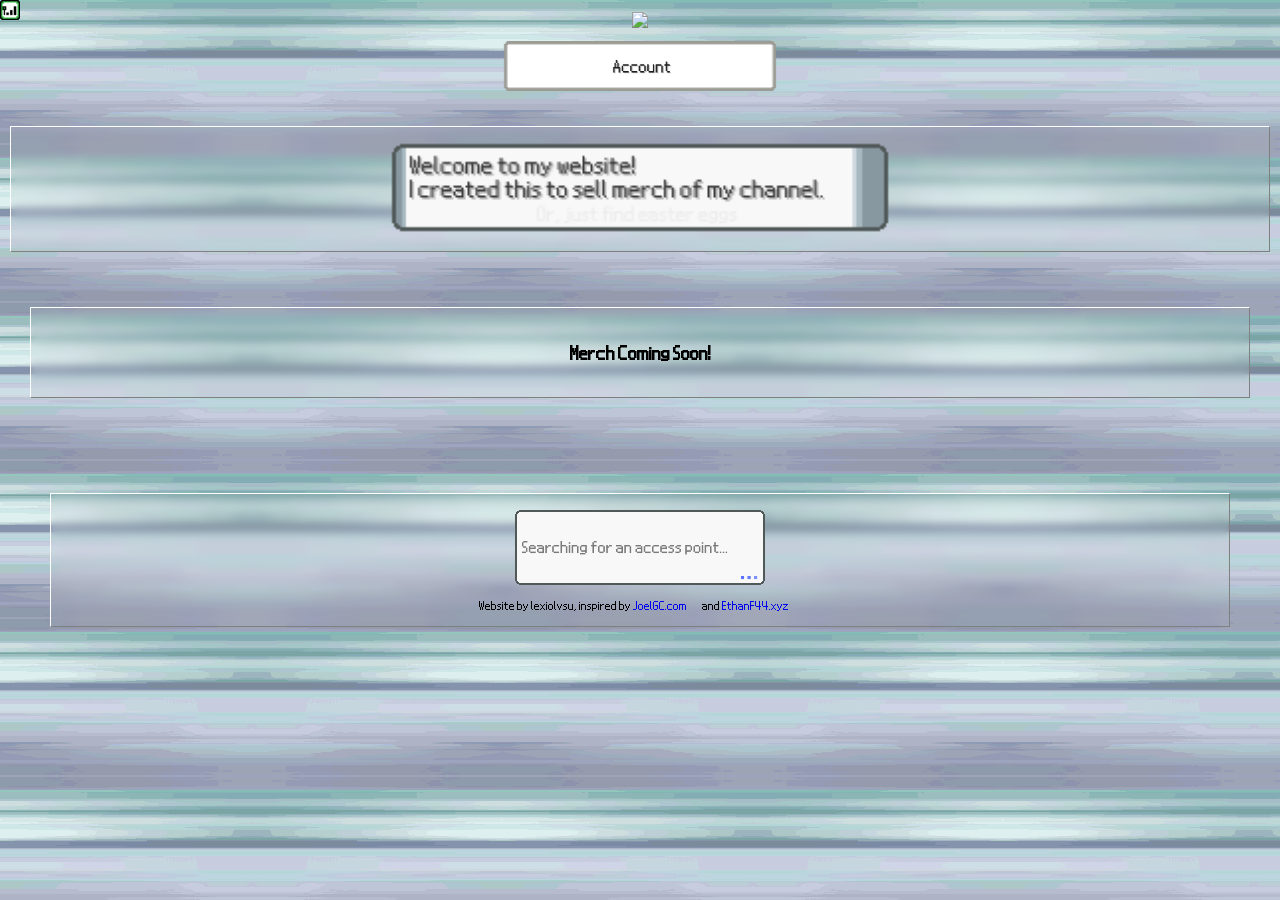
==== index.html @ 3872a4e4 "Update index.html" ====
<!DOCTYPE html>
<html>
<head>
<title>lexiolvsu</title>
<style>
body {
	background-image: url("https://lexiolvsu.github.io/img/brave_0W2b4yw7Mn.png");
    margin: 0%;
}
*{font-family: Nintendo DS;}
.devSpacer_bottom {
    margin-bottom: 15px;
}
.devApp ol.devPad, .devApp ul.devPad, .devPad {
    padding: 15px;
}
.devBlurBackground {
    background-color: rgba(192,192,192,.1);
    backdrop-filter: blur(4px);
}
.devBox {
    border-style: solid;
    border-width: 1px;
    border-color: #fff grey grey #fff;
    color: #000;
}
.merchBox {
	background-image: url("https://www.spriters-resource.com/resources/sheets/111/114070.png?updated=1550348117");
}
@font-face {
	font-family: Nintendo DS;
	src: url("https://lexiolvsu.github.io/font/Nintendo-DS-BIOS.ttf");
}
a.link {
	background-image: url(https://www.wikipedia.org/w/skins/Vector/resources/skins.vector.styles/images/external-link-ltr-icon.svg?b4b84);
    background-position: center right;
    background-repeat: no-repeat;
    padding-right: 13px;
    text-decoration: none;
}
a.link:hover {
	outline: 2px solid blue;
}
.connection {
    position: fixed;
    top: 0;
	z-index: 1;
}
</style>
</head>
<body>
<audio autoplay="" loop="">
  <source src="https://github.com/lexiolvsu/lexiolvsu.github.io/blob/main/mp3/jubilife.mp3?raw=true" type="audio/ogg">
</audio>
<img src="https://lexiolvsu.github.io/img/connection.png" height="20" class="connection">
<br>
<center><a href="/back/" class="noicon"><img src="https://ethanf44.xyz/back.png" height="30"></a></center><br>
<center><a href="/account/" class="noicon"><img src="https://lexiolvsu.github.io/img/account.png" height="50"></a></center><br><br>
<div style="padding: 10px;"><div class="devBox devBlurBackground devPad devSpacer_bottom"><center><img src="https://lexiolvsu.github.io/img/welcome.png" width="500" height="auto" usemap="#mapname"> </center></div></div>    
<map name="mapname">
    <area shape="rect" coords="349,82,139,62" href="/index.html/easteregg/" alt="alttext" style="cursor: default;">
</map>
<div style="padding: 30px;"><div class="devBox devBlurBackground devPad devSpacer_bottom"><center><h2>Merch Coming Soon!</h2></div><div class="merchBox"></center></div></div>
<div style="padding: 50px;"><div class="devBox devBlurBackground devPad devSpacer_bottom"><center><img id="lvonline" src="https://lexiolvsu.github.io/img/search.gif"><br><br>
<footer>Website by lexiolvsu, inspired by <a href="https://www.joelgc.com/" class="link">JoelGC.com</a> and <a href="https://www.ethanf44.xyz/" class="link">EthanF44.xyz</a></footer></center></div></div>


</body>
</html>
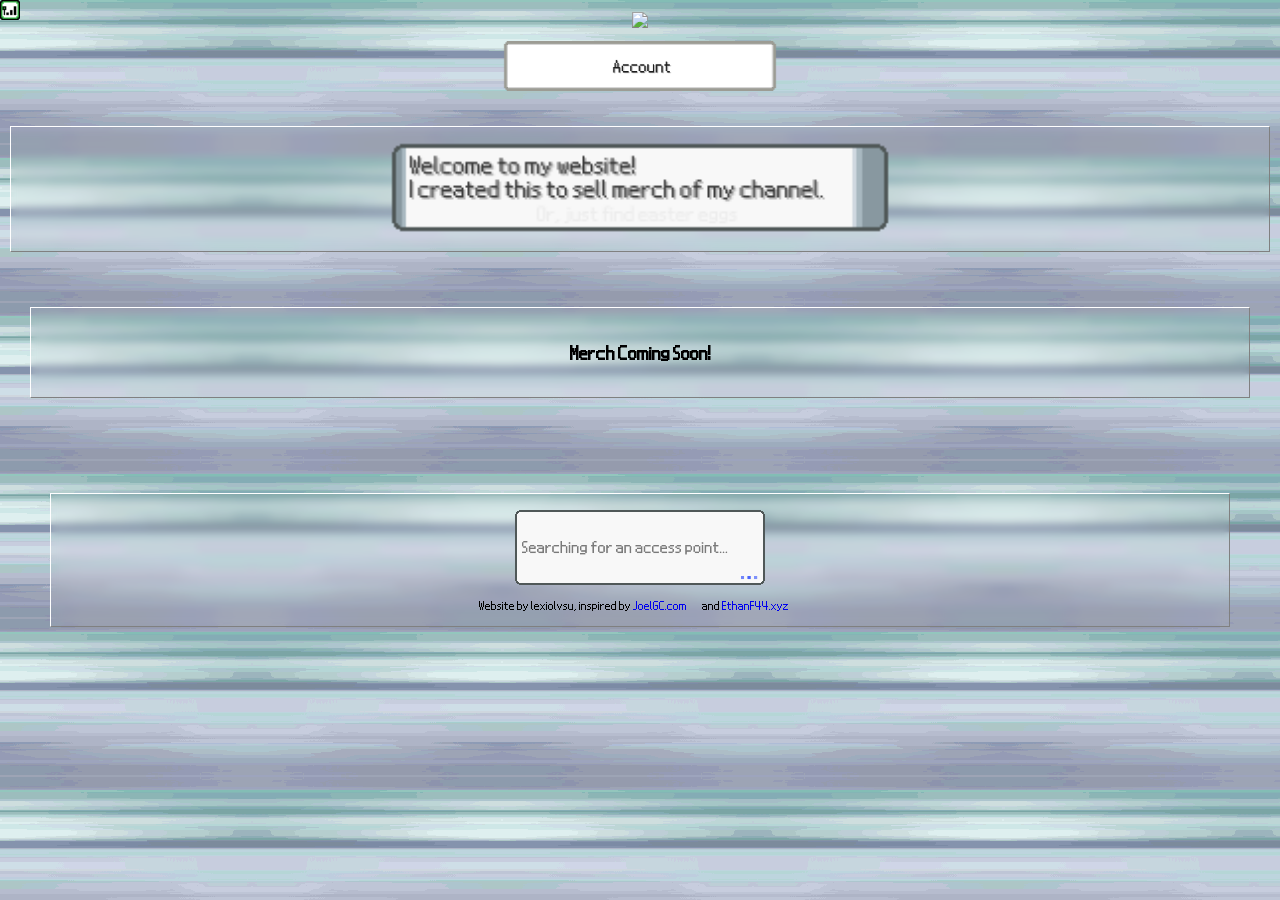
==== commit 4e8ecc37: "Update index.html" ====
--- a/index.html
+++ b/index.html
@@ -58,7 +58,7 @@
 <center><a href="/account/" class="noicon"><img src="https://lexiolvsu.github.io/img/account.png" height="50"></a></center><br><br>
 <div style="padding: 10px;"><div class="devBox devBlurBackground devPad devSpacer_bottom"><center><img src="https://lexiolvsu.github.io/img/welcome.png" width="500" height="auto" usemap="#mapname"> </center></div></div>    
 <map name="mapname">
-    <area shape="rect" coords="349,82,139,62" href="/index.html/easteregg/" alt="alttext" style="cursor: default;">
+    <area shape="rect" coords="349,82,139,62" href="/eastereggs/" alt="alttext" style="cursor: default;">
 </map>
 <div style="padding: 30px;"><div class="devBox devBlurBackground devPad devSpacer_bottom"><center><h2>Merch Coming Soon!</h2></div><div class="merchBox"></center></div></div>
 <div style="padding: 50px;"><div class="devBox devBlurBackground devPad devSpacer_bottom"><center><img id="lvonline" src="https://lexiolvsu.github.io/img/search.gif"><br><br>
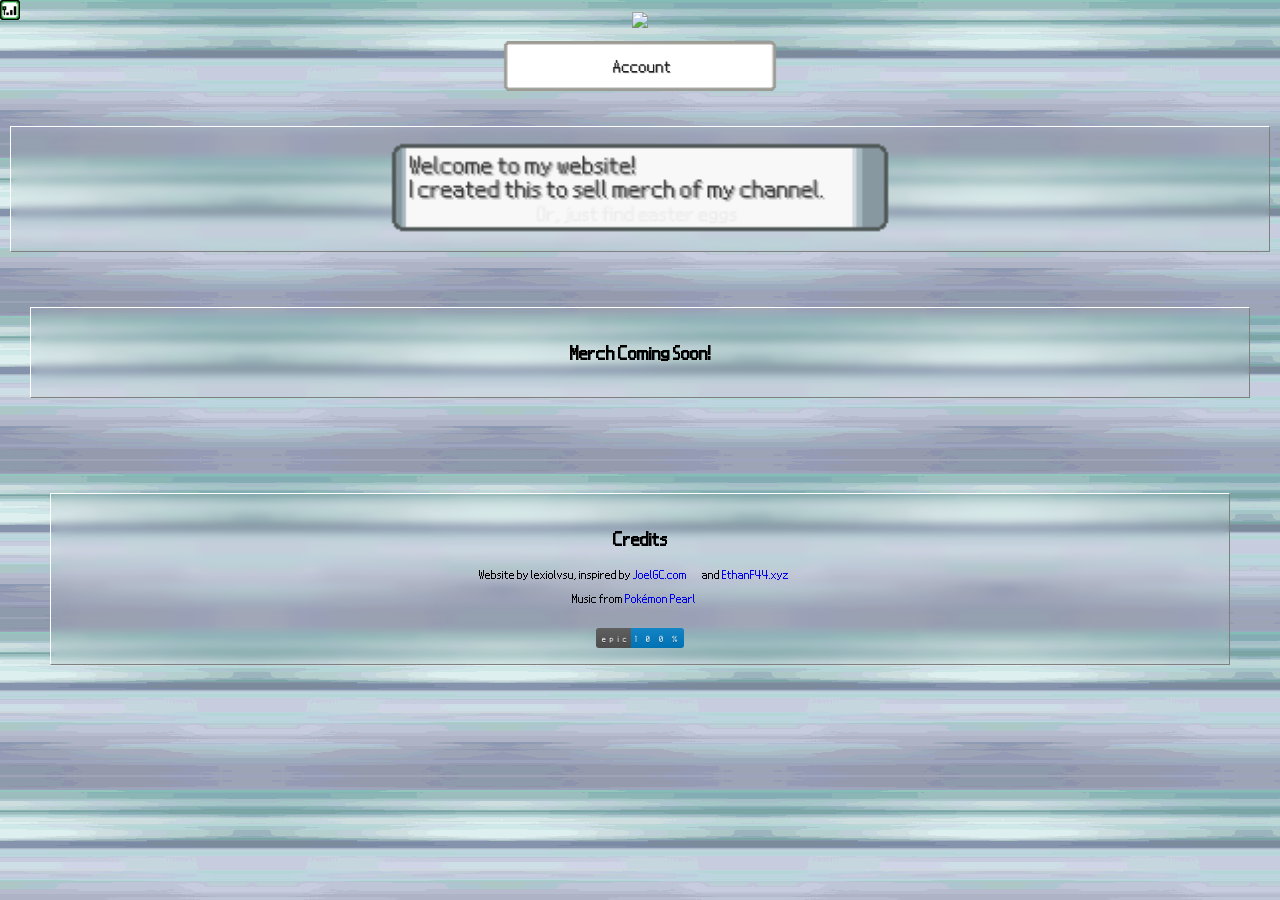
==== commit 7cdec105: "Update index.html" ====
--- a/index.html
+++ b/index.html
@@ -46,23 +46,203 @@
     top: 0;
 	z-index: 1;
 }
+.loading {
+  background: url("https://www.spriters-resource.com/resources/sheets/108/111543.png?updated=1509852274") no-repeat;
+  background-position: -3519px 0;
+  transition: background 1s steps(55);
+  width: 70px;
+  height: 50px;
+}
 </style>
+<script type="text/javascript">
+// <![CDATA[
+var colour="#FFFFFF";
+var sparkles=120;
+
+/****************************
+*  Tinkerbell Magic Sparkle *
+* (c) 2005 mf2fm web-design *
+*  http://www.mf2fm.com/rv  *
+* DON'T EDIT BELOW THIS BOX *
+****************************/
+var x=ox=400;
+var y=oy=300;
+var swide=800;
+var shigh=600;
+var sleft=sdown=0;
+var tiny=new Array();
+var star=new Array();
+var starv=new Array();
+var starx=new Array();
+var stary=new Array();
+var tinyx=new Array();
+var tinyy=new Array();
+var tinyv=new Array();
+
+window.onload=function() { if (document.getElementById) {
+  var i, rats, rlef, rdow;
+  for (var i=0; i<sparkles; i++) {
+    var rats=createDiv(3, 3);
+    rats.style.visibility="hidden";
+    document.body.appendChild(tiny[i]=rats);
+    starv[i]=0;
+    tinyv[i]=0;
+    var rats=createDiv(5, 5);
+    rats.style.backgroundColor="transparent";
+    rats.style.visibility="hidden";
+    var rlef=createDiv(1, 5);
+    var rdow=createDiv(5, 1);
+    rats.appendChild(rlef);
+    rats.appendChild(rdow);
+    rlef.style.top="2px";
+    rlef.style.left="0px";
+    rdow.style.top="0px";
+    rdow.style.left="2px";
+    document.body.appendChild(star[i]=rats);
+  }
+  set_width();
+  sparkle();
+}}
+
+function sparkle() {
+  var c;
+  if (x!=ox || y!=oy) {
+    ox=x;
+    oy=y;
+    for (c=0; c<sparkles; c++) if (!starv[c]) {
+      star[c].style.left=(starx[c]=x)+"px";
+      star[c].style.top=(stary[c]=y)+"px";
+      star[c].style.clip="rect(0px, 5px, 5px, 0px)";
+      star[c].style.visibility="visible";
+      starv[c]=50;
+      break;
+    }
+  }
+  for (c=0; c<sparkles; c++) {
+    if (starv[c]) update_star(c);
+    if (tinyv[c]) update_tiny(c);
+  }
+  setTimeout("sparkle()", 40);
+}
+
+function update_star(i) {
+  if (--starv[i]==25) star[i].style.clip="rect(1px, 4px, 4px, 1px)";
+  if (starv[i]) {
+    stary[i]+=1+Math.random()*3;
+    if (stary[i]<shigh+sdown) {
+      star[i].style.top=stary[i]+"px";
+      starx[i]+=(i%5-2)/5;
+      star[i].style.left=starx[i]+"px";
+    }
+    else {
+      star[i].style.visibility="hidden";
+      starv[i]=0;
+      return;
+    }
+  }
+  else {
+    tinyv[i]=50;
+    tiny[i].style.top=(tinyy[i]=stary[i])+"px";
+    tiny[i].style.left=(tinyx[i]=starx[i])+"px";
+    tiny[i].style.width="2px";
+    tiny[i].style.height="2px";
+    star[i].style.visibility="hidden";
+    tiny[i].style.visibility="visible"
+  }
+}
+
+function update_tiny(i) {
+  if (--tinyv[i]==25) {
+    tiny[i].style.width="1px";
+    tiny[i].style.height="1px";
+  }
+  if (tinyv[i]) {
+    tinyy[i]+=1+Math.random()*3;
+    if (tinyy[i]<shigh+sdown) {
+      tiny[i].style.top=tinyy[i]+"px";
+      tinyx[i]+=(i%5-2)/5;
+      tiny[i].style.left=tinyx[i]+"px";
+    }
+    else {
+      tiny[i].style.visibility="hidden";
+      tinyv[i]=0;
+      return;
+    }
+  }
+  else tiny[i].style.visibility="hidden";
+}
+
+document.onmousemove=mouse;
+function mouse(e) {
+  set_scroll();
+  y=(e)?e.pageY:event.y+sdown;
+  x=(e)?e.pageX:event.x+sleft;
+}
+
+function set_scroll() {
+  if (typeof(self.pageYOffset)=="number") {
+    sdown=self.pageYOffset;
+    sleft=self.pageXOffset;
+  }
+  else if (document.body.scrollTop || document.body.scrollLeft) {
+    sdown=document.body.scrollTop;
+    sleft=document.body.scrollLeft;
+  }
+  else if (document.documentElement && (document.documentElement.scrollTop || document.documentElement.scrollLeft)) {
+    sleft=document.documentElement.scrollLeft;
+	sdown=document.documentElement.scrollTop;
+  }
+  else {
+    sdown=0;
+    sleft=0;
+  }
+}
+
+window.onresize=set_width;
+function set_width() {
+  if (typeof(self.innerWidth)=="number") {
+    swide=self.innerWidth;
+    shigh=self.innerHeight;
+  }
+  else if (document.documentElement && document.documentElement.clientWidth) {
+    swide=document.documentElement.clientWidth;
+    shigh=document.documentElement.clientHeight;
+  }
+  else if (document.body.clientWidth) {
+    swide=document.body.clientWidth;
+    shigh=document.body.clientHeight;
+  }
+}
+
+function createDiv(height, width) {
+  var div=document.createElement("div");
+  div.style.position="absolute";
+  div.style.height=height+"px";
+  div.style.width=width+"px";
+  div.style.overflow="hidden";
+  div.style.backgroundColor=colour;
+  return (div);
+}
+// ]]>
+</script>
+
 </head>
 <body>
 <audio autoplay="" loop="">
   <source src="https://github.com/lexiolvsu/lexiolvsu.github.io/blob/main/mp3/jubilife.mp3?raw=true" type="audio/ogg">
 </audio>
+
 <img src="https://lexiolvsu.github.io/img/connection.png" height="20" class="connection">
 <br>
 <center><a href="/back/" class="noicon"><img src="https://ethanf44.xyz/back.png" height="30"></a></center><br>
 <center><a href="/account/" class="noicon"><img src="https://lexiolvsu.github.io/img/account.png" height="50"></a></center><br><br>
 <div style="padding: 10px;"><div class="devBox devBlurBackground devPad devSpacer_bottom"><center><img src="https://lexiolvsu.github.io/img/welcome.png" width="500" height="auto" usemap="#mapname"> </center></div></div>    
-<map name="mapname">
-    <area shape="rect" coords="349,82,139,62" href="/eastereggs/" alt="alttext" style="cursor: default;">
-</map>
 <div style="padding: 30px;"><div class="devBox devBlurBackground devPad devSpacer_bottom"><center><h2>Merch Coming Soon!</h2></div><div class="merchBox"></center></div></div>
-<div style="padding: 50px;"><div class="devBox devBlurBackground devPad devSpacer_bottom"><center><img id="lvonline" src="https://lexiolvsu.github.io/img/search.gif"><br><br>
-<footer>Website by lexiolvsu, inspired by <a href="https://www.joelgc.com/" class="link">JoelGC.com</a> and <a href="https://www.ethanf44.xyz/" class="link">EthanF44.xyz</a></footer></center></div></div>
+<div style="padding: 50px;"><div class="devBox devBlurBackground devPad devSpacer_bottom"><center><h2>Credits</h2>
+<footer>Website by lexiolvsu, inspired by <a href="https://www.joelgc.com/" class="link">JoelGC.com</a> and <a href="https://www.ethanf44.xyz/" class="link">EthanF44.xyz</a></footer><br><footer>Music from <a href="https://en.wikipedia.org/wiki/Pok%C3%A9mon_Diamond_and_Pearl" class="link">Pokémon Pearl</a></footer><br><br><svg xmlns="http://www.w3.org/2000/svg" xmlns:xlink="http://www.w3.org/1999/xlink" width="88" height="20" role="img" aria-label="npm: v12.1.0"><linearGradient id="s" x2="0" y2="100%"><stop offset="0" stop-color="#bbb" stop-opacity=".1"/><stop offset="1" stop-opacity=".1"/></linearGradient><clipPath id="r"><rect width="88" height="20" rx="3" fill="#fff"/></clipPath><g clip-path="url(#r)"><rect width="35" height="20" fill="#555"/><rect x="35" width="53" height="20" fill="#007ec6"/><rect width="88" height="20" fill="url(#s)"/></g><g fill="#fff" text-anchor="middle" font-family="Verdana,Geneva,DejaVu Sans,sans-serif" text-rendering="geometricPrecision" font-size="110"><text aria-hidden="true" x="185" y="150" fill="#010101" fill-opacity=".3" transform="scale(.1)" textLength="250">epic</text><text x="185" y="140" transform="scale(.1)" fill="#fff" textLength="250">epic</text><text aria-hidden="true" x="605" y="150" fill="#010101" fill-opacity=".3" transform="scale(.1)" textLength="430">100%</text><text x="605" y="140" transform="scale(.1)" fill="#fff" textLength="430">100%</text></g><script xmlns="">(function(){class RuffleMimeType{constructor(a,b,c){this.type=a,this.description=b,this.suffixes=c}}class RuffleMimeTypeArray{constructor(a){this.__mimetypes=[],this.__named_mimetypes={};for(let b of a)this.install(b)}install(a){let b=this.__mimetypes.length;this.__mimetypes.push(a),this.__named_mimetypes[a.type]=a,this[a.type]=a,this[b]=a}item(a){return this.__mimetypes[a]}namedItem(a){return this.__named_mimetypes[a]}get length(){return this.__mimetypes.length}}class RufflePlugin extends RuffleMimeTypeArray{constructor(a,b,c,d){super(d),this.name=a,this.description=b,this.filename=c}install(a){a.enabledPlugin||(a.enabledPlugin=this),super.install(a)}}class RufflePluginArray{constructor(a){this.__plugins=[],this.__named_plugins={};for(let b of a)this.install(b)}install(a){let b=this.__plugins.length;this.__plugins.push(a),this.__named_plugins[a.name]=a,this[a.name]=a,this[b]=a}item(a){return this.__plugins[a]}namedItem(a){return this.__named_plugins[a]}get length(){return this.__plugins.length}}const FLASH_PLUGIN=new RufflePlugin("Shockwave Flash","Shockwave Flash 32.0 r0","ruffle.js",[new RuffleMimeType("application/futuresplash","Shockwave Flash","spl"),new RuffleMimeType("application/x-shockwave-flash","Shockwave Flash","swf"),new RuffleMimeType("application/x-shockwave-flash2-preview","Shockwave Flash","swf"),new RuffleMimeType("application/vnd.adobe.flash-movie","Shockwave Flash","swf")]);function install_plugin(a){navigator.plugins.install||Object.defineProperty(navigator,"plugins",{value:new RufflePluginArray(navigator.plugins),writable:!1}),navigator.plugins.install(a),0&lt;a.length&amp;&amp;!navigator.mimeTypes.install&amp;&amp;Object.defineProperty(navigator,"mimeTypes",{value:new RuffleMimeTypeArray(navigator.mimeTypes),writable:!1});for(var b=0;b&lt;a.length;b+=1)navigator.mimeTypes.install(a[b])}install_plugin(FLASH_PLUGIN);})();</script><script xmlns="">(function () { var ruffleRuntimePath = "chrome-extension://hphlhgcakfedimleddbgjolaoamcpinj/";
+var obfuscatedEventPrefix = "rufEvent21955546744";
+(()=&gt;{"use strict";var e={918:(e,t,n)=&gt;{n.r(t),n.d(t,{default:()=&gt;r});const r=n.p+"e3d4317b919f1d350ef3af3e3967d738.wasm"}},t={};function n(r){if(t[r])return t[r].exports;var i=t[r]={exports:{}};return e[r](i,i.exports,n),i.exports}n.d=(e,t)=&gt;{for(var r in t)n.o(t,r)&amp;&amp;!n.o(e,r)&amp;&amp;Object.defineProperty(e,r,{enumerable:!0,get:t[r]})},n.g=function(){if("object"==typeof globalThis)return globalThis;try{return this||new Function("return this")()}catch(e){if("object"==typeof window)return window}}(),n.o=(e,t)=&gt;Object.prototype.hasOwnProperty.call(e,t),n.r=e=&gt;{"undefined"!=typeof Symbol&amp;&amp;Symbol.toStringTag&amp;&amp;Object.defineProperty(e,Symbol.toStringTag,{value:"Module"}),Object.defineProperty(e,"__esModule",{value:!0})},n.p="",(()=&gt;{const e="undefined"!=typeof AudioContext?AudioContext:webkitAudioContext;let t;const r=new Array(32).fill(void 0);function i(e){return r[e]}r.push(void 0,null,!0,!1);let o=r.length;function a(e){const t=i(e);return function(e){e&lt;36||(r[e]=o,o=e)}(e),t}function s(e){o===r.length&amp;&amp;r.push(r.length+1);const t=o;return o=r[t],r[t]=e,t}let c=new TextDecoder("utf-8",{ignoreBOM:!0,fatal:!0});c.decode();let u=null;function l(){return null!==u&amp;&amp;u.buffer===t.memory.buffer||(u=new Uint8Array(t.memory.buffer)),u}function _(e,t){return c.decode(l().subarray(e,e+t))}let f=0,b=new TextEncoder("utf-8");const d="function"==typeof b.encodeInto?function(e,t){return b.encodeInto(e,t)}:function(e,t){const n=b.encode(e);return t.set(n),{read:e.length,written:n.length}};function g(e,t,n){if(void 0===n){const n=b.encode(e),r=t(n.length);return l().subarray(r,r+n.length).set(n),f=n.length,r}let r=e.length,i=t(r);const o=l();let a=0;for(;a&lt;r;a++){const t=e.charCodeAt(a);if(t&gt;127)break;o[i+a]=t}if(a!==r){0!==a&amp;&amp;(e=e.slice(a)),i=n(i,r,r=a+3*e.length);const t=l().subarray(i+a,i+r);a+=d(e,t).written}return f=a,i}let w=null;function h(){return null!==w&amp;&amp;w.buffer===t.memory.buffer||(w=new Int32Array(t.memory.buffer)),w}function m(e){return null==e}let p=null;function y(e){const t=typeof e;if("number"==t||"boolean"==t||null==e)return`${e}`;if("string"==t)return`"${e}"`;if("symbol"==t){const t=e.description;return null==t?"Symbol":`Symbol(${t})`}if("function"==t){const t=e.name;return"string"==typeof t&amp;&amp;t.length&gt;0?`Function(${t})`:"Function"}if(Array.isArray(e)){const t=e.length;let n="[";t&gt;0&amp;&amp;(n+=y(e[0]));for(let r=1;r&lt;t;r++)n+=", "+y(e[r]);return n+="]",n}const n=/\[object ([^\]]+)\]/.exec(toString.call(e));let r;if(!(n.length&gt;1))return toString.call(e);if(r=n[1],"Object"==r)try{return"Object("+JSON.stringify(e)+")"}catch(e){return"Object"}return e instanceof Error?`${e.name}: ${e.message}\n${e.stack}`:r}function v(e,n,r,i){const o={a:e,b:n,cnt:1,dtor:r},a=(...e)=&gt;{o.cnt++;const n=o.a;o.a=0;try{return i(n,o.b,...e)}finally{0==--o.cnt?t.__wbindgen_export_2.get(o.dtor)(n,o.b):o.a=n}};return a.original=o,a}function x(e,n,r){t._dyn_core__ops__function__FnMut__A____Output___R_as_wasm_bindgen__closure__WasmClosure___describe__invoke__h06cb9cc7d40dbec5(e,n,s(r))}function k(e,n,r){t._dyn_core__ops__function__FnMut__A____Output___R_as_wasm_bindgen__closure__WasmClosure___describe__invoke__h06cb9cc7d40dbec5(e,n,s(r))}function E(e,n,r){t._dyn_core__ops__function__FnMut__A____Output___R_as_wasm_bindgen__closure__WasmClosure___describe__invoke__h06cb9cc7d40dbec5(e,n,s(r))}function C(e,n,r){t._dyn_core__ops__function__FnMut__A____Output___R_as_wasm_bindgen__closure__WasmClosure___describe__invoke__h06cb9cc7d40dbec5(e,n,s(r))}function S(e,n){t._dyn_core__ops__function__FnMut_____Output___R_as_wasm_bindgen__closure__WasmClosure___describe__invoke__hfeb071c9e4462c18(e,n)}function A(e,n,r){t._dyn_core__ops__function__FnMut__A____Output___R_as_wasm_bindgen__closure__WasmClosure___describe__invoke__h06cb9cc7d40dbec5(e,n,s(r))}function I(e,n,r){t._dyn_core__ops__function__FnMut__A____Output___R_as_wasm_bindgen__closure__WasmClosure___describe__invoke__h06cb9cc7d40dbec5(e,n,s(r))}function F(e,n,r){t._dyn_core__ops__function__FnMut__A____Output___R_as_wasm_bindgen__closure__WasmClosure___describe__invoke__h078284a751df961e(e,n,r)}function R(e,n,r){t._dyn_core__ops__function__FnMut__A____Output___R_as_wasm_bindgen__closure__WasmClosure___describe__invoke__hfb09d915751cb92f(e,n,s(r))}let P=null;function O(e,n){return(null!==P&amp;&amp;P.buffer===t.memory.buffer||(P=new Float32Array(t.memory.buffer)),P).subarray(e/4,e/4+n)}function T(e){return function(){try{return e.apply(this,arguments)}catch(e){t.__wbindgen_exn_store(s(e))}}}let M=32;function j(e){if(1==M)throw new Error("out of js stack");return r[--M]=e,M}let L=null;function N(e,t){return l().subarray(e/1,e/1+t)}class W{static __wrap(e){const t=Object.create(W.prototype);return t.ptr=e,t}free(){const e=this.ptr;this.ptr=0,t.__wbg_ruffle_free(e)}constructor(e,n,i){try{var o=t.ruffle_new(s(e),s(n),j(i));return W.__wrap(o)}finally{r[M++]=void 0}}stream_from(e,n){try{var i=g(e,t.__wbindgen_malloc,t.__wbindgen_realloc),o=f;t.ruffle_stream_from(this.ptr,i,o,j(n))}finally{r[M++]=void 0}}load_data(e,n){try{t.ruffle_load_data(this.ptr,s(e),j(n))}finally{r[M++]=void 0}}play(){t.ruffle_play(this.ptr)}pause(){t.ruffle_pause(this.ptr)}is_playing(){return 0!==t.ruffle_is_playing(this.ptr)}destroy(){t.ruffle_destroy(this.ptr)}call_exposed_callback(e,n){var r=g(e,t.__wbindgen_malloc,t.__wbindgen_realloc),i=f,o=function(e,n){const r=n(4*e.length),i=(null!==L&amp;&amp;L.buffer===t.memory.buffer||(L=new Uint32Array(t.memory.buffer)),L);for(let t=0;t&lt;e.length;t++)i[r/4+t]=s(e[t]);return f=e.length,r}(n,t.__wbindgen_malloc),c=f;return a(t.ruffle_call_exposed_callback(this.ptr,r,i,o,c))}set_trace_observer(e){t.ruffle_set_trace_observer(this.ptr,s(e))}audio_context(){return a(t.ruffle_audio_context(this.ptr))}}const B=async function r(o){void 0===o&amp;&amp;(o="file:///home/runner/work/ruffle/ruffle/web/packages/core/pkg/ruffle_web.js".replace(/\.js$/,"_bg.wasm"));const c={wbg:{}};c.wbg.__wbindgen_object_drop_ref=function(e){a(e)},c.wbg.__wbindgen_cb_drop=function(e){const t=a(e).original;return 1==t.cnt--&amp;&amp;(t.a=0,!0)},c.wbg.__wbindgen_object_clone_ref=function(e){return s(i(e))},c.wbg.__wbg_isFullscreen_96b85640554e160d=function(e){return i(e).isFullscreen},c.wbg.__wbg_displayUnsupportedMessage_a8f81a8e054e5e91=function(e){i(e).displayUnsupportedMessage()},c.wbg.__wbg_displayMessage_c57c20204892da2b=function(e,t,n){i(e).displayMessage(_(t,n))},c.wbg.__wbg_new_df6e6ab7a65c4c4d=function(e,t){return s(new Error(_(e,t)))},c.wbg.__wbg_panic_bbc809dd04a12c60=function(e,t){i(e).panic(i(t))},c.wbg.__wbindgen_string_new=function(e,t){return s(_(e,t))},c.wbg.__wbindgen_is_function=function(e){return"function"==typeof i(e)},c.wbg.__wbg_copyToAudioBuffer_58f244be94bac1d2=function(e,t,n,r,o){var a,s,c;a=i(e),s=0===t?void 0:O(t,n),c=0===r?void 0:O(r,o),s&amp;&amp;a.getChannelData(0).set(s),c&amp;&amp;a.getChannelData(1).set(c)},c.wbg.__wbindgen_json_serialize=function(e,n){const r=i(n);var o=g(JSON.stringify(void 0===r?null:r),t.__wbindgen_malloc,t.__wbindgen_realloc),a=f;h()[e/4+1]=a,h()[e/4+0]=o},c.wbg.__wbg_onCallbackAvailable_3a48fae397926c96=function(e,t,n){i(e).onCallbackAvailable(_(t,n))},c.wbg.__wbg_onFSCommand_fb2f94653f71796e=T((function(e,t,n,r,o){return i(e).onFSCommand(_(t,n),_(r,o))})),c.wbg.__wbindgen_number_new=function(e){return s(e)},c.wbg.__wbg_new_59cb74e423758ede=function(){return s(new Error)},c.wbg.__wbg_stack_558ba5917b466edd=function(e,n){var r=g(i(n).stack,t.__wbindgen_malloc,t.__wbindgen_realloc),o=f;h()[e/4+1]=o,h()[e/4+0]=r},c.wbg.__wbg_error_4bb6c2a97407129a=function(e,n){try{console.error(_(e,n))}finally{t.__wbindgen_free(e,n)}},c.wbg.__wbindgen_is_undefined=function(e){return void 0===i(e)},c.wbg.__wbg_instanceof_WebGl2RenderingContext_9818b789249374d3=function(e){return i(e)instanceof WebGL2RenderingContext},c.wbg.__wbg_bindVertexArray_569f8b5466293fb0=function(e,t){i(e).bindVertexArray(i(t))},c.wbg.__wbg_blitFramebuffer_4b472bb45062bd6e=function(e,t,n,r,o,a,s,c,u,l,_){i(e).blitFramebuffer(t,n,r,o,a,s,c,u,l&gt;&gt;&gt;0,_&gt;&gt;&gt;0)},c.wbg.__wbg_createVertexArray_1f35f6d163bbae13=function(e){var t=i(e).createVertexArray();return m(t)?0:s(t)},c.wbg.__wbg_renderbufferStorageMultisample_0426ba65de4885db=function(e,t,n,r,o,a){i(e).renderbufferStorageMultisample(t&gt;&gt;&gt;0,n,r&gt;&gt;&gt;0,o,a)},c.wbg.__wbg_texImage2D_79c0e000ef5e1b0a=T((function(e,t,n,r,o,a,s,c,u,l,_){i(e).texImage2D(t&gt;&gt;&gt;0,n,r,o,a,s,c&gt;&gt;&gt;0,u&gt;&gt;&gt;0,0===l?void 0:N(l,_))})),c.wbg.__wbg_bindFramebuffer_4a37c2a7678c0994=function(e,t,n){i(e).bindFramebuffer(t&gt;&gt;&gt;0,i(n))},c.wbg.__wbg_bindRenderbuffer_203ad50a30ad3c0d=function(e,t,n){i(e).bindRenderbuffer(t&gt;&gt;&gt;0,i(n))},c.wbg.__wbg_bindTexture_f3ab6393f75a763f=function(e,t,n){i(e).bindTexture(t&gt;&gt;&gt;0,i(n))},c.wbg.__wbg_createFramebuffer_d01ac1b4f7c704e5=function(e){var t=i(e).createFramebuffer();return m(t)?0:s(t)},c.wbg.__wbg_createRenderbuffer_c008c3bb50dfff9d=function(e){var t=i(e).createRenderbuffer();return m(t)?0:s(t)},c.wbg.__wbg_createTexture_151a385cd028c893=function(e){var t=i(e).createTexture();return m(t)?0:s(t)},c.wbg.__wbg_deleteFramebuffer_acd92acda81356e9=function(e,t){i(e).deleteFramebuffer(i(t))},c.wbg.__wbg_deleteRenderbuffer_b67ff9026d2be0fd=function(e,t){i(e).deleteRenderbuffer(i(t))},c.wbg.__wbg_deleteTexture_125ab82d8330e268=function(e,t){i(e).deleteTexture(i(t))},c.wbg.__wbg_framebufferRenderbuffer_5293612146bd869a=function(e,t,n,r,o){i(e).framebufferRenderbuffer(t&gt;&gt;&gt;0,n&gt;&gt;&gt;0,r&gt;&gt;&gt;0,i(o))},c.wbg.__wbg_framebufferTexture2D_5b8575bda5aeceeb=function(e,t,n,r,o,a){i(e).framebufferTexture2D(t&gt;&gt;&gt;0,n&gt;&gt;&gt;0,r&gt;&gt;&gt;0,i(o),a)},c.wbg.__wbg_getError_609a7fa815fd3d84=function(e){return i(e).getError()},c.wbg.__wbg_getParameter_be1e4b3ba2c0c339=T((function(e,t){return s(i(e).getParameter(t&gt;&gt;&gt;0))})),c.wbg.__wbg_texParameteri_6e7ba8c54bb639f2=function(e,t,n,r){i(e).texParameteri(t&gt;&gt;&gt;0,n&gt;&gt;&gt;0,r)},c.wbg.__wbg_instanceof_Window_49f532f06a9786ee=function(e){return i(e)instanceof Window},c.wbg.__wbg_document_c0366b39e4f4c89a=function(e){var t=i(e).document;return m(t)?0:s(t)},c.wbg.__wbg_location_c1e50a6e4c53d45c=function(e){return s(i(e).location)},c.wbg.__wbg_navigator_95ba9cd684cf90aa=function(e){return s(i(e).navigator)},c.wbg.__wbg_devicePixelRatio_268c49438a600d53=function(e){return i(e).devicePixelRatio},c.wbg.__wbg_performance_87e4f3b6f966469f=function(e){var t=i(e).performance;return m(t)?0:s(t)},c.wbg.__wbg_localStorage_a6fd83fc300473fc=T((function(e){var t=i(e).localStorage;return m(t)?0:s(t)})),c.wbg.__wbg_cancelAnimationFrame_60f9cf59ec1c0125=T((function(e,t){i(e).cancelAnimationFrame(t)})),c.wbg.__wbg_focus_ab7792954990fdb9=T((function(e){i(e).focus()})),c.wbg.__wbg_open_f355af0fd051a9d8=T((function(e,t,n,r,o){var a=i(e).open(_(t,n),_(r,o));return m(a)?0:s(a)})),c.wbg.__wbg_requestAnimationFrame_ef0e2294dc8b1088=T((function(e,t){return i(e).requestAnimationFrame(i(t))})),c.wbg.__wbg_fetch_f532e04b8fe49aa0=function(e,t){return s(i(e).fetch(i(t)))},c.wbg.__wbg_destination_4b8bc48ce4ebcd6c=function(e){return s(i(e).destination)},c.wbg.__wbg_sampleRate_0d2637cc084b2eaf=function(e){return i(e).sampleRate},c.wbg.__wbg_currentTime_1bc83619afbf9e72=function(e){return i(e).currentTime},c.wbg.__wbg_new_2f70ca6da1976429=T((function(){return s(new e)})),c.wbg.__wbg_suspend_ad6a97ee4bac3247=T((function(e){return s(i(e).suspend())})),c.wbg.__wbg_createBuffer_48e051aa20c4ba3e=T((function(e,t,n,r){return s(i(e).createBuffer(t&gt;&gt;&gt;0,n&gt;&gt;&gt;0,r))})),c.wbg.__wbg_createBufferSource_0e160528349a924b=T((function(e){return s(i(e).createBufferSource())})),c.wbg.__wbg_createChannelMerger_8e8d29d53323df91=T((function(e,t){return s(i(e).createChannelMerger(t&gt;&gt;&gt;0))})),c.wbg.__wbg_createChannelSplitter_10fc5fe404818afc=T((function(e,t){return s(i(e).createChannelSplitter(t&gt;&gt;&gt;0))})),c.wbg.__wbg_createGain_a6211e4c615a1141=T((function(e){return s(i(e).createGain())})),c.wbg.__wbg_createScriptProcessor_e755612398f80dd4=T((function(e,t,n,r){return s(i(e).createScriptProcessor(t&gt;&gt;&gt;0,n&gt;&gt;&gt;0,r&gt;&gt;&gt;0))})),c.wbg.__wbg_decodeAudioData_1a1e91ec5cd60d59=T((function(e,t,n,r){return s(i(e).decodeAudioData(i(t),i(n),i(r)))})),c.wbg.__wbg_resume_6dd89ae2f9b0bef3=T((function(e){return s(i(e).resume())})),c.wbg.__wbg_setvalue_cc85088ad32e56b0=function(e,t){i(e).value=t},c.wbg.__wbg_linearRampToValueAtTime_02ce948b9b4323e0=T((function(e,t,n){return s(i(e).linearRampToValueAtTime(t,n))})),c.wbg.__wbg_setValueAtTime_788b65cf85b7ba6a=T((function(e,t,n){return s(i(e).setValueAtTime(t,n))})),c.wbg.__wbg_userAgent_b9c7a338061adca8=T((function(e,n){var r=g(i(n).userAgent,t.__wbindgen_malloc,t.__wbindgen_realloc),o=f;h()[e/4+1]=o,h()[e/4+0]=r})),c.wbg.__wbg_baseURI_1fe61dc0a39a61ed=T((function(e,n){var r=i(n).baseURI,o=m(r)?0:g(r,t.__wbindgen_malloc,t.__wbindgen_realloc),a=f;h()[e/4+1]=a,h()[e/4+0]=o})),c.wbg.__wbg_appendChild_7c45aeccd496f2a5=T((function(e,t){return s(i(e).appendChild(i(t)))})),c.wbg.__wbg_removeChild_1e1942a296b255c1=T((function(e,t){return s(i(e).removeChild(i(t)))})),c.wbg.__wbg_gain_688543a4eee1eece=function(e){return s(i(e).gain)},c.wbg.__wbg_protocol_791396029743ce88=T((function(e,n){var r=g(i(n).protocol,t.__wbindgen_malloc,t.__wbindgen_realloc),o=f;h()[e/4+1]=o,h()[e/4+0]=r})),c.wbg.__wbg_assign_8948549eb7c584b7=T((function(e,t,n){i(e).assign(_(t,n))})),c.wbg.__wbg_new_0af3e1641443f13d=T((function(){return s(new Path2D)})),c.wbg.__wbg_addPath_0b9c6299797f0772=function(e,t,n){i(e).addPath(i(t),i(n))},c.wbg.__wbg_closePath_6e9529e4d6da5e83=function(e){i(e).closePath()},c.wbg.__wbg_lineTo_2157bf4d1b0ce0d3=function(e,t,n){i(e).lineTo(t,n)},c.wbg.__wbg_moveTo_fb2215902520c649=function(e,t,n){i(e).moveTo(t,n)},c.wbg.__wbg_quadraticCurveTo_9c392c57a794a2d2=function(e,t,n,r,o){i(e).quadraticCurveTo(t,n,r,o)},c.wbg.__wbg_get_29a9ce40981b8710=T((function(e,n,r,o){var a=i(n)[_(r,o)],s=m(a)?0:g(a,t.__wbindgen_malloc,t.__wbindgen_realloc),c=f;h()[e/4+1]=c,h()[e/4+0]=s})),c.wbg.__wbg_set_13ecdf3c7967382d=T((function(e,t,n,r,o){i(e)[_(t,n)]=_(r,o)})),c.wbg.__wbg_delete_2c0adda5d0edea03=T((function(e,t,n){delete i(e)[_(t,n)]})),c.wbg.__wbg_length_da24898717a463e0=function(e){return i(e).length},c.wbg.__wbg_setProperty_46b9bd1b0fad730b=T((function(e,t,n,r,o){i(e).setProperty(_(t,n),_(r,o))})),c.wbg.__wbg_offsetX_4bd8c9fcb457cf0b=function(e){return i(e).offsetX},c.wbg.__wbg_offsetY_0dde12490e8ebfba=function(e){return i(e).offsetY},c.wbg.__wbg_button_9e74bd912190b055=function(e){return i(e).button},c.wbg.__wbg_instanceof_SvgsvgElement_aa3f79a2638c5f44=function(e){return i(e)instanceof SVGSVGElement},c.wbg.__wbg_createSVGMatrix_9088b605b3cbb935=function(e){return s(i(e).createSVGMatrix())},c.wbg.__wbg_connect_607a0c51b546a3db=T((function(e,t){return s(i(e).connect(i(t)))})),c.wbg.__wbg_connect_a4236fe1b645b8fb=T((function(e,t,n){return s(i(e).connect(i(t),n&gt;&gt;&gt;0))})),c.wbg.__wbg_connect_db97a7bc9cd258c6=T((function(e,t,n,r){return s(i(e).connect(i(t),n&gt;&gt;&gt;0,r&gt;&gt;&gt;0))})),c.wbg.__wbg_disconnect_1f5d0443b0bca9c8=T((function(e){i(e).disconnect()})),c.wbg.__wbg_outputBuffer_1fc843f5ddfd743b=T((function(e){return s(i(e).outputBuffer)})),c.wbg.__wbg_setTransform_041d67e3d6972fd7=function(e,t){i(e).setTransform(i(t))},c.wbg.__wbg_bindVertexArrayOES_17e98f43d896f40b=function(e,t){i(e).bindVertexArrayOES(i(t))},c.wbg.__wbg_createVertexArrayOES_393e00fa6f931f59=function(e){var t=i(e).createVertexArrayOES();return m(t)?0:s(t)},c.wbg.__wbg_seta_6c309b33d9a4fb29=function(e,t){i(e).a=t},c.wbg.__wbg_setb_378147d7ba767ab1=function(e,t){i(e).b=t},c.wbg.__wbg_setc_cc36b264b7a1ae60=function(e,t){i(e).c=t},c.wbg.__wbg_setd_998c5989f5780653=function(e,t){i(e).d=t},c.wbg.__wbg_sete_42bf2f390f25e536=function(e,t){i(e).e=t},c.wbg.__wbg_setf_df5aef1469b0c50b=function(e,t){i(e).f=t},c.wbg.__wbg_deltaY_2722120e563d3160=function(e){return i(e).deltaY},c.wbg.__wbg_deltaMode_3db3c9c4bedf191d=function(e){return i(e).deltaMode},c.wbg.__wbg_setbuffer_8c396e74724eda12=function(e,t){i(e).buffer=i(t)},c.wbg.__wbg_setloop_1e141edefc26db22=function(e,t){i(e).loop=0!==t},c.wbg.__wbg_setloopStart_4162b0a533fbc0d5=function(e,t){i(e).loopStart=t},c.wbg.__wbg_setloopEnd_e81eb72ea2277d88=function(e,t){i(e).loopEnd=t},c.wbg.__wbg_setonended_f6f3e04e13c07db4=function(e,t){i(e).onended=i(t)},c.wbg.__wbg_start_f5e66921db9afaee=T((function(e){i(e).start()})),c.wbg.__wbg_start_0237410bb20c6213=T((function(e,t,n){i(e).start(t,n)})),c.wbg.__wbg_stop_5765c7cac3ec1564=T((function(e,t){i(e).stop(t)})),c.wbg.__wbg_instanceof_HtmlFormElement_26283084b0956b17=function(e){return i(e)instanceof HTMLFormElement},c.wbg.__wbg_submit_121b8e3bd960f229=T((function(e){i(e).submit()})),c.wbg.__wbg_pointerId_602db5c989b38cc0=function(e){return i(e).pointerId},c.wbg.__wbg_instanceof_Response_f52c65c389890639=function(e){return i(e)instanceof Response},c.wbg.__wbg_arrayBuffer_0ba17dfaad804b6f=T((function(e){return s(i(e).arrayBuffer())})),c.wbg.__wbg_key_d9b602f48baca7bc=function(e,n){var r=g(i(n).key,t.__wbindgen_malloc,t.__wbindgen_realloc),o=f;h()[e/4+1]=o,h()[e/4+0]=r},c.wbg.__wbg_code_cbf76ad384ae1179=function(e,n){var r=g(i(n).code,t.__wbindgen_malloc,t.__wbindgen_realloc),o=f;h()[e/4+1]=o,h()[e/4+0]=r},c.wbg.__wbg_now_7628760b7b640632=function(e){return i(e).now()},c.wbg.__wbg_newwithstrandinit_11debb554792e043=T((function(e,t,n){return s(new Request(_(e,t),i(n)))})),c.wbg.__wbg_setonaudioprocess_66d0b1fa0dd39606=function(e,t){i(e).onaudioprocess=i(t)},c.wbg.__wbg_body_c8cb19d760637268=function(e){var t=i(e).body;return m(t)?0:s(t)},c.wbg.__wbg_createElement_99351c8bf0efac6e=T((function(e,t,n){return s(i(e).createElement(_(t,n)))})),c.wbg.__wbg_createElementNS_a7ef126eff5022c2=T((function(e,t,n,r,o){return s(i(e).createElementNS(0===t?void 0:_(t,n),_(r,o)))})),c.wbg.__wbg_setid_f33ce4e43b43f57a=function(e,t,n){i(e).id=_(t,n)},c.wbg.__wbg_clientWidth_2c84a7ebc75dd4f0=function(e){return i(e).clientWidth},c.wbg.__wbg_clientHeight_f56dfe03d1c42f3e=function(e){return i(e).clientHeight},c.wbg.__wbg_setinnerHTML_79084edd97462c07=function(e,t,n){i(e).innerHTML=_(t,n)},c.wbg.__wbg_querySelector_155b00165b78a12f=T((function(e,t,n){var r=i(e).querySelector(_(t,n));return m(r)?0:s(r)})),c.wbg.__wbg_releasePointerCapture_4b78cb9c51d4a539=T((function(e,t){i(e).releasePointerCapture(t)})),c.wbg.__wbg_setAttribute_e71b9086539f06a1=T((function(e,t,n,r,o){i(e).setAttribute(_(t,n),_(r,o))})),c.wbg.__wbg_setAttributeNS_a66240d5c750d0fa=T((function(e,t,n,r,o,a,s){i(e).setAttributeNS(0===t?void 0:_(t,n),_(r,o),_(a,s))})),c.wbg.__wbg_setPointerCapture_54ee987062d42d03=T((function(e,t){i(e).setPointerCapture(t)})),c.wbg.__wbg_remove_0639495587b1aaeb=function(e){i(e).remove()},c.wbg.__wbg_instanceof_WebGlRenderingContext_ef4e51c6e4133d85=function(e){return i(e)instanceof WebGLRenderingContext},c.wbg.__wbg_drawingBufferWidth_fab3e20dd1ba5d4e=function(e){return i(e).drawingBufferWidth},c.wbg.__wbg_drawingBufferHeight_31bc93d4dc3a0dcc=function(e){return i(e).drawingBufferHeight},c.wbg.__wbg_bufferData_d47c8467e443121d=function(e,t,n,r,o){i(e).bufferData(t&gt;&gt;&gt;0,N(n,r),o&gt;&gt;&gt;0)},c.wbg.__wbg_texImage2D_a4011abffe0229fb=T((function(e,t,n,r,o,a,s,c,u,l,_){i(e).texImage2D(t&gt;&gt;&gt;0,n,r,o,a,s,c&gt;&gt;&gt;0,u&gt;&gt;&gt;0,0===l?void 0:N(l,_))})),c.wbg.__wbg_uniform1fv_cd9d2dea0641919d=function(e,t,n,r){i(e).uniform1fv(i(t),O(n,r))},c.wbg.__wbg_uniform4fv_24ef46675c137552=function(e,t,n,r){i(e).uniform4fv(i(t),O(n,r))},c.wbg.__wbg_uniformMatrix3fv_a0a261980af4587d=function(e,t,n,r,o){i(e).uniformMatrix3fv(i(t),0!==n,O(r,o))},c.wbg.__wbg_uniformMatrix4fv_088c96db8ee28c1d=function(e,t,n,r,o){i(e).uniformMatrix4fv(i(t),0!==n,O(r,o))},c.wbg.__wbg_activeTexture_a51ec6273de88bc6=function(e,t){i(e).activeTexture(t&gt;&gt;&gt;0)},c.wbg.__wbg_attachShader_0dd248f6ab98fcf2=function(e,t,n){i(e).attachShader(i(t),i(n))},c.wbg.__wbg_bindBuffer_1ceb83e9674e812a=function(e,t,n){i(e).bindBuffer(t&gt;&gt;&gt;0,i(n))},c.wbg.__wbg_bindFramebuffer_d8f98d1a7f6d67d1=function(e,t,n){i(e).bindFramebuffer(t&gt;&gt;&gt;0,i(n))},c.wbg.__wbg_bindRenderbuffer_1ba9206d5f319ae1=function(e,t,n){i(e).bindRenderbuffer(t&gt;&gt;&gt;0,i(n))},c.wbg.__wbg_bindTexture_6121e6db3f879582=function(e,t,n){i(e).bindTexture(t&gt;&gt;&gt;0,i(n))},c.wbg.__wbg_blendFunc_34a6bb31770822c5=function(e,t,n){i(e).blendFunc(t&gt;&gt;&gt;0,n&gt;&gt;&gt;0)},c.wbg.__wbg_clear_f6b2dd48aeed2752=function(e,t){i(e).clear(t&gt;&gt;&gt;0)},c.wbg.__wbg_clearColor_89f7819aa9f80129=function(e,t,n,r,o){i(e).clearColor(t,n,r,o)},c.wbg.__wbg_colorMask_88ebee15531b14ef=function(e,t,n,r,o){i(e).colorMask(0!==t,0!==n,0!==r,0!==o)},c.wbg.__wbg_compileShader_28bdbafe4445d24b=function(e,t){i(e).compileShader(i(t))},c.wbg.__wbg_createBuffer_acedc3831832a280=function(e){var t=i(e).createBuffer();return m(t)?0:s(t)},c.wbg.__wbg_createProgram_7e2f44b7b74694d4=function(e){var t=i(e).createProgram();return m(t)?0:s(t)},c.wbg.__wbg_createShader_64c474f1d1d0c1f8=function(e,t){var n=i(e).createShader(t&gt;&gt;&gt;0);return m(n)?0:s(n)},c.wbg.__wbg_createTexture_0a156dab1efc3499=function(e){var t=i(e).createTexture();return m(t)?0:s(t)},c.wbg.__wbg_disable_5b9c6f74d5efd3a5=function(e,t){i(e).disable(t&gt;&gt;&gt;0)},c.wbg.__wbg_disableVertexAttribArray_ba8f39ecd28c601b=function(e,t){i(e).disableVertexAttribArray(t&gt;&gt;&gt;0)},c.wbg.__wbg_drawElements_3eb5ba8a511ce0f0=function(e,t,n,r,o){i(e).drawElements(t&gt;&gt;&gt;0,n,r&gt;&gt;&gt;0,o)},c.wbg.__wbg_enable_87f39f6396535e1f=function(e,t){i(e).enable(t&gt;&gt;&gt;0)},c.wbg.__wbg_enableVertexAttribArray_f29c8dde9c8c5cf5=function(e,t){i(e).enableVertexAttribArray(t&gt;&gt;&gt;0)},c.wbg.__wbg_getAttribLocation_ba61f837da80e249=function(e,t,n,r){return i(e).getAttribLocation(i(t),_(n,r))},c.wbg.__wbg_getExtension_c6863c255090d82f=T((function(e,t,n){var r=i(e).getExtension(_(t,n));return m(r)?0:s(r)})),c.wbg.__wbg_getParameter_ff687a6ea303e551=T((function(e,t){return s(i(e).getParameter(t&gt;&gt;&gt;0))})),c.wbg.__wbg_getProgramInfoLog_aacf06c959070653=function(e,n,r){var o=i(n).getProgramInfoLog(i(r)),a=m(o)?0:g(o,t.__wbindgen_malloc,t.__wbindgen_realloc),s=f;h()[e/4+1]=s,h()[e/4+0]=a},c.wbg.__wbg_getProgramParameter_a89bf14502c109f7=function(e,t,n){return s(i(e).getProgramParameter(i(t),n&gt;&gt;&gt;0))},c.wbg.__wbg_getShaderInfoLog_1eb885f2468e2429=function(e,n,r){var o=i(n).getShaderInfoLog(i(r)),a=m(o)?0:g(o,t.__wbindgen_malloc,t.__wbindgen_realloc),s=f;h()[e/4+1]=s,h()[e/4+0]=a},c.wbg.__wbg_getUniformLocation_ca853de4f2f9270d=function(e,t,n,r){var o=i(e).getUniformLocation(i(t),_(n,r));return m(o)?0:s(o)},c.wbg.__wbg_linkProgram_46a36cb158f10676=function(e,t){i(e).linkProgram(i(t))},c.wbg.__wbg_pixelStorei_31f6dc244bf4cd5b=function(e,t,n){i(e).pixelStorei(t&gt;&gt;&gt;0,n)},c.wbg.__wbg_shaderSource_700ae72fca39850d=function(e,t,n,r){i(e).shaderSource(i(t),_(n,r))},c.wbg.__wbg_stencilFunc_cc85d77d2098446b=function(e,t,n,r){i(e).stencilFunc(t&gt;&gt;&gt;0,n,r&gt;&gt;&gt;0)},c.wbg.__wbg_stencilMask_ed2cded2c2b0b72c=function(e,t){i(e).stencilMask(t&gt;&gt;&gt;0)},c.wbg.__wbg_stencilOp_1b3529546c1fdcc2=function(e,t,n,r){i(e).stencilOp(t&gt;&gt;&gt;0,n&gt;&gt;&gt;0,r&gt;&gt;&gt;0)},c.wbg.__wbg_texParameteri_e45f3977eb998137=function(e,t,n,r){i(e).texParameteri(t&gt;&gt;&gt;0,n&gt;&gt;&gt;0,r)},c.wbg.__wbg_uniform1f_3eb09312a513b94a=function(e,t,n){i(e).uniform1f(i(t),n)},c.wbg.__wbg_uniform1i_e76b668973ae0655=function(e,t,n){i(e).uniform1i(i(t),n)},c.wbg.__wbg_useProgram_d63a57db0571e803=function(e,t){i(e).useProgram(i(t))},c.wbg.__wbg_vertexAttribPointer_b4b829a4f5a3778e=function(e,t,n,r,o,a,s){i(e).vertexAttribPointer(t&gt;&gt;&gt;0,n,r&gt;&gt;&gt;0,0!==o,a,s)},c.wbg.__wbg_viewport_54305c74f5668b33=function(e,t,n,r,o){i(e).viewport(t,n,r,o)},c.wbg.__wbg_debug_146b863607d79e9d=function(e){console.debug(i(e))},c.wbg.__wbg_error_e325755affc8634b=function(e){console.error(i(e))},c.wbg.__wbg_info_d60054f760c729cc=function(e){console.info(i(e))},c.wbg.__wbg_log_f2e13ca55da8bad3=function(e){console.log(i(e))},c.wbg.__wbg_warn_9e92ccdc67085e1b=function(e){console.warn(i(e))},c.wbg.__wbg_style_9b773f0fc441eddc=function(e){return s(i(e).style)},c.wbg.__wbg_newwithbuffersourcesequenceandoptions_03294a518a0bd99a=T((function(e,t){return s(new Blob(i(e),i(t)))})),c.wbg.__wbg_currentTarget_b545d0d803b3a62e=function(e){var t=i(e).currentTarget;return m(t)?0:s(t)},c.wbg.__wbg_preventDefault_9aab6c264e5df3ee=function(e){i(e).preventDefault()},c.wbg.__wbg_addEventListener_6a37bc32387cb66d=T((function(e,t,n,r){i(e).addEventListener(_(t,n),i(r))})),c.wbg.__wbg_addEventListener_a422088e686210b5=T((function(e,t,n,r,o){i(e).addEventListener(_(t,n),i(r),i(o))})),c.wbg.__wbg_addEventListener_50b4229556ab0b83=T((function(e,t,n,r,o){i(e).addEventListener(_(t,n),i(r),0!==o)})),c.wbg.__wbg_removeEventListener_70dfb387da1982ac=T((function(e,t,n,r){i(e).removeEventListener(_(t,n),i(r))})),c.wbg.__wbg_removeEventListener_4448b273b47328f8=T((function(e,t,n,r,o){i(e).removeEventListener(_(t,n),i(r),0!==o)})),c.wbg.__wbg_instanceof_HtmlCanvasElement_7bd3ee7838f11fc3=function(e){return i(e)instanceof HTMLCanvasElement},c.wbg.__wbg_width_0efa4604d41c58c5=function(e){return i(e).width},c.wbg.__wbg_setwidth_1d0e975feecff3ef=function(e,t){i(e).width=t&gt;&gt;&gt;0},c.wbg.__wbg_height_aa24e3fef658c4a8=function(e){return i(e).height},c.wbg.__wbg_setheight_7758ee3ff5c65474=function(e,t){i(e).height=t&gt;&gt;&gt;0},c.wbg.__wbg_getContext_3db9399e6dc524ff=T((function(e,t,n){var r=i(e).getContext(_(t,n));return m(r)?0:s(r)})),c.wbg.__wbg_getContext_93be69215ea9dbbf=T((function(e,t,n,r){var o=i(e).getContext(_(t,n),i(r));return m(o)?0:s(o)})),c.wbg.__wbg_setsrc_ca894d724570195d=function(e,t,n){i(e).src=_(t,n)},c.wbg.__wbg_new_1f2ded01c889cd38=T((function(){return s(new Image)})),c.wbg.__wbg_newwithwidthandheight_0f3a13502ca94c49=T((function(e,t){return s(new Image(e&gt;&gt;&gt;0,t&gt;&gt;&gt;0))})),c.wbg.__wbg_data_55e064fddf34cf3b=function(e,n){var r=function(e,t){const n=t(1*e.length);return l().set(e,n/1),f=e.length,n}(i(n).data,t.__wbindgen_malloc),o=f;h()[e/4+1]=o,h()[e/4+0]=r},c.wbg.__wbg_instanceof_CanvasRenderingContext2d_1d38418d1d6c8b34=function(e){return i(e)instanceof CanvasRenderingContext2D},c.wbg.__wbg_setglobalAlpha_b4134dbd884b4d37=function(e,t){i(e).globalAlpha=t},c.wbg.__wbg_setglobalCompositeOperation_557a59a0ccf673d6=T((function(e,t,n){i(e).globalCompositeOperation=_(t,n)})),c.wbg.__wbg_setstrokeStyle_7f507e0d838e3dcf=function(e,t){i(e).strokeStyle=i(t)},c.wbg.__wbg_setfillStyle_bbe97cb93eb1b55c=function(e,t){i(e).fillStyle=i(t)},c.wbg.__wbg_setfilter_df75805bea0a8415=function(e,t,n){i(e).filter=_(t,n)},c.wbg.__wbg_setlineWidth_61de9d1eb4e9f8a6=function(e,t){i(e).lineWidth=t},c.wbg.__wbg_setlineCap_bff1a8858c9f067e=function(e,t,n){i(e).lineCap=_(t,n)},c.wbg.__wbg_setlineJoin_de47815c918d7874=function(e,t,n){i(e).lineJoin=_(t,n)},c.wbg.__wbg_setmiterLimit_84b1a1dbddcd456a=function(e,t){i(e).miterLimit=t},c.wbg.__wbg_drawImage_b8dec9034bf1d116=T((function(e,t,n,r){i(e).drawImage(i(t),n,r)})),c.wbg.__wbg_drawImage_801ad094f4734689=T((function(e,t,n,r){i(e).drawImage(i(t),n,r)})),c.wbg.__wbg_fill_6c721ab8eec90f70=function(e,t){i(e).fill(i(t))},c.wbg.__wbg_stroke_e25cf47e0d9a36c3=function(e,t){i(e).stroke(i(t))},c.wbg.__wbg_createPattern_006b6402db95df36=T((function(e,t,n,r){var o=i(e).createPattern(i(t),_(n,r));return m(o)?0:s(o)})),c.wbg.__wbg_getImageData_dd3caac873bf461f=T((function(e,t,n,r,o){return s(i(e).getImageData(t,n,r,o))})),c.wbg.__wbg_clearRect_6af85454d06df5fa=function(e,t,n,r,o){i(e).clearRect(t,n,r,o)},c.wbg.__wbg_fillRect_c79d1b386c04efed=function(e,t,n,r,o){i(e).fillRect(t,n,r,o)},c.wbg.__wbg_resetTransform_f78edb82fd1f7239=T((function(e){i(e).resetTransform()})),c.wbg.__wbg_setTransform_5f5f19301b76a8d6=T((function(e,t,n,r,o,a,s){i(e).setTransform(t,n,r,o,a,s)})),c.wbg.__wbg_get_5fa3f454aa041e6e=function(e,t){return s(i(e)[t&gt;&gt;&gt;0])},c.wbg.__wbg_next_373211328013f949=T((function(e){return s(i(e).next())})),c.wbg.__wbg_done_49c598117f977077=function(e){return i(e).done},c.wbg.__wbg_value_c9ae6368b110a068=function(e){return s(i(e).value)},c.wbg.__wbg_get_85e0a3b459845fe2=T((function(e,t){return s(Reflect.get(i(e),i(t)))})),c.wbg.__wbg_call_951bd0c6d815d6f1=T((function(e,t){return s(i(e).call(i(t)))})),c.wbg.__wbg_new_9dff83a08f5994f3=function(){return s(new Array)},c.wbg.__wbg_isArray_cf56c8363b1b35d9=function(e){return Array.isArray(i(e))},c.wbg.__wbg_of_3a4bb382824dd437=function(e,t){return s(Array.of(i(e),i(t)))},c.wbg.__wbg_push_3ddd8187ff2ff82d=function(e,t){return i(e).push(i(t))},c.wbg.__wbg_instanceof_ArrayBuffer_3a0fa134e6809d57=function(e){return i(e)instanceof ArrayBuffer},c.wbg.__wbg_new_24c0ca5f23ee2dd9=function(e){return s(new ArrayBuffer(e&gt;&gt;&gt;0))},c.wbg.__wbg_slice_a498e5bb17f253f3=function(e,t,n){return s(i(e).slice(t&gt;&gt;&gt;0,n&gt;&gt;&gt;0))},c.wbg.__wbg_values_f28e313e2260a03a=function(e){return s(i(e).values())},c.wbg.__wbg_newnoargs_7c6bd521992b4022=function(e,t){return s(new Function(_(e,t)))},c.wbg.__wbg_apply_4e68243803368d89=T((function(e,t,n){return s(i(e).apply(i(t),i(n)))})),c.wbg.__wbg_call_bf745b1758bb6693=T((function(e,t,n){return s(i(e).call(i(t),i(n)))})),c.wbg.__wbg_getTime_cf686ab22ab03a3e=function(e){return i(e).getTime()},c.wbg.__wbg_getTimezoneOffset_b9f3c4664b1a35ae=function(e){return i(e).getTimezoneOffset()},c.wbg.__wbg_new0_abd359df4aeb5b55=function(){return s(new Date)},c.wbg.__wbg_instanceof_Object_cdaa71ad2ca2f4c5=function(e){return i(e)instanceof Object},c.wbg.__wbg_entries_7144a7309b22df64=function(e){return s(Object.entries(i(e)))},c.wbg.__wbg_fromEntries_cc1186a09f1ec7f2=T((function(e){return s(Object.fromEntries(i(e)))})),c.wbg.__wbg_is_049b1aece40b5301=function(e,t){return Object.is(i(e),i(t))},c.wbg.__wbg_new_ba07d0daa0e4677e=function(){return s(new Object)},c.wbg.__wbg_resolve_6e61e640925a0db9=function(e){return s(Promise.resolve(i(e)))},c.wbg.__wbg_then_dd3785597974798a=function(e,t){return s(i(e).then(i(t)))},c.wbg.__wbg_then_0f957e0f4c3e537a=function(e,t,n){return s(i(e).then(i(t),i(n)))},c.wbg.__wbg_self_6baf3a3aa7b63415=T((function(){return s(self.self)})),c.wbg.__wbg_window_63fc4027b66c265b=T((function(){return s(window.window)})),c.wbg.__wbg_globalThis_513fb247e8e4e6d2=T((function(){return s(globalThis.globalThis)})),c.wbg.__wbg_global_b87245cd886d7113=T((function(){return s(n.g.global)})),c.wbg.__wbg_buffer_3f12a1c608c6d04e=function(e){return s(i(e).buffer)},c.wbg.__wbg_newwithbyteoffsetandlength_4c51342f87299c5a=function(e,t,n){return s(new Uint8Array(i(e),t&gt;&gt;&gt;0,n&gt;&gt;&gt;0))},c.wbg.__wbg_length_c645e7c02233b440=function(e){return i(e).length},c.wbg.__wbg_new_c6c0228e6d22a2f9=function(e){return s(new Uint8Array(i(e)))},c.wbg.__wbg_set_b91afac9fd216d99=function(e,t,n){i(e).set(i(t),n&gt;&gt;&gt;0)},c.wbg.__wbg_fill_f49407f577541856=function(e,t,n,r){return s(i(e).fill(t,n&gt;&gt;&gt;0,r&gt;&gt;&gt;0))},c.wbg.__wbg_buffer_c385539cb4060297=function(e){return s(i(e).buffer)},c.wbg.__wbg_byteLength_11e6bdc2fac53a3c=function(e){return i(e).byteLength},c.wbg.__wbg_byteOffset_5db4e07752c85395=function(e){return i(e).byteOffset},c.wbg.__wbg_ownKeys_d44c25f33e28bfab=T((function(e){return s(Reflect.ownKeys(i(e)))})),c.wbg.__wbg_set_9bdd413385146137=T((function(e,t,n){return Reflect.set(i(e),i(t),i(n))})),c.wbg.__wbindgen_number_get=function(e,n){const r=i(n);var o="number"==typeof r?r:void 0;(null!==p&amp;&amp;p.buffer===t.memory.buffer||(p=new Float64Array(t.memory.buffer)),p)[e/8+1]=m(o)?0:o,h()[e/4+0]=!m(o)},c.wbg.__wbindgen_string_get=function(e,n){const r=i(n);var o="string"==typeof r?r:void 0,a=m(o)?0:g(o,t.__wbindgen_malloc,t.__wbindgen_realloc),s=f;h()[e/4+1]=s,h()[e/4+0]=a},c.wbg.__wbindgen_boolean_get=function(e){const t=i(e);return"boolean"==typeof t?t?1:0:2},c.wbg.__wbindgen_debug_string=function(e,n){var r=g(y(i(n)),t.__wbindgen_malloc,t.__wbindgen_realloc),o=f;h()[e/4+1]=o,h()[e/4+0]=r},c.wbg.__wbindgen_throw=function(e,t){throw new Error(_(e,t))},c.wbg.__wbindgen_rethrow=function(e){throw a(e)},c.wbg.__wbindgen_memory=function(){return s(t.memory)},c.wbg.__wbindgen_closure_wrapper672=function(e,t,n){return s(v(e,t,113,x))},c.wbg.__wbindgen_closure_wrapper674=function(e,t,n){return s(v(e,t,113,k))},c.wbg.__wbindgen_closure_wrapper676=function(e,t,n){return s(v(e,t,113,E))},c.wbg.__wbindgen_closure_wrapper678=function(e,t,n){return s(v(e,t,113,C))},c.wbg.__wbindgen_closure_wrapper680=function(e,t,n){return s(v(e,t,113,S))},c.wbg.__wbindgen_closure_wrapper682=function(e,t,n){return s(v(e,t,113,A))},c.wbg.__wbindgen_closure_wrapper684=function(e,t,n){return s(v(e,t,113,I))},c.wbg.__wbindgen_closure_wrapper686=function(e,t,n){return s(v(e,t,113,F))},c.wbg.__wbindgen_closure_wrapper1345=function(e,t,n){return s(v(e,t,561,R))},("string"==typeof o||"function"==typeof Request&amp;&amp;o instanceof Request||"function"==typeof URL&amp;&amp;o instanceof URL)&amp;&amp;(o=fetch(o));const{instance:u,module:b}=await async function(e,t){if("function"==typeof Response&amp;&amp;e instanceof Response){if("function"==typeof WebAssembly.instantiateStreaming)try{return await WebAssembly.instantiateStreaming(e,t)}catch(t){if("application/wasm"==e.headers.get("Content-Type"))throw t;console.warn("`WebAssembly.instantiateStreaming` failed because your server does not serve wasm with `application/wasm` MIME type. Falling back to `WebAssembly.instantiate` which is slower. Original error:\n",t)}const n=await e.arrayBuffer();return await WebAssembly.instantiate(n,t)}{const n=await WebAssembly.instantiate(e,t);return n instanceof WebAssembly.Instance?{instance:n,module:e}:n}}(await o,c);return t=u.exports,r.__wbindgen_wasm_module=b,t};function D(e){const t="function"==typeof Function.prototype.toString?Function.prototype.toString():null;return"string"==typeof t&amp;&amp;t.indexOf("[native code]")&gt;=0&amp;&amp;Function.prototype.toString.call(e).indexOf("[native code]")&gt;=0}let U=null;function $(){return null==U&amp;&amp;(U=function(){return e=this,t=void 0,i=function*(){"function"==typeof Array.prototype.reduce&amp;&amp;D(Array.prototype.reduce)||Object.defineProperty(Array.prototype,"reduce",{value:function(...e){if(0===e.length&amp;&amp;window.Prototype&amp;&amp;window.Prototype.Version&amp;&amp;window.Prototype.Version&lt;"1.6.1")return this.length&gt;1?this:this[0];const t=e[0];if(null===this)throw new TypeError("Array.prototype.reduce called on null or undefined");if("function"!=typeof t)throw new TypeError(`${t} is not a function`);const n=Object(this),r=n.length&gt;&gt;&gt;0;let i,o=0;if(e.length&gt;=2)i=e[1];else{for(;o&lt;r&amp;&amp;!(o in n);)o++;if(o&gt;=r)throw new TypeError("Reduce of empty array with no initial value");i=n[o++]}for(;o&lt;r;)o in n&amp;&amp;(i=t(i,n[o],o,n)),o++;return i}}),"function"==typeof Window&amp;&amp;D(Window)||"function"==typeof window.constructor&amp;&amp;D(window.constructor)&amp;&amp;(window.Window=window.constructor);let e=!0;try{n.p=ruffleRuntimePath+"dist/"}catch(t){if(!(t instanceof ReferenceError))throw t;e=!1}try{const e=yield Promise.resolve().then(n.bind(n,918));yield B(e.default)}catch(t){throw t.ruffleIsExtension=e,t}return W},new((r=void 0)||(r=Promise))((function(n,o){function a(e){try{c(i.next(e))}catch(e){o(e)}}function s(e){try{c(i.throw(e))}catch(e){o(e)}}function c(e){var t;e.done?n(e.value):(t=e.value,t instanceof r?t:new r((function(e){e(t)}))).then(a,s)}c((i=i.apply(e,t||[])).next())}));var e,t,r,i}()),U}class V{constructor(e){if(this.__mimetypes=[],this.__named_mimetypes={},e)for(let t=0;t&lt;e.length;t++)this.install(e[t])}install(e){const t=this.__mimetypes.length;this.__mimetypes.push(e),this.__named_mimetypes[e.type]=e,this[e.type]=e,this[t]=e}item(e){return this.__mimetypes[e]}namedItem(e){return this.__named_mimetypes[e]}get length(){return this.__mimetypes.length}[Symbol.iterator](){return this.__mimetypes[Symbol.iterator]()}}class q extends V{constructor(e,t,n,r){super(r),this.name=e,this.description=t,this.filename=n}install(e){super.install(e)}[Symbol.iterator](){return super[Symbol.iterator]()}}class H{constructor(e){this.__plugins=[],this.__named_plugins={};for(let t=0;t&lt;e.length;t++)this.install(e[t])}install(e){const t=this.__plugins.length;this.__plugins.push(e),this.__named_plugins[e.name]=e,this[e.name]=e,this[t]=e}item(e){return this.__plugins[e]}namedItem(e){return this.__named_plugins[e]}get length(){return this.__plugins.length}}const z=new q("Shockwave Flash","Shockwave Flash 32.0 r0","ruffle.js",null);z.install({type:"application/futuresplash",description:"Shockwave Flash",suffixes:"spl",enabledPlugin:z}),z.install({type:"application/x-shockwave-flash",description:"Shockwave Flash",suffixes:"swf",enabledPlugin:z}),z.install({type:"application/x-shockwave-flash2-preview",description:"Shockwave Flash",suffixes:"swf",enabledPlugin:z}),z.install({type:"application/vnd.adobe.flash-movie",description:"Shockwave Flash",suffixes:"swf",enabledPlugin:z});const J=document.createElement("template");J.innerHTML='\n    &lt;style&gt;\n        :host {\n            display: inline-block;\n            /* Default width/height; this will get overridden by user styles/attributes */\n            width: 550px;\n            height: 400px;\n            font-family: Arial, sans-serif;\n            letter-spacing: 0.4px;\n            touch-action: none;\n            user-select: none;\n            -webkit-user-select: none;\n            -webkit-tap-highlight-color: transparent;\n            position: relative;\n        }\n\n        /* All of these use the dimensions specified by the embed */\n        #container,\n        #container canvas,\n        #play_button,\n        #unmute_overlay,\n        #unmute_overlay .background,\n        #panic,\n        #message_overlay {\n            width: inherit;\n            height: inherit;\n        }\n\n        #container {\n            position: relative;\n            overflow: hidden;\n        }\n\n        #play_button,\n        #unmute_overlay {\n            position: absolute;\n            cursor: pointer;\n            display: none;\n        }\n\n        #unmute_overlay .background {\n            position: absolute;\n            background-color: #000;\n            opacity: 0.7;\n        }\n\n        #play_button .icon,\n        #unmute_overlay .icon {\n            position: absolute;\n            top: 50%;\n            left: 50%;\n            width: 50%;\n            height: 50%;\n            max-width: 384px;\n            max-height: 384px;\n            transform: translate(-50%, -50%);\n            opacity: 0.8;\n        }\n\n        #play_button:hover .icon,\n        #unmute_overlay:hover .icon {\n            opacity: 1;\n        }\n\n        #panic {\n            position: absolute;\n            font-size: 20px;\n            text-align: center;\n            /* Inverted colours from play button! */\n            background: linear-gradient(180deg, rgba(253,58,64,1) 0%, rgba(253,161,56,1) 100%);\n            color: #FFF;\n        }\n\n        #panic a {\n            color: #37528C;\n            font-weight: bold;\n        }\n\n        #panic &gt; div {\n            position: absolute;\n        }\n\n        #panic-title {\n            width: inherit;\n            top: 30px;\n            font-size: 42px;\n            font-weight: bold;\n        }\n\n        #panic-body {\n            top: 100px;\n            bottom: 80px;\n            left: 50px;\n            right: 50px;\n        }\n\n        #panic-body textarea {\n            width: 100%;\n            height: 100%;\n        }\n\n        #panic-footer {\n            bottom: 30px;\n            width: inherit;\n        }\n\n        #panic ul {\n            margin-top: 35px;\n            padding: 0;\n            width: inherit;\n            display: flex;\n            list-style-type: none;\n            justify-content: center;\n            align-items: center;\n        }\n\n        #panic li {\n            padding: 10px 50px;\n        }\n\n        #message_overlay {\n            position: absolute;\n            background-color: #37528C;\n            color: #FFAD33;\n            opacity: 1.0;\n            z-index: 2;\n            display: flex;\n            align-items: center;\n            justify-content: center;\n            overflow: auto;\n        }\n\n        #message_overlay .message {\n            text-align: center;\n            max-height: 100%;\n            max-width: 100%;\n            padding: 5%;\n        }\n\n        #message_overlay p {\n            margin: 0.5em 0;\n        }\n\n        #message_overlay .message div {\n            display: flex;\n            justify-content: center;\n            flex-wrap: wrap;\n            column-gap: 1em;\n        }\n\n        #message_overlay a, #message_overlay button {\n            cursor: pointer;\n            background-color: #37528C;\n            color: #FFAD33;\n            border: 2px solid #FFAD33;\n            font-weight: bold;\n            font-size: 1.25em;\n            border-radius: 0.6em;\n            padding: 10px;\n            text-decoration: none;\n            margin: 2% 0;\n        }\n\n        #message_overlay a:hover, #message_overlay button:hover {\n            background-color: rgba(255, 255, 255, 0.3);\n        }\n\n        #context-menu {\n            color: black;\n            background-color: #FAFAFA;\n            border: 1px solid gray;\n            box-shadow: 0px 5px 10px -5px black;\n            position: absolute;\n            font-size: 14px;\n            text-align: left;\n            list-style: none;\n            padding: 0;\n            margin: 0;\n        }\n\n        #context-menu .menu_item {\n            padding: 5px 10px;\n        }\n\n\n        #context-menu .active {\n            cursor: pointer;\n            color: black;\n        }\n\n        #context-menu .disabled {\n            cursor: default;\n            color: gray;\n        }\n\n        #context-menu .active:hover {\n            background-color: lightgray;\n        }\n\n        #context-menu .menu_separator hr {\n            border: none;\n            border-bottom: 1px solid lightgray;\n            margin: 2px;\n        }\n    &lt;/style&gt;\n    &lt;style id="dynamic_styles"&gt;&lt;/style&gt;\n\n    &lt;div id="container"&gt;\n        &lt;div id="play_button"&gt;&lt;div class="icon"&gt;&lt;svg xmlns="http://www.w3.org/2000/svg" xmlns:xlink="http://www.w3.org/1999/xlink" preserveAspectRatio="xMidYMid" viewBox="0 0 250 250" style="width:100%;height:100%;"&gt;&lt;defs&gt;&lt;linearGradient id="a" gradientUnits="userSpaceOnUse" x1="125" y1="0" x2="125" y2="250" spreadMethod="pad"&gt;&lt;stop offset="0%" stop-color="#FDA138"/&gt;&lt;stop offset="100%" stop-color="#FD3A40"/&gt;&lt;/linearGradient&gt;&lt;g id="b"&gt;&lt;path fill="url(#a)" d="M250 125q0-52-37-88-36-37-88-37T37 37Q0 73 0 125t37 88q36 37 88 37t88-37q37-36 37-88M87 195V55l100 70-100 70z"/&gt;&lt;path fill="#FFF" d="M87 55v140l100-70L87 55z"/&gt;&lt;/g&gt;&lt;/defs&gt;&lt;use xlink:href="#b"/&gt;&lt;/svg&gt;&lt;/div&gt;&lt;/div&gt;\n        &lt;div id="unmute_overlay"&gt;&lt;div class="background"&gt;&lt;/div&gt;&lt;div class="icon"&gt;&lt;svg xmlns="http://www.w3.org/2000/svg" xmlns:xlink="http://www.w3.org/1999/xlink" preserveAspectRatio="xMidYMid" viewBox="0 0 512 584" style="width:100%;height:100%;scale:0.8;"&gt;&lt;path fill="#FFF" stroke="#FFF" d="m457.941 256 47.029-47.029c9.372-9.373 9.372-24.568 0-33.941-9.373-9.373-24.568-9.373-33.941 0l-47.029 47.029-47.029-47.029c-9.373-9.373-24.568-9.373-33.941 0-9.372 9.373-9.372 24.568 0 33.941l47.029 47.029-47.029 47.029c-9.372 9.373-9.372 24.568 0 33.941 4.686 4.687 10.827 7.03 16.97 7.03s12.284-2.343 16.971-7.029l47.029-47.03 47.029 47.029c4.687 4.687 10.828 7.03 16.971 7.03s12.284-2.343 16.971-7.029c9.372-9.373 9.372-24.568 0-33.941z"/&gt;&lt;path fill="#FFF" stroke="#FFF" d="m99 160h-55c-24.301 0-44 19.699-44 44v104c0 24.301 19.699 44 44 44h55c2.761 0 5-2.239 5-5v-182c0-2.761-2.239-5-5-5z"/&gt;&lt;path fill="#FFF" stroke="#FFF" d="m280 56h-24c-5.269 0-10.392 1.734-14.578 4.935l-103.459 79.116c-1.237.946-1.963 2.414-1.963 3.972v223.955c0 1.557.726 3.026 1.963 3.972l103.459 79.115c4.186 3.201 9.309 4.936 14.579 4.936h23.999c13.255 0 24-10.745 24-24v-352.001c0-13.255-10.745-24-24-24z"/&gt;&lt;text x="256" y="560" text-anchor="middle" style="font-size:60px;fill:#FFF;stroke:#FFF;"&gt;Click to unmute&lt;/text&gt;&lt;/svg&gt;&lt;/div&gt;&lt;/div&gt;\n    &lt;/div&gt;\n\n    &lt;ul id="context-menu"&gt;&lt;/ul&gt;\n';const G={};function Y(e,t){if(void 0!==G[e]){if(G[e].class!==t)throw new Error("Internal naming conflict on "+e);return G[e].name}let n=0;for(;;)try{let r=e;return n&gt;0&amp;&amp;(r=r+"-"+n),window.customElements.define(r,t),G[e]={class:t,name:r,internalName:e},r}catch(e){"NotSupportedError"===e.name&amp;&amp;(n+=1)}}var X,K,Q,Z;!function(e){e.On="on",e.Off="off",e.Auto="auto"}(X||(X={})),function(e){e.Off="off",e.Fullscreen="fullscreen",e.On="on"}(K||(K={})),function(e){e.Visible="visible",e.Hidden="hidden"}(Q||(Q={})),function(e){e.Error="error",e.Warn="warn",e.Info="info",e.Debug="debug",e.Trace="trace"}(Z||(Z={}));var ee=function(e,t,n,r){return new(n||(n=Promise))((function(i,o){function a(e){try{c(r.next(e))}catch(e){o(e)}}function s(e){try{c(r.throw(e))}catch(e){o(e)}}function c(e){var t;e.done?i(e.value):(t=e.value,t instanceof n?t:new n((function(e){e(t)}))).then(a,s)}c((r=r.apply(e,t||[])).next())}))};const te="application/x-shockwave-flash",ne="application/futuresplash",re="application/x-shockwave-flash2-preview",ie="application/vnd.adobe.flash-movie",oe="https://ruffle.rs",ae=/^\s*(\d+(\.\d+)?(%)?)/;var se;function ce(e){if(null==e)return{};e instanceof URLSearchParams||(e=new URLSearchParams(e));const t={};for(const[n,r]of e)t[n]=r.toString();return t}!function(e){e[e.Unknown=0]="Unknown",e[e.FileProtocol=1]="FileProtocol",e[e.JavascriptConfiguration=2]="JavascriptConfiguration",e[e.JavascriptConflict=3]="JavascriptConflict",e[e.WasmCors=4]="WasmCors",e[e.WasmMimeType=5]="WasmMimeType",e[e.WasmNotFound=6]="WasmNotFound"}(se||(se={}));class ue extends HTMLElement{constructor(){return super(),this.hasContextMenu=!1,this.panicked=!1,this.config={},this.shadow=this.attachShadow({mode:"open"}),this.shadow.appendChild(J.content.cloneNode(!0)),this.dynamicStyles=this.shadow.getElementById("dynamic_styles"),this.container=this.shadow.getElementById("container"),this.playButton=this.shadow.getElementById("play_button"),this.playButton&amp;&amp;this.playButton.addEventListener("click",this.playButtonClicked.bind(this)),this.unmuteOverlay=this.shadow.getElementById("unmute_overlay"),this.unmuteOverlay.addEventListener("click",this.unmuteOverlayClicked.bind(this)),this.contextMenuElement=this.shadow.getElementById("context-menu"),this.addEventListener("contextmenu",this.showContextMenu.bind(this)),window.addEventListener("click",this.hideContextMenu.bind(this)),this.instance=null,this.options=null,this.onFSCommand=null,this._trace_observer=null,this.ruffleConstructor=$(),this.lastActivePlayingState=!1,this.setupPauseOnTabHidden(),this}setupPauseOnTabHidden(){document.addEventListener("visibilitychange",(()=&gt;{this.instance&amp;&amp;(document.hidden&amp;&amp;(this.lastActivePlayingState=this.instance.is_playing(),this.instance.pause()),document.hidden||!0!==this.lastActivePlayingState||this.instance.play())}),!1)}connectedCallback(){this.updateStyles()}static get observedAttributes(){return["width","height"]}attributeChangedCallback(e,t,n){"width"!==e&amp;&amp;"height"!==e||this.updateStyles()}disconnectedCallback(){this.instance&amp;&amp;(this.instance.destroy(),this.instance=null,console.log("Ruffle instance destroyed."))}updateStyles(){if(this.dynamicStyles.sheet){if(this.dynamicStyles.sheet.rules)for(let e=0;e&lt;this.dynamicStyles.sheet.rules.length;e++)this.dynamicStyles.sheet.deleteRule(e);const e=this.attributes.getNamedItem("width");if(null!=e){const t=ue.htmlDimensionToCssDimension(e.value);null!==t&amp;&amp;this.dynamicStyles.sheet.insertRule(`:host { width: ${t}; }`)}const t=this.attributes.getNamedItem("height");if(null!=t){const e=ue.htmlDimensionToCssDimension(t.value);null!==e&amp;&amp;this.dynamicStyles.sheet.insertRule(`:host { height: ${e}; }`)}}}isUnusedFallbackObject(){let e=this.parentNode;const t=function(e){const t=G[e];return void 0!==t?{internalName:e,name:t.name,class:t.class}:null}("ruffle-object");if(null!==t)for(;e!=document&amp;&amp;null!=e;){if(e.nodeName===t.name)return!0;e=e.parentNode}return!1}ensureFreshInstance(e){var t;return ee(this,void 0,void 0,(function*(){this.instance&amp;&amp;(this.instance.destroy(),this.instance=null,console.log("Ruffle instance destroyed."));const n=yield this.ruffleConstructor.catch((e=&gt;{if(console.error(`Serious error loading Ruffle: ${e}`),"file:"===window.location.protocol)e.ruffleIndexError=se.FileProtocol;else if(!e.ruffleIsExtension){e.ruffleIndexError=se.WasmNotFound;const t=String(e.message).toLowerCase();t.includes("mime")?e.ruffleIndexError=se.WasmMimeType:t.includes("networkerror")||t.includes("failed to fetch")?e.ruffleIndexError=se.WasmCors:t.includes("magic")||"CompileError"!==e.name&amp;&amp;"TypeError"!==e.name||(e.ruffleIndexError=se.JavascriptConflict)}throw this.panic(e),e}));this.instance=new n(this.container,this,e),console.log("New Ruffle instance created."),"running"!==this.audioState()&amp;&amp;(this.container.style.visibility="hidden",yield new Promise((e=&gt;{window.setTimeout((()=&gt;{e()}),200)})),this.container.style.visibility="");const r=Object.values(Object(X)).includes(e.autoplay)?e.autoplay:X.Auto,i=Object.values(Object(Q)).includes(e.unmuteOverlay)?e.unmuteOverlay:Q.Visible;if(r==X.On||r==X.Auto&amp;&amp;"running"===this.audioState()){if(this.play(),"running"!==this.audioState()){this.unmuteOverlay.style.display="block",this.unmuteOverlay.childNodes.forEach((e=&gt;{"style"in e&amp;&amp;(e.style.visibility=i==Q.Visible?"":"hidden")}));const e=null===(t=this.instance)||void 0===t?void 0:t.audio_context();e&amp;&amp;(e.onstatechange=()=&gt;{"running"===e.state&amp;&amp;this.unmuteOverlayClicked(),e.onstatechange=null})}}else this.playButton.style.display="block"}))}load(e){var t,n;return ee(this,void 0,void 0,(function*(){let r="";switch(typeof e){case"string":e={url:e};break;case"object":null===e?r="Argument 0 must be a string or object":"url"in e||"data"in e?"url"in e&amp;&amp;"string"!=typeof e.url&amp;&amp;(r="`url` must be a string"):r="Argument 0 must contain a `url` or `data` key";break;default:r="Argument 0 must be a string or object"}if(r.length&gt;0){const e=new TypeError(r);throw e.ruffleIndexError=se.JavascriptConfiguration,this.panic(e),e}if(this.isConnected&amp;&amp;!this.isUnusedFallbackObject())try{const r=Object.assign(Object.assign(Object.assign({},null!==(n=null===(t=window.RufflePlayer)||void 0===t?void 0:t.config)&amp;&amp;void 0!==n?n:{}),this.config),e);if(r.allowScriptAccess=e.allowScriptAccess,this.options=e,this.hasContextMenu=!1!==r.contextMenu,r.backgroundColor&amp;&amp;(this.container.style.backgroundColor=r.backgroundColor),yield this.ensureFreshInstance(r),"url"in e){console.log(`Loading SWF file ${e.url}`);try{this.swfUrl=new URL(e.url,document.location.href).href}catch(t){this.swfUrl=e.url}const t=Object.assign(Object.assign({},ce(e.url.substring(e.url.indexOf("?")))),ce(e.parameters));this.instance.stream_from(e.url,t)}else"data"in e&amp;&amp;(console.log("Loading SWF data"),this.instance.load_data(new Uint8Array(e.data),ce(e.parameters)))}catch(e){throw console.error(`Serious error occurred loading SWF file: ${e}`),e}else console.warn("Ignoring attempt to play a disconnected or suspended Ruffle element")}))}playButtonClicked(){this.play()}play(){this.instance&amp;&amp;(this.instance.play(),this.playButton&amp;&amp;(this.playButton.style.display="none"))}get fullscreenEnabled(){return!(!document.fullscreenEnabled&amp;&amp;!document.webkitFullscreenEnabled)}get isFullscreen(){return(document.fullscreenElement||document.webkitFullscreenElement)===this}enterFullscreen(){this.requestFullscreen?this.requestFullscreen():this.webkitRequestFullScreen&amp;&amp;this.webkitRequestFullScreen()}exitFullscreen(){document.exitFullscreen?document.exitFullscreen():document.webkitCancelFullScreen&amp;&amp;document.webkitCancelFullScreen()}contextMenuItems(){const e=[];return this.fullscreenEnabled&amp;&amp;(this.isFullscreen?e.push({text:"Exit fullscreen",onClick:this.exitFullscreen.bind(this)}):e.push({text:"Enter fullscreen",onClick:this.enterFullscreen.bind(this)})),e.push({text:"SEPARATOR",onClick(){}}),e.push({text:"About Ruffle (nightly 2021-02-02)",onClick(){window.open(oe,"_blank")}}),e}showContextMenu(e){if(e.preventDefault(),!this.hasContextMenu)return;for(;this.contextMenuElement.firstChild;)this.contextMenuElement.removeChild(this.contextMenuElement.firstChild);for(const{text:e,onClick:t}of this.contextMenuItems())if("SEPARATOR"==e){const e=document.createElement("li");e.className="menu_separator";const t=document.createElement("hr");e.appendChild(t),this.contextMenuElement.appendChild(e)}else{const n=document.createElement("li");n.className="menu_item active",n.textContent=e,n.addEventListener("click",t),this.contextMenuElement.appendChild(n)}this.contextMenuElement.style.left="0",this.contextMenuElement.style.top="0",this.contextMenuElement.style.display="block";const t=this.getBoundingClientRect(),n=e.clientX-t.x,r=e.clientY-t.y,i=t.width-this.contextMenuElement.clientWidth-1,o=t.height-this.contextMenuElement.clientHeight-1;this.contextMenuElement.style.left=Math.floor(Math.min(n,i))+"px",this.contextMenuElement.style.top=Math.floor(Math.min(r,o))+"px"}hideContextMenu(){this.contextMenuElement.style.display="none"}pause(){this.instance&amp;&amp;(this.instance.pause(),this.playButton&amp;&amp;(this.playButton.style.display="block"))}audioState(){if(this.instance){const e=this.instance.audio_context();return e&amp;&amp;e.state||"running"}return"suspended"}unmuteOverlayClicked(){if(this.instance){if("running"!==this.audioState()){const e=this.instance.audio_context();e&amp;&amp;e.resume()}this.unmuteOverlay&amp;&amp;(this.unmuteOverlay.style.display="none")}}copyElement(e){if(e){for(let t=0;t&lt;e.attributes.length;t++){const n=e.attributes[t];if(n.specified){if("title"===n.name&amp;&amp;"Adobe Flash Player"===n.value)continue;try{this.setAttribute(n.name,n.value)}catch(e){console.warn(`Unable to set attribute ${n.name} on Ruffle instance`)}}}for(const t of Array.from(e.children))this.appendChild(t)}}static htmlDimensionToCssDimension(e){if(e){const t=e.match(ae);if(t){let e=t[1];return t[3]||(e+="px"),e}}return null}onCallbackAvailable(e){const t=this.instance;this[e]=(...n)=&gt;null==t?void 0:t.call_exposed_callback(e,n)}set traceObserver(e){var t;null===(t=this.instance)||void 0===t||t.set_trace_observer(e)}panic(e){var t;if(this.panicked)return;if(this.panicked=!0,e instanceof Error&amp;&amp;("AbortError"===e.name||e.message.includes("AbortError")))return;const n=null!==(t=null==e?void 0:e.ruffleIndexError)&amp;&amp;void 0!==t?t:se.Unknown,r=Object.assign([],{stackIndex:-1});if(r.push("# Error Info\n"),e instanceof Error){if(r.push(`Error name: ${e.name}\n`),r.push(`Error message: ${e.message}\n`),e.stack){const t=r.push(`Error stack:\n\`\`\`\n${e.stack}\n\`\`\`\n`)-1;r.stackIndex=t}}else r.push(`Error: ${e}\n`);r.push("\n# Player Info\n"),r.push(this.debugPlayerInfo()),r.push("\n# Page Info\n"),r.push(`Page URL: ${document.location.href}\n`),this.swfUrl&amp;&amp;r.push(`SWF URL: ${this.swfUrl}\n`),r.push("\n# Browser Info\n"),r.push(`Useragent: ${window.navigator.userAgent}\n`),r.push(`OS: ${window.navigator.platform}\n`),r.push("\n# Ruffle Info\n"),r.push("Version: 0.1.0\n"),r.push("Name: nightly 2021-02-02\n"),r.push("Channel: nightly\n"),r.push("Built: 2021-02-02T00:21:23.909Z\n"),r.push("Commit: 5783021d99477357a1d291d47fc0fd16082fbd98\n");const i=r.join(""),o=`Error on ${document.location.href}`;let a,s,c=`https://github.com/ruffle-rs/ruffle/issues/new?title=${encodeURIComponent(o)}&amp;body=`,u=encodeURIComponent(i);switch(r.stackIndex&gt;-1&amp;&amp;String(c+u).length&gt;8195&amp;&amp;(r[r.stackIndex]=null,u=encodeURIComponent(r.join(""))),c+=u,n){case se.FileProtocol:a='\n                    &lt;p&gt;It appears you are running Ruffle on the "file:" protocol.&lt;/p&gt;\n                    &lt;p&gt;This doesn\'t work as browsers block many features from working for security reasons.&lt;/p&gt;\n                    &lt;p&gt;Instead, we invite you to setup a local server or either use the web demo or the desktop application.&lt;/p&gt;\n                ',s=`\n                    &lt;li&gt;&lt;a target="_top" href="${oe}/demo"&gt;Web Demo&lt;/a&gt;&lt;/li&gt;\n                    &lt;li&gt;&lt;a target="_top" href="https://github.com/ruffle-rs/ruffle/tags"&gt;Desktop Application&lt;/a&gt;&lt;/li&gt;\n                `;break;case se.JavascriptConfiguration:a="\n                    &lt;p&gt;Ruffle has encountered a major issue due to an incorrect JavaScript configuration.&lt;/p&gt;\n                    &lt;p&gt;If you are the server administrator, we invite you to check the error details to find out which parameter is at fault.&lt;/p&gt;\n                    &lt;p&gt;You can also consult the Ruffle wiki for help.&lt;/p&gt;\n                ",s='\n                    &lt;li&gt;&lt;a target="_top" href="https://github.com/ruffle-rs/ruffle/wiki/Using-Ruffle#javascript-api"&gt;View Ruffle Wiki&lt;/a&gt;&lt;/li&gt;\n                    &lt;li&gt;&lt;a href="#" id="panic-view-details"&gt;View Error Details&lt;/a&gt;&lt;/li&gt;\n                ';break;case se.WasmNotFound:a='\n                    &lt;p&gt;Ruffle failed to load the required ".wasm" file component.&lt;/p&gt;\n                    &lt;p&gt;If you are the server administrator, please ensure the file has correctly been uploaded.&lt;/p&gt;\n                    &lt;p&gt;If the issue persists, you may need to use the "publicPath" setting: please consult the Ruffle wiki for help.&lt;/p&gt;\n                ',s='\n                    &lt;li&gt;&lt;a target="_top" href="https://github.com/ruffle-rs/ruffle/wiki/Using-Ruffle#configuration-options"&gt;View Ruffle Wiki&lt;/a&gt;&lt;/li&gt;\n                    &lt;li&gt;&lt;a href="#" id="panic-view-details"&gt;View Error Details&lt;/a&gt;&lt;/li&gt;\n                ';break;case se.WasmMimeType:a='\n                    &lt;p&gt;Ruffle has encountered a major issue whilst trying to initialize.&lt;/p&gt;\n                    &lt;p&gt;This web server is not serving ".wasm" files with the correct MIME type.&lt;/p&gt;\n                    &lt;p&gt;If you are the server administrator, please consult the Ruffle wiki for help.&lt;/p&gt;\n                ',s='\n                    &lt;li&gt;&lt;a target="_top" href="https://github.com/ruffle-rs/ruffle/wiki/Using-Ruffle#configure-webassembly-mime-type"&gt;View Ruffle Wiki&lt;/a&gt;&lt;/li&gt;\n                    &lt;li&gt;&lt;a href="#" id="panic-view-details"&gt;View Error Details&lt;/a&gt;&lt;/li&gt;\n                ';break;case se.WasmCors:a='\n                    &lt;p&gt;Ruffle failed to load the required ".wasm" file component.&lt;/p&gt;\n                    &lt;p&gt;Access to fetch has likely been blocked by CORS policy.&lt;/p&gt;\n                    &lt;p&gt;If you are the server administrator, please consult the Ruffle wiki for help.&lt;/p&gt;\n                ',s='\n                    &lt;li&gt;&lt;a target="_top" href="https://github.com/ruffle-rs/ruffle/wiki/Using-Ruffle#web"&gt;View Ruffle Wiki&lt;/a&gt;&lt;/li&gt;\n                    &lt;li&gt;&lt;a href="#" id="panic-view-details"&gt;View Error Details&lt;/a&gt;&lt;/li&gt;\n                ';break;case se.JavascriptConflict:a="\n                    &lt;p&gt;Ruffle has encountered a major issue whilst trying to initialize.&lt;/p&gt;\n                    &lt;p&gt;It seems like this page uses JavaScript code that conflicts with Ruffle.&lt;/p&gt;\n                    &lt;p&gt;If you are the server administrator, we invite you to try loading the file on a blank page.&lt;/p&gt;\n                ",s=`\n                    &lt;li&gt;&lt;a target="_top" href="${c}"&gt;Report Bug&lt;/a&gt;&lt;/li&gt;\n                    &lt;li&gt;&lt;a href="#" id="panic-view-details"&gt;View Error Details&lt;/a&gt;&lt;/li&gt;\n                `;break;default:a="\n                    &lt;p&gt;Ruffle has encountered a major issue whilst trying to display this Flash content.&lt;/p&gt;\n                    &lt;p&gt;This isn't supposed to happen, so we'd really appreciate if you could file a bug!&lt;/p&gt;\n                ",s=`\n                    &lt;li&gt;&lt;a target="_top" href="${c}"&gt;Report Bug&lt;/a&gt;&lt;/li&gt;\n                    &lt;li&gt;&lt;a href="#" id="panic-view-details"&gt;View Error Details&lt;/a&gt;&lt;/li&gt;\n                `}this.container.innerHTML=`\n            &lt;div id="panic"&gt;\n                &lt;div id="panic-title"&gt;Something went wrong :(&lt;/div&gt;\n                &lt;div id="panic-body"&gt;${a}&lt;/div&gt;\n                &lt;div id="panic-footer"&gt;\n                    &lt;ul&gt;${s}&lt;/ul&gt;\n                &lt;/div&gt;\n            &lt;/div&gt;\n        `;const l=this.container.querySelector("#panic-view-details");l&amp;&amp;(l.onclick=()=&gt;(this.container.querySelector("#panic-body").innerHTML=`&lt;textarea&gt;${i}&lt;/textarea&gt;`,!1)),this.instance&amp;&amp;(this.instance.destroy(),this.instance=null)}displayUnsupportedMessage(){const e=document.createElement("div");e.id="message_overlay",e.innerHTML='&lt;div class="message"&gt;\n            &lt;p&gt;Flash Player has been removed from browsers in 2021.&lt;/p&gt;\n            &lt;p&gt;This content is not yet supported by the Ruffle emulator and will likely not run as intended.&lt;/p&gt;\n            &lt;div&gt;\n                &lt;a class="more-info-link" href="https://github.com/ruffle-rs/ruffle/wiki/Frequently-Asked-Questions-For-Users"&gt;More info&lt;/a&gt;\n                &lt;button id="run-anyway-btn"&gt;Run anyway&lt;/button&gt;\n            &lt;/div&gt;\n        &lt;/div&gt;',this.container.prepend(e),e.querySelector("#run-anyway-btn").onclick=()=&gt;{e.remove()}}displayMessage(e){const t=document.createElement("div");t.id="message_overlay",t.innerHTML=`&lt;div class="message"&gt;\n            &lt;p&gt;${e}&lt;/p&gt;\n            &lt;div&gt;\n                &lt;button id="continue-btn"&gt;continue&lt;/button&gt;\n            &lt;/div&gt;\n        &lt;/div&gt;`,this.container.prepend(t),this.container.querySelector("#continue-btn").onclick=()=&gt;{t.remove()}}debugPlayerInfo(){var e,t;return`Allows script access: ${null!==(t=null===(e=this.options)||void 0===e?void 0:e.allowScriptAccess)&amp;&amp;void 0!==t&amp;&amp;t}\n`}}function le(e,t){switch(e||(e="sameDomain"),e.toLowerCase()){case"always":return!0;case"never":return!1;case"samedomain":default:try{return new URL(window.location.href).origin===new URL(t,window.location.href).origin}catch(e){return!1}}}function _e(e){if(e){let t="";try{t=new URL(e,oe).pathname}catch(e){}if(t&amp;&amp;t.length&gt;=4){const e=t.slice(-4).toLowerCase();if(".swf"===e||".spl"===e)return!0}}return!1}class fe extends ue{constructor(){super()}connectedCallback(){var e,t,n,r;super.connectedCallback();const i=this.attributes.getNamedItem("src");if(i){const o=null!==(t=null===(e=this.attributes.getNamedItem("allowScriptAccess"))||void 0===e?void 0:e.value)&amp;&amp;void 0!==t?t:null;this.load({url:i.value,allowScriptAccess:le(o,i.value),parameters:null===(n=this.attributes.getNamedItem("flashvars"))||void 0===n?void 0:n.value,backgroundColor:null===(r=this.attributes.getNamedItem("bgcolor"))||void 0===r?void 0:r.value})}}get src(){var e;return null===(e=this.attributes.getNamedItem("src"))||void 0===e?void 0:e.value}set src(e){if(null!=e){const t=document.createAttribute("src");t.value=e,this.attributes.setNamedItem(t)}else this.attributes.removeNamedItem("src")}static get observedAttributes(){return["src","width","height"]}attributeChangedCallback(e,t,n){if(super.attributeChangedCallback(e,t,n),this.isConnected&amp;&amp;"src"===e){let e;const t=this.attributes.getNamedItem("flashvars");t&amp;&amp;(e=t.value);const n=this.attributes.getNamedItem("src");n&amp;&amp;this.load({url:n.value,parameters:e})}}static isInterdictable(e){var t;if(!e.getAttribute("src"))return!1;const n=null===(t=e.getAttribute("type"))||void 0===t?void 0:t.toLowerCase();return n===te.toLowerCase()||n===ne.toLowerCase()||n===re.toLowerCase()||n===ie.toLowerCase()||(null==n||""===n)&amp;&amp;_e(e.getAttribute("src"))}static fromNativeEmbedElement(e){const t=Y("ruffle-embed",fe),n=document.createElement(t);return n.copyElement(e),n}}function be(e,t,n){t=t.toLowerCase();for(const n in e)if(Object.hasOwnProperty.call(e,n)&amp;&amp;t===n.toLowerCase())return e[n];return n}function de(e){var t,n;const r={};for(const i of e.children)if(i instanceof HTMLParamElement){const e=null===(t=i.attributes.getNamedItem("name"))||void 0===t?void 0:t.value,o=null===(n=i.attributes.getNamedItem("value"))||void 0===n?void 0:n.value;e&amp;&amp;o&amp;&amp;(r[e]=o)}return r}class ge extends ue{constructor(){super(),this.params={}}connectedCallback(){var e;super.connectedCallback(),this.params=de(this);let t=null;this.attributes.getNamedItem("data")?t=null===(e=this.attributes.getNamedItem("data"))||void 0===e?void 0:e.value:this.params.movie&amp;&amp;(t=this.params.movie);const n=be(this.params,"allowScriptAccess",null),r=be(this.params,"flashvars",this.getAttribute("flashvars")),i=be(this.params,"bgcolor",this.getAttribute("bgcolor"));if(t){const e={url:t};e.allowScriptAccess=le(n,t),r&amp;&amp;(e.parameters=r),i&amp;&amp;(e.backgroundColor=i),this.load(e)}}debugPlayerInfo(){var e;let t=super.debugPlayerInfo();t+="Player type: Object\n";let n=null;return this.attributes.getNamedItem("data")?n=null===(e=this.attributes.getNamedItem("data"))||void 0===e?void 0:e.value:this.params.movie&amp;&amp;(n=this.params.movie),t+=`SWF URL: ${n}\n`,Object.keys(this.params).forEach((e=&gt;{t+=`Param ${e}: ${this.params[e]}\n`})),Object.keys(this.attributes).forEach((e=&gt;{var n;t+=`Attribute ${e}: ${null===(n=this.attributes.getNamedItem(e))||void 0===n?void 0:n.value}\n`})),t}get data(){return this.getAttribute("data")}set data(e){if(null!=e){const t=document.createAttribute("data");t.value=e,this.attributes.setNamedItem(t)}else this.attributes.removeNamedItem("data")}static isInterdictable(e){var t,n,r;if(e.getElementsByTagName("ruffle-embed").length&gt;0)return!1;const i=null===(t=e.attributes.getNamedItem("data"))||void 0===t?void 0:t.value.toLowerCase(),o=de(e);let a;if(i)a=_e(i);else{if(!o||!o.movie)return!1;a=_e(o.movie)}const s=null===(n=e.attributes.getNamedItem("classid"))||void 0===n?void 0:n.value.toLowerCase();if(s==="clsid:D27CDB6E-AE6D-11cf-96B8-444553540000".toLowerCase())return!Array.from(e.getElementsByTagName("embed")).some(fe.isInterdictable);if(null!=s&amp;&amp;""!==s)return!1;const c=null===(r=e.attributes.getNamedItem("type"))||void 0===r?void 0:r.value.toLowerCase();return c===te.toLowerCase()||c===ne.toLowerCase()||c===re.toLowerCase()||c===ie.toLowerCase()||(null==c||""===c)&amp;&amp;a}static fromNativeObjectElement(e){const t=Y("ruffle-object",ge),n=document.createElement(t);for(const t of Array.from(e.getElementsByTagName("embed")))fe.isInterdictable(t)&amp;&amp;t.remove();for(const t of Array.from(e.getElementsByTagName("object")))ge.isInterdictable(t)&amp;&amp;t.remove();return n.copyElement(e),n}}var we,he;let me;const pe=null!==(he=null===(we=window.RufflePlayer)||void 0===we?void 0:we.config)&amp;&amp;void 0!==he?he:{},ye=function(e,t){let n="";if(void 0!==e&amp;&amp;void 0!==e.publicPaths&amp;&amp;void 0!==e.publicPaths[t])n=e.publicPaths[t];else if(void 0!==e&amp;&amp;void 0!==e.publicPath)n=e.publicPath;else if(void 0!==document.currentScript&amp;&amp;null!==document.currentScript&amp;&amp;"src"in document.currentScript&amp;&amp;""!==document.currentScript.src)try{n=new URL(".",document.currentScript.src).href}catch(e){console.warn("Unable to get currentScript URL")}return""===n||n.endsWith("/")||(n+="/"),n}(pe,"ruffle.js")+"ruffle.js";let ve,xe,ke,Ee;function Ce(){try{ve=null!=ve?ve:document.getElementsByTagName("object"),xe=null!=xe?xe:document.getElementsByTagName("embed");for(const e of Array.from(ve))if(ge.isInterdictable(e)){const t=ge.fromNativeObjectElement(e);e.replaceWith(t)}for(const e of Array.from(xe))if(fe.isInterdictable(e)){const t=fe.fromNativeEmbedElement(e);e.replaceWith(t)}}catch(e){console.error(`Serious error encountered when polyfilling native Flash elements: ${e}`)}}function Se(){ke=null!=ke?ke:document.getElementsByTagName("iframe"),Ee=null!=Ee?Ee:document.getElementsByTagName("frame"),[ke,Ee].forEach((e=&gt;{for(let t=0;t&lt;e.length;t++){const n=e[t];if(void 0!==n.dataset.rufflePolyfilled)continue;n.dataset.rufflePolyfilled="";const r=n.contentWindow,i=`Couldn't load Ruffle into ${n.tagName}[${n.src}]: `;try{"complete"===r.document.readyState&amp;&amp;Ae(r,i)}catch(e){me||console.warn(i+e)}n.addEventListener("load",(()=&gt;{Ae(r,i)}),!1)}}))}function Ae(e,t){var n,r,i,o,a;return r=this,i=void 0,a=function*(){let r;yield new Promise((e=&gt;{window.setTimeout((()=&gt;{e()}),100)}));try{if(r=e.document,!r)return}catch(e){return void(me||console.warn(t+e))}if(me||void 0===r.documentElement.dataset.ruffleOptout)if(me)e.RufflePlayer||(e.RufflePlayer={}),e.RufflePlayer.config=Object.assign(Object.assign({},pe),null!==(n=e.RufflePlayer.config)&amp;&amp;void 0!==n?n:{});else if(!e.RufflePlayer){const t=r.createElement("script");t.setAttribute("src",ye),t.onload=()=&gt;{e.RufflePlayer={},e.RufflePlayer.config=pe},r.head.appendChild(t)}},new((o=void 0)||(o=Promise))((function(e,t){function n(e){try{c(a.next(e))}catch(e){t(e)}}function s(e){try{c(a.throw(e))}catch(e){t(e)}}function c(t){var r;t.done?e(t.value):(r=t.value,r instanceof o?r:new o((function(e){e(r)}))).then(n,s)}c((a=a.apply(r,i||[])).next())}))}class Ie{constructor(e,t,n,r,i){this.major=e,this.minor=t,this.patch=n,this.prIdent=r,this.buildIdent=i}static fromSemver(e){const t=e.split("+"),n=t[0].split("-"),r=n[0].split("."),i=parseInt(r[0],10);let o=0,a=0,s=null,c=null;return null!=r[1]&amp;&amp;(o=parseInt(r[1],10)),null!=r[2]&amp;&amp;(a=parseInt(r[2],10)),null!=n[1]&amp;&amp;(s=n[1].split(".")),null!=t[1]&amp;&amp;(c=t[1].split(".")),new Ie(i,o,a,s,c)}isCompatibleWith(e){return 0!==this.major&amp;&amp;this.major===e.major||0===this.major&amp;&amp;0===e.major&amp;&amp;0!==this.minor&amp;&amp;this.minor===e.minor||0===this.major&amp;&amp;0===e.major&amp;&amp;0===this.minor&amp;&amp;0===e.minor&amp;&amp;0!==this.patch&amp;&amp;this.patch===e.patch}hasPrecedenceOver(e){if(this.major&gt;e.major)return!0;if(this.major&lt;e.major)return!1;if(this.minor&gt;e.minor)return!0;if(this.minor&lt;e.minor)return!1;if(this.patch&gt;e.patch)return!0;if(this.patch&lt;e.patch)return!1;if(null==this.prIdent&amp;&amp;null!=e.prIdent)return!0;if(null!=this.prIdent&amp;&amp;null!=e.prIdent){const t=/^[0-9]*$/;for(let n=0;n&lt;this.prIdent.length&amp;&amp;n&lt;e.prIdent.length;n+=1){if(!t.test(this.prIdent[n])&amp;&amp;t.test(e.prIdent[n]))return!0;if(t.test(this.prIdent[n])&amp;&amp;t.test(e.prIdent[n])){if(parseInt(this.prIdent[n],10)&gt;parseInt(e.prIdent[n],10))return!0;if(parseInt(this.prIdent[n],10)&lt;parseInt(e.prIdent[n],10))return!1}else{if(t.test(this.prIdent[n])&amp;&amp;!t.test(e.prIdent[n]))return!1;if(!t.test(this.prIdent[n])&amp;&amp;!t.test(e.prIdent[n])){if(this.prIdent[n]&gt;e.prIdent[n])return!0;if(this.prIdent[n]&lt;e.prIdent[n])return!1}}}return this.prIdent.length&gt;e.prIdent.length}return!1}isEqual(e){return this.major===e.major&amp;&amp;this.minor===e.minor&amp;&amp;this.patch===e.patch}isStableOrCompatiblePrerelease(e){return null==e.prIdent||this.major===e.major&amp;&amp;this.minor===e.minor&amp;&amp;this.patch===e.patch}}class Fe{constructor(e){this.requirements=e}satisfiedBy(e){for(let t=0;t&lt;this.requirements.length;t+=1){let n=!0;for(let r=0;r&lt;this.requirements[t].length;r+=1){const i=this.requirements[t][r].comparator,o=this.requirements[t][r].version;n=n&amp;&amp;o.isStableOrCompatiblePrerelease(e),""===i||"="===i?n=n&amp;&amp;o.isEqual(e):"&gt;"===i?n=n&amp;&amp;e.hasPrecedenceOver(o):"&gt;="===i?n=n&amp;&amp;(e.hasPrecedenceOver(o)||o.isEqual(e)):"&lt;"===i?n=n&amp;&amp;o.hasPrecedenceOver(e):"&lt;="===i?n=n&amp;&amp;(o.hasPrecedenceOver(e)||o.isEqual(e)):"^"===i&amp;&amp;(n=n&amp;&amp;o.isCompatibleWith(e))}if(n)return!0}return!1}static fromRequirementString(e){const t=e.split(" ");let n=[];const r=[];for(let e=0;e&lt;t.length;e+=1)if("||"===t[e])n.length&gt;0&amp;&amp;(r.push(n),n=[]);else if(t[e].length&gt;0){const r=/[0-9]/.exec(t[e]);if(r){const i=t[e].slice(0,r.index).trim(),o=Ie.fromSemver(t[e].slice(r.index).trim());n.push({comparator:i,version:o})}}return n.length&gt;0&amp;&amp;r.push(n),new Fe(r)}}class Re{constructor(e){this.sources={},this.config={},this.invoked=!1,this.newestName=null,this.conflict=null,null!=e&amp;&amp;(e instanceof Re?(this.sources=e.sources,this.config=e.config,this.invoked=e.invoked,this.conflict=e.conflict,this.newestName=e.newestName,e.superseded()):e.constructor===Object&amp;&amp;e.config instanceof Object?this.config=e.config:this.conflict=e),"loading"===document.readyState?window.addEventListener("DOMContentLoaded",this.init.bind(this)):window.setTimeout(this.init.bind(this),0)}get version(){return"0.1.0"}registerSource(e,t){this.sources[e]=t}newestSourceName(){let e=null,t=Ie.fromSemver("0.0.0");for(const n in this.sources)if(Object.prototype.hasOwnProperty.call(this.sources,n)){const r=Ie.fromSemver(this.sources[n].version);r.hasPrecedenceOver(t)&amp;&amp;(e=n,t=r)}return e}init(){if(!this.invoked){if(this.invoked=!0,this.newestName=this.newestSourceName(),null===this.newestName)throw new Error("No registered Ruffle source!");!1!==this.config.polyfills&amp;&amp;this.sources[this.newestName].polyfill("extension"===this.newestName)}}newest(){const e=this.newestSourceName();return null!=e?this.sources[e]:null}satisfying(e){const t=Fe.fromRequirementString(e);let n=null;for(const e in this.sources)if(Object.prototype.hasOwnProperty.call(this.sources,e)){const r=Ie.fromSemver(this.sources[e].version);t.satisfiedBy(r)&amp;&amp;(n=this.sources[e])}return n}localCompatible(){return void 0!==this.sources.local?this.satisfying("^"+this.sources.local.version):this.newest()}local(){return void 0!==this.sources.local?this.satisfying("="+this.sources.local.version):this.newest()}superseded(){this.invoked=!0}static negotiate(e,t,n){let r;return r=e instanceof Re?e:new Re(e),void 0!==t&amp;&amp;void 0!==n&amp;&amp;(r.registerSource(t,n),!1!==r.config.polyfills&amp;&amp;n.pluginPolyfill()),r}}window.RufflePlayer=Re.negotiate(window.RufflePlayer,"extension",new class{constructor(e){this.name=e}get version(){return"0.1.0"}polyfill(e){!function(e){me=e,Ce(),Se(),new MutationObserver((function(e){e.some((e=&gt;e.addedNodes.length&gt;0))&amp;&amp;(Ce(),Se())})).observe(document,{childList:!0,subtree:!0})}(e)}pluginPolyfill(){!function(e){"install"in navigator.plugins&amp;&amp;navigator.plugins.install||Object.defineProperty(navigator,"plugins",{value:new H(navigator.plugins),writable:!1}),navigator.plugins.install(e),!(e.length&gt;0)||"install"in navigator.mimeTypes&amp;&amp;navigator.mimeTypes.install||Object.defineProperty(navigator,"mimeTypes",{value:new V(navigator.mimeTypes),writable:!1});const t=navigator.mimeTypes;for(let n=0;n&lt;e.length;n+=1)t.install(e[n])}(z)}createPlayer(){const e=Y("ruffle-player",ue);return document.createElement(e)}}("extension")),obfuscatedEventPrefix&amp;&amp;document.addEventListener(obfuscatedEventPrefix+"_request",(function(e){JSON.parse(e.detail).action;let t=new CustomEvent(obfuscatedEventPrefix+"_response",{detail:JSON.stringify({})});document.dispatchEvent(t)}))})()})();}())</script></svg></center></div></div>
+
 
 
 </body>
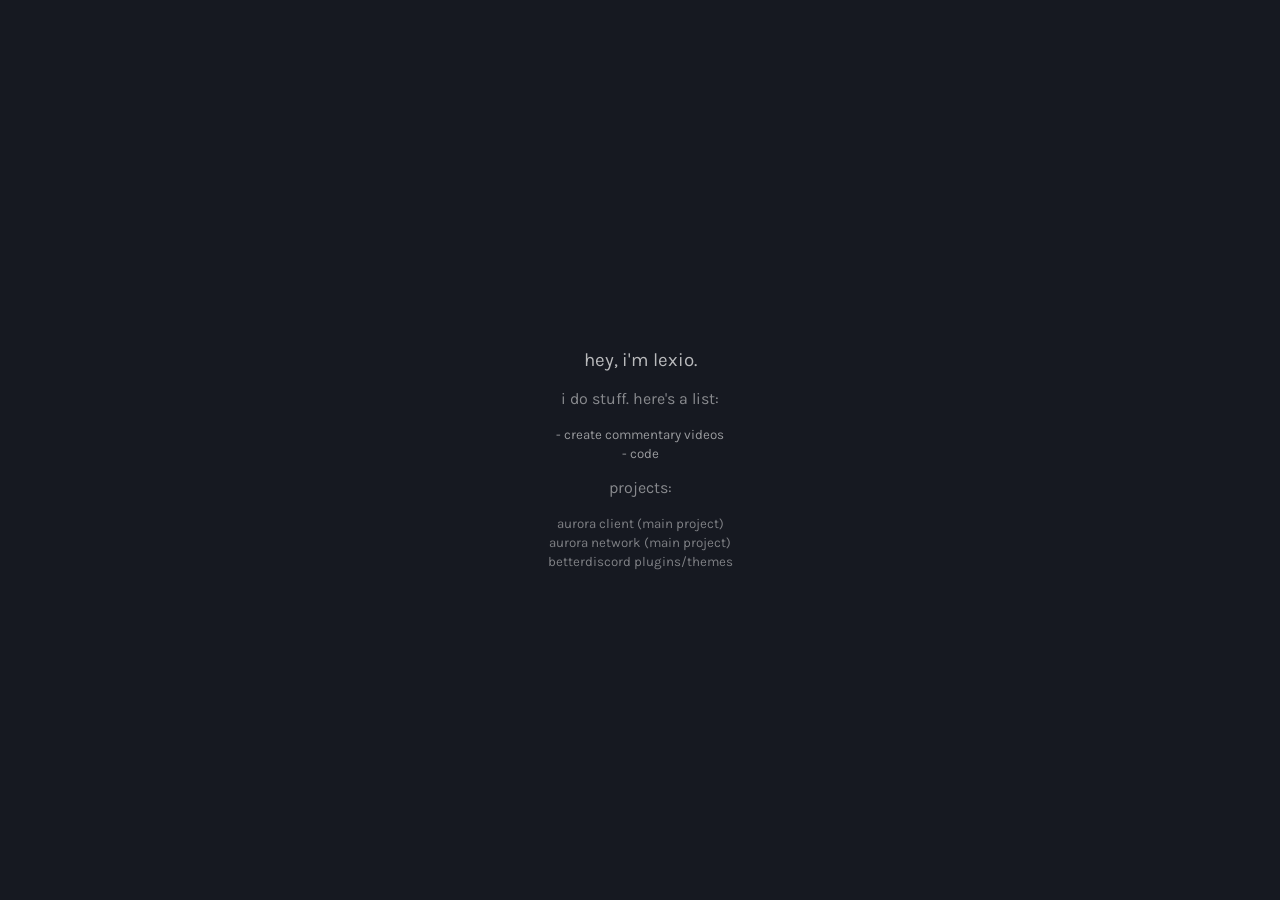
==== commit 977f1ab4: "Create index.html" ====
--- a/index.html
+++ b/index.html
@@ -1,249 +1,76 @@
 <!DOCTYPE html>
 <html>
 <head>
-<title>lexiolvsu</title>
+<title>Page Title</title>
 <style>
+@import url('https://fonts.googleapis.com/css2?family=Karla:wght@400;500;600;700&display=swap');
+
 body {
-	background-image: url("https://lexiolvsu.github.io/img/brave_0W2b4yw7Mn.png");
-    margin: 0%;
+background-color: #161921;
+    --accent: 232, 37, 37;
+    --accent-alt: 134, 29, 29;
+font-family: 'Karla', sans-serif;
+color: white;
 }
-*{font-family: Nintendo DS;}
-.devSpacer_bottom {
-    margin-bottom: 15px;
+.centered {
+  position: fixed;
+  top: 50%;
+  left: 50%;
+  /* bring your own prefixes */
+  transform: translate(-50%, -50%);
+  opacity: 70%;
 }
-.devApp ol.devPad, .devApp ul.devPad, .devPad {
-    padding: 15px;
+h3 {
+	font-weight: normal;
 }
-.devBlurBackground {
-    background-color: rgba(192,192,192,.1);
-    backdrop-filter: blur(4px);
+p {
+	opacity: 70%;
 }
-.devBox {
-    border-style: solid;
-    border-width: 1px;
-    border-color: #fff grey grey #fff;
-    color: #000;
+small {
+	opacity: 80%;
 }
-.merchBox {
-	background-image: url("https://www.spriters-resource.com/resources/sheets/111/114070.png?updated=1550348117");
+a.ii {
+	color: white;
+    opacity: 80%;
+    text-decoration: none;
+    transition: 1s;
 }
-@font-face {
-	font-family: Nintendo DS;
-	src: url("https://lexiolvsu.github.io/font/Nintendo-DS-BIOS.ttf");
+a.ii:hover {
+	transition: 0.5s;
+    opacity: 100%;
 }
-a.link {
-	background-image: url(https://www.wikipedia.org/w/skins/Vector/resources/skins.vector.styles/images/external-link-ltr-icon.svg?b4b84);
-    background-position: center right;
-    background-repeat: no-repeat;
-    padding-right: 13px;
-    text-decoration: none;
+button.bi {
+	border: none;
+    border-radius: 10px;
+    padding: 10px;
+	background: rgb(232, 37, 37);
+    color: white;
+    font-family: 'Karla', sans-serif;
+    font-size: 15px;
+    font-weight: 700;
 }
-a.link:hover {
-	outline: 2px solid blue;
-}
-.connection {
-    position: fixed;
-    top: 0;
-	z-index: 1;
-}
-.loading {
-  background: url("https://www.spriters-resource.com/resources/sheets/108/111543.png?updated=1509852274") no-repeat;
-  background-position: -3519px 0;
-  transition: background 1s steps(55);
-  width: 70px;
-  height: 50px;
+button.bii {
+	background-color: rgb(134, 29, 29);
+	border: none;
+        border-radius: 10px;
+        color: white;
+    font-family: 'Karla', sans-serif;
+    font-size: 15px;
+        padding: 10px;
+    font-weight: 700;
 }
 </style>
-<script type="text/javascript">
-// <![CDATA[
-var colour="#FFFFFF";
-var sparkles=120;
-
-/****************************
-*  Tinkerbell Magic Sparkle *
-* (c) 2005 mf2fm web-design *
-*  http://www.mf2fm.com/rv  *
-* DON'T EDIT BELOW THIS BOX *
-****************************/
-var x=ox=400;
-var y=oy=300;
-var swide=800;
-var shigh=600;
-var sleft=sdown=0;
-var tiny=new Array();
-var star=new Array();
-var starv=new Array();
-var starx=new Array();
-var stary=new Array();
-var tinyx=new Array();
-var tinyy=new Array();
-var tinyv=new Array();
-
-window.onload=function() { if (document.getElementById) {
-  var i, rats, rlef, rdow;
-  for (var i=0; i<sparkles; i++) {
-    var rats=createDiv(3, 3);
-    rats.style.visibility="hidden";
-    document.body.appendChild(tiny[i]=rats);
-    starv[i]=0;
-    tinyv[i]=0;
-    var rats=createDiv(5, 5);
-    rats.style.backgroundColor="transparent";
-    rats.style.visibility="hidden";
-    var rlef=createDiv(1, 5);
-    var rdow=createDiv(5, 1);
-    rats.appendChild(rlef);
-    rats.appendChild(rdow);
-    rlef.style.top="2px";
-    rlef.style.left="0px";
-    rdow.style.top="0px";
-    rdow.style.left="2px";
-    document.body.appendChild(star[i]=rats);
-  }
-  set_width();
-  sparkle();
-}}
-
-function sparkle() {
-  var c;
-  if (x!=ox || y!=oy) {
-    ox=x;
-    oy=y;
-    for (c=0; c<sparkles; c++) if (!starv[c]) {
-      star[c].style.left=(starx[c]=x)+"px";
-      star[c].style.top=(stary[c]=y)+"px";
-      star[c].style.clip="rect(0px, 5px, 5px, 0px)";
-      star[c].style.visibility="visible";
-      starv[c]=50;
-      break;
-    }
-  }
-  for (c=0; c<sparkles; c++) {
-    if (starv[c]) update_star(c);
-    if (tinyv[c]) update_tiny(c);
-  }
-  setTimeout("sparkle()", 40);
-}
-
-function update_star(i) {
-  if (--starv[i]==25) star[i].style.clip="rect(1px, 4px, 4px, 1px)";
-  if (starv[i]) {
-    stary[i]+=1+Math.random()*3;
-    if (stary[i]<shigh+sdown) {
-      star[i].style.top=stary[i]+"px";
-      starx[i]+=(i%5-2)/5;
-      star[i].style.left=starx[i]+"px";
-    }
-    else {
-      star[i].style.visibility="hidden";
-      starv[i]=0;
-      return;
-    }
-  }
-  else {
-    tinyv[i]=50;
-    tiny[i].style.top=(tinyy[i]=stary[i])+"px";
-    tiny[i].style.left=(tinyx[i]=starx[i])+"px";
-    tiny[i].style.width="2px";
-    tiny[i].style.height="2px";
-    star[i].style.visibility="hidden";
-    tiny[i].style.visibility="visible"
-  }
-}
-
-function update_tiny(i) {
-  if (--tinyv[i]==25) {
-    tiny[i].style.width="1px";
-    tiny[i].style.height="1px";
-  }
-  if (tinyv[i]) {
-    tinyy[i]+=1+Math.random()*3;
-    if (tinyy[i]<shigh+sdown) {
-      tiny[i].style.top=tinyy[i]+"px";
-      tinyx[i]+=(i%5-2)/5;
-      tiny[i].style.left=tinyx[i]+"px";
-    }
-    else {
-      tiny[i].style.visibility="hidden";
-      tinyv[i]=0;
-      return;
-    }
-  }
-  else tiny[i].style.visibility="hidden";
-}
-
-document.onmousemove=mouse;
-function mouse(e) {
-  set_scroll();
-  y=(e)?e.pageY:event.y+sdown;
-  x=(e)?e.pageX:event.x+sleft;
-}
-
-function set_scroll() {
-  if (typeof(self.pageYOffset)=="number") {
-    sdown=self.pageYOffset;
-    sleft=self.pageXOffset;
-  }
-  else if (document.body.scrollTop || document.body.scrollLeft) {
-    sdown=document.body.scrollTop;
-    sleft=document.body.scrollLeft;
-  }
-  else if (document.documentElement && (document.documentElement.scrollTop || document.documentElement.scrollLeft)) {
-    sleft=document.documentElement.scrollLeft;
-	sdown=document.documentElement.scrollTop;
-  }
-  else {
-    sdown=0;
-    sleft=0;
-  }
-}
-
-window.onresize=set_width;
-function set_width() {
-  if (typeof(self.innerWidth)=="number") {
-    swide=self.innerWidth;
-    shigh=self.innerHeight;
-  }
-  else if (document.documentElement && document.documentElement.clientWidth) {
-    swide=document.documentElement.clientWidth;
-    shigh=document.documentElement.clientHeight;
-  }
-  else if (document.body.clientWidth) {
-    swide=document.body.clientWidth;
-    shigh=document.body.clientHeight;
-  }
-}
-
-function createDiv(height, width) {
-  var div=document.createElement("div");
-  div.style.position="absolute";
-  div.style.height=height+"px";
-  div.style.width=width+"px";
-  div.style.overflow="hidden";
-  div.style.backgroundColor=colour;
-  return (div);
-}
-// ]]>
-</script>
-
 </head>
 <body>
-<audio autoplay="" loop="">
-  <source src="https://github.com/lexiolvsu/lexiolvsu.github.io/blob/main/mp3/jubilife.mp3?raw=true" type="audio/ogg">
-</audio>
-
-<img src="https://lexiolvsu.github.io/img/connection.png" height="20" class="connection">
-<br>
-<center><a href="/back/" class="noicon"><img src="https://ethanf44.xyz/back.png" height="30"></a></center><br>
-<center><a href="/account/" class="noicon"><img src="https://lexiolvsu.github.io/img/account.png" height="50"></a></center><br><br>
-<div style="padding: 10px;"><div class="devBox devBlurBackground devPad devSpacer_bottom"><center><img src="https://lexiolvsu.github.io/img/welcome.png" width="500" height="auto" usemap="#mapname"> </center></div></div>    
-<div style="padding: 30px;"><div class="devBox devBlurBackground devPad devSpacer_bottom"><center><h2>Merch Coming Soon!</h2></div><div class="merchBox"></center></div></div>
-<div style="padding: 50px;"><div class="devBox devBlurBackground devPad devSpacer_bottom"><center><h2>Credits</h2>
-<footer>Website by lexiolvsu, inspired by <a href="https://www.joelgc.com/" class="link">JoelGC.com</a> and <a href="https://www.ethanf44.xyz/" class="link">EthanF44.xyz</a></footer><br><footer>Music from <a href="https://en.wikipedia.org/wiki/Pok%C3%A9mon_Diamond_and_Pearl" class="link">Pokémon Pearl</a></footer><br><br><svg xmlns="http://www.w3.org/2000/svg" xmlns:xlink="http://www.w3.org/1999/xlink" width="88" height="20" role="img" aria-label="npm: v12.1.0"><linearGradient id="s" x2="0" y2="100%"><stop offset="0" stop-color="#bbb" stop-opacity=".1"/><stop offset="1" stop-opacity=".1"/></linearGradient><clipPath id="r"><rect width="88" height="20" rx="3" fill="#fff"/></clipPath><g clip-path="url(#r)"><rect width="35" height="20" fill="#555"/><rect x="35" width="53" height="20" fill="#007ec6"/><rect width="88" height="20" fill="url(#s)"/></g><g fill="#fff" text-anchor="middle" font-family="Verdana,Geneva,DejaVu Sans,sans-serif" text-rendering="geometricPrecision" font-size="110"><text aria-hidden="true" x="185" y="150" fill="#010101" fill-opacity=".3" transform="scale(.1)" textLength="250">epic</text><text x="185" y="140" transform="scale(.1)" fill="#fff" textLength="250">epic</text><text aria-hidden="true" x="605" y="150" fill="#010101" fill-opacity=".3" transform="scale(.1)" textLength="430">100%</text><text x="605" y="140" transform="scale(.1)" fill="#fff" textLength="430">100%</text></g><script xmlns="">(function(){class RuffleMimeType{constructor(a,b,c){this.type=a,this.description=b,this.suffixes=c}}class RuffleMimeTypeArray{constructor(a){this.__mimetypes=[],this.__named_mimetypes={};for(let b of a)this.install(b)}install(a){let b=this.__mimetypes.length;this.__mimetypes.push(a),this.__named_mimetypes[a.type]=a,this[a.type]=a,this[b]=a}item(a){return this.__mimetypes[a]}namedItem(a){return this.__named_mimetypes[a]}get length(){return this.__mimetypes.length}}class RufflePlugin extends RuffleMimeTypeArray{constructor(a,b,c,d){super(d),this.name=a,this.description=b,this.filename=c}install(a){a.enabledPlugin||(a.enabledPlugin=this),super.install(a)}}class RufflePluginArray{constructor(a){this.__plugins=[],this.__named_plugins={};for(let b of a)this.install(b)}install(a){let b=this.__plugins.length;this.__plugins.push(a),this.__named_plugins[a.name]=a,this[a.name]=a,this[b]=a}item(a){return this.__plugins[a]}namedItem(a){return this.__named_plugins[a]}get length(){return this.__plugins.length}}const FLASH_PLUGIN=new RufflePlugin("Shockwave Flash","Shockwave Flash 32.0 r0","ruffle.js",[new RuffleMimeType("application/futuresplash","Shockwave Flash","spl"),new RuffleMimeType("application/x-shockwave-flash","Shockwave Flash","swf"),new RuffleMimeType("application/x-shockwave-flash2-preview","Shockwave Flash","swf"),new RuffleMimeType("application/vnd.adobe.flash-movie","Shockwave Flash","swf")]);function install_plugin(a){navigator.plugins.install||Object.defineProperty(navigator,"plugins",{value:new RufflePluginArray(navigator.plugins),writable:!1}),navigator.plugins.install(a),0&lt;a.length&amp;&amp;!navigator.mimeTypes.install&amp;&amp;Object.defineProperty(navigator,"mimeTypes",{value:new RuffleMimeTypeArray(navigator.mimeTypes),writable:!1});for(var b=0;b&lt;a.length;b+=1)navigator.mimeTypes.install(a[b])}install_plugin(FLASH_PLUGIN);})();</script><script xmlns="">(function () { var ruffleRuntimePath = "chrome-extension://hphlhgcakfedimleddbgjolaoamcpinj/";
-var obfuscatedEventPrefix = "rufEvent21955546744";
-(()=&gt;{"use strict";var e={918:(e,t,n)=&gt;{n.r(t),n.d(t,{default:()=&gt;r});const r=n.p+"e3d4317b919f1d350ef3af3e3967d738.wasm"}},t={};function n(r){if(t[r])return t[r].exports;var i=t[r]={exports:{}};return e[r](i,i.exports,n),i.exports}n.d=(e,t)=&gt;{for(var r in t)n.o(t,r)&amp;&amp;!n.o(e,r)&amp;&amp;Object.defineProperty(e,r,{enumerable:!0,get:t[r]})},n.g=function(){if("object"==typeof globalThis)return globalThis;try{return this||new Function("return this")()}catch(e){if("object"==typeof window)return window}}(),n.o=(e,t)=&gt;Object.prototype.hasOwnProperty.call(e,t),n.r=e=&gt;{"undefined"!=typeof Symbol&amp;&amp;Symbol.toStringTag&amp;&amp;Object.defineProperty(e,Symbol.toStringTag,{value:"Module"}),Object.defineProperty(e,"__esModule",{value:!0})},n.p="",(()=&gt;{const e="undefined"!=typeof AudioContext?AudioContext:webkitAudioContext;let t;const r=new Array(32).fill(void 0);function i(e){return r[e]}r.push(void 0,null,!0,!1);let o=r.length;function a(e){const t=i(e);return function(e){e&lt;36||(r[e]=o,o=e)}(e),t}function s(e){o===r.length&amp;&amp;r.push(r.length+1);const t=o;return o=r[t],r[t]=e,t}let c=new TextDecoder("utf-8",{ignoreBOM:!0,fatal:!0});c.decode();let u=null;function l(){return null!==u&amp;&amp;u.buffer===t.memory.buffer||(u=new Uint8Array(t.memory.buffer)),u}function _(e,t){return c.decode(l().subarray(e,e+t))}let f=0,b=new TextEncoder("utf-8");const d="function"==typeof b.encodeInto?function(e,t){return b.encodeInto(e,t)}:function(e,t){const n=b.encode(e);return t.set(n),{read:e.length,written:n.length}};function g(e,t,n){if(void 0===n){const n=b.encode(e),r=t(n.length);return l().subarray(r,r+n.length).set(n),f=n.length,r}let r=e.length,i=t(r);const o=l();let a=0;for(;a&lt;r;a++){const t=e.charCodeAt(a);if(t&gt;127)break;o[i+a]=t}if(a!==r){0!==a&amp;&amp;(e=e.slice(a)),i=n(i,r,r=a+3*e.length);const t=l().subarray(i+a,i+r);a+=d(e,t).written}return f=a,i}let w=null;function h(){return null!==w&amp;&amp;w.buffer===t.memory.buffer||(w=new Int32Array(t.memory.buffer)),w}function m(e){return null==e}let p=null;function y(e){const t=typeof e;if("number"==t||"boolean"==t||null==e)return`${e}`;if("string"==t)return`"${e}"`;if("symbol"==t){const t=e.description;return null==t?"Symbol":`Symbol(${t})`}if("function"==t){const t=e.name;return"string"==typeof t&amp;&amp;t.length&gt;0?`Function(${t})`:"Function"}if(Array.isArray(e)){const t=e.length;let n="[";t&gt;0&amp;&amp;(n+=y(e[0]));for(let r=1;r&lt;t;r++)n+=", "+y(e[r]);return n+="]",n}const n=/\[object ([^\]]+)\]/.exec(toString.call(e));let r;if(!(n.length&gt;1))return toString.call(e);if(r=n[1],"Object"==r)try{return"Object("+JSON.stringify(e)+")"}catch(e){return"Object"}return e instanceof Error?`${e.name}: ${e.message}\n${e.stack}`:r}function v(e,n,r,i){const o={a:e,b:n,cnt:1,dtor:r},a=(...e)=&gt;{o.cnt++;const n=o.a;o.a=0;try{return i(n,o.b,...e)}finally{0==--o.cnt?t.__wbindgen_export_2.get(o.dtor)(n,o.b):o.a=n}};return a.original=o,a}function x(e,n,r){t._dyn_core__ops__function__FnMut__A____Output___R_as_wasm_bindgen__closure__WasmClosure___describe__invoke__h06cb9cc7d40dbec5(e,n,s(r))}function k(e,n,r){t._dyn_core__ops__function__FnMut__A____Output___R_as_wasm_bindgen__closure__WasmClosure___describe__invoke__h06cb9cc7d40dbec5(e,n,s(r))}function E(e,n,r){t._dyn_core__ops__function__FnMut__A____Output___R_as_wasm_bindgen__closure__WasmClosure___describe__invoke__h06cb9cc7d40dbec5(e,n,s(r))}function C(e,n,r){t._dyn_core__ops__function__FnMut__A____Output___R_as_wasm_bindgen__closure__WasmClosure___describe__invoke__h06cb9cc7d40dbec5(e,n,s(r))}function S(e,n){t._dyn_core__ops__function__FnMut_____Output___R_as_wasm_bindgen__closure__WasmClosure___describe__invoke__hfeb071c9e4462c18(e,n)}function A(e,n,r){t._dyn_core__ops__function__FnMut__A____Output___R_as_wasm_bindgen__closure__WasmClosure___describe__invoke__h06cb9cc7d40dbec5(e,n,s(r))}function I(e,n,r){t._dyn_core__ops__function__FnMut__A____Output___R_as_wasm_bindgen__closure__WasmClosure___describe__invoke__h06cb9cc7d40dbec5(e,n,s(r))}function F(e,n,r){t._dyn_core__ops__function__FnMut__A____Output___R_as_wasm_bindgen__closure__WasmClosure___describe__invoke__h078284a751df961e(e,n,r)}function R(e,n,r){t._dyn_core__ops__function__FnMut__A____Output___R_as_wasm_bindgen__closure__WasmClosure___describe__invoke__hfb09d915751cb92f(e,n,s(r))}let P=null;function O(e,n){return(null!==P&amp;&amp;P.buffer===t.memory.buffer||(P=new Float32Array(t.memory.buffer)),P).subarray(e/4,e/4+n)}function T(e){return function(){try{return e.apply(this,arguments)}catch(e){t.__wbindgen_exn_store(s(e))}}}let M=32;function j(e){if(1==M)throw new Error("out of js stack");return r[--M]=e,M}let L=null;function N(e,t){return l().subarray(e/1,e/1+t)}class W{static __wrap(e){const t=Object.create(W.prototype);return t.ptr=e,t}free(){const e=this.ptr;this.ptr=0,t.__wbg_ruffle_free(e)}constructor(e,n,i){try{var o=t.ruffle_new(s(e),s(n),j(i));return W.__wrap(o)}finally{r[M++]=void 0}}stream_from(e,n){try{var i=g(e,t.__wbindgen_malloc,t.__wbindgen_realloc),o=f;t.ruffle_stream_from(this.ptr,i,o,j(n))}finally{r[M++]=void 0}}load_data(e,n){try{t.ruffle_load_data(this.ptr,s(e),j(n))}finally{r[M++]=void 0}}play(){t.ruffle_play(this.ptr)}pause(){t.ruffle_pause(this.ptr)}is_playing(){return 0!==t.ruffle_is_playing(this.ptr)}destroy(){t.ruffle_destroy(this.ptr)}call_exposed_callback(e,n){var r=g(e,t.__wbindgen_malloc,t.__wbindgen_realloc),i=f,o=function(e,n){const r=n(4*e.length),i=(null!==L&amp;&amp;L.buffer===t.memory.buffer||(L=new Uint32Array(t.memory.buffer)),L);for(let t=0;t&lt;e.length;t++)i[r/4+t]=s(e[t]);return f=e.length,r}(n,t.__wbindgen_malloc),c=f;return a(t.ruffle_call_exposed_callback(this.ptr,r,i,o,c))}set_trace_observer(e){t.ruffle_set_trace_observer(this.ptr,s(e))}audio_context(){return a(t.ruffle_audio_context(this.ptr))}}const B=async function r(o){void 0===o&amp;&amp;(o="file:///home/runner/work/ruffle/ruffle/web/packages/core/pkg/ruffle_web.js".replace(/\.js$/,"_bg.wasm"));const c={wbg:{}};c.wbg.__wbindgen_object_drop_ref=function(e){a(e)},c.wbg.__wbindgen_cb_drop=function(e){const t=a(e).original;return 1==t.cnt--&amp;&amp;(t.a=0,!0)},c.wbg.__wbindgen_object_clone_ref=function(e){return s(i(e))},c.wbg.__wbg_isFullscreen_96b85640554e160d=function(e){return i(e).isFullscreen},c.wbg.__wbg_displayUnsupportedMessage_a8f81a8e054e5e91=function(e){i(e).displayUnsupportedMessage()},c.wbg.__wbg_displayMessage_c57c20204892da2b=function(e,t,n){i(e).displayMessage(_(t,n))},c.wbg.__wbg_new_df6e6ab7a65c4c4d=function(e,t){return s(new Error(_(e,t)))},c.wbg.__wbg_panic_bbc809dd04a12c60=function(e,t){i(e).panic(i(t))},c.wbg.__wbindgen_string_new=function(e,t){return s(_(e,t))},c.wbg.__wbindgen_is_function=function(e){return"function"==typeof i(e)},c.wbg.__wbg_copyToAudioBuffer_58f244be94bac1d2=function(e,t,n,r,o){var a,s,c;a=i(e),s=0===t?void 0:O(t,n),c=0===r?void 0:O(r,o),s&amp;&amp;a.getChannelData(0).set(s),c&amp;&amp;a.getChannelData(1).set(c)},c.wbg.__wbindgen_json_serialize=function(e,n){const r=i(n);var o=g(JSON.stringify(void 0===r?null:r),t.__wbindgen_malloc,t.__wbindgen_realloc),a=f;h()[e/4+1]=a,h()[e/4+0]=o},c.wbg.__wbg_onCallbackAvailable_3a48fae397926c96=function(e,t,n){i(e).onCallbackAvailable(_(t,n))},c.wbg.__wbg_onFSCommand_fb2f94653f71796e=T((function(e,t,n,r,o){return i(e).onFSCommand(_(t,n),_(r,o))})),c.wbg.__wbindgen_number_new=function(e){return s(e)},c.wbg.__wbg_new_59cb74e423758ede=function(){return s(new Error)},c.wbg.__wbg_stack_558ba5917b466edd=function(e,n){var r=g(i(n).stack,t.__wbindgen_malloc,t.__wbindgen_realloc),o=f;h()[e/4+1]=o,h()[e/4+0]=r},c.wbg.__wbg_error_4bb6c2a97407129a=function(e,n){try{console.error(_(e,n))}finally{t.__wbindgen_free(e,n)}},c.wbg.__wbindgen_is_undefined=function(e){return void 0===i(e)},c.wbg.__wbg_instanceof_WebGl2RenderingContext_9818b789249374d3=function(e){return i(e)instanceof WebGL2RenderingContext},c.wbg.__wbg_bindVertexArray_569f8b5466293fb0=function(e,t){i(e).bindVertexArray(i(t))},c.wbg.__wbg_blitFramebuffer_4b472bb45062bd6e=function(e,t,n,r,o,a,s,c,u,l,_){i(e).blitFramebuffer(t,n,r,o,a,s,c,u,l&gt;&gt;&gt;0,_&gt;&gt;&gt;0)},c.wbg.__wbg_createVertexArray_1f35f6d163bbae13=function(e){var t=i(e).createVertexArray();return m(t)?0:s(t)},c.wbg.__wbg_renderbufferStorageMultisample_0426ba65de4885db=function(e,t,n,r,o,a){i(e).renderbufferStorageMultisample(t&gt;&gt;&gt;0,n,r&gt;&gt;&gt;0,o,a)},c.wbg.__wbg_texImage2D_79c0e000ef5e1b0a=T((function(e,t,n,r,o,a,s,c,u,l,_){i(e).texImage2D(t&gt;&gt;&gt;0,n,r,o,a,s,c&gt;&gt;&gt;0,u&gt;&gt;&gt;0,0===l?void 0:N(l,_))})),c.wbg.__wbg_bindFramebuffer_4a37c2a7678c0994=function(e,t,n){i(e).bindFramebuffer(t&gt;&gt;&gt;0,i(n))},c.wbg.__wbg_bindRenderbuffer_203ad50a30ad3c0d=function(e,t,n){i(e).bindRenderbuffer(t&gt;&gt;&gt;0,i(n))},c.wbg.__wbg_bindTexture_f3ab6393f75a763f=function(e,t,n){i(e).bindTexture(t&gt;&gt;&gt;0,i(n))},c.wbg.__wbg_createFramebuffer_d01ac1b4f7c704e5=function(e){var t=i(e).createFramebuffer();return m(t)?0:s(t)},c.wbg.__wbg_createRenderbuffer_c008c3bb50dfff9d=function(e){var t=i(e).createRenderbuffer();return m(t)?0:s(t)},c.wbg.__wbg_createTexture_151a385cd028c893=function(e){var t=i(e).createTexture();return m(t)?0:s(t)},c.wbg.__wbg_deleteFramebuffer_acd92acda81356e9=function(e,t){i(e).deleteFramebuffer(i(t))},c.wbg.__wbg_deleteRenderbuffer_b67ff9026d2be0fd=function(e,t){i(e).deleteRenderbuffer(i(t))},c.wbg.__wbg_deleteTexture_125ab82d8330e268=function(e,t){i(e).deleteTexture(i(t))},c.wbg.__wbg_framebufferRenderbuffer_5293612146bd869a=function(e,t,n,r,o){i(e).framebufferRenderbuffer(t&gt;&gt;&gt;0,n&gt;&gt;&gt;0,r&gt;&gt;&gt;0,i(o))},c.wbg.__wbg_framebufferTexture2D_5b8575bda5aeceeb=function(e,t,n,r,o,a){i(e).framebufferTexture2D(t&gt;&gt;&gt;0,n&gt;&gt;&gt;0,r&gt;&gt;&gt;0,i(o),a)},c.wbg.__wbg_getError_609a7fa815fd3d84=function(e){return i(e).getError()},c.wbg.__wbg_getParameter_be1e4b3ba2c0c339=T((function(e,t){return s(i(e).getParameter(t&gt;&gt;&gt;0))})),c.wbg.__wbg_texParameteri_6e7ba8c54bb639f2=function(e,t,n,r){i(e).texParameteri(t&gt;&gt;&gt;0,n&gt;&gt;&gt;0,r)},c.wbg.__wbg_instanceof_Window_49f532f06a9786ee=function(e){return i(e)instanceof Window},c.wbg.__wbg_document_c0366b39e4f4c89a=function(e){var t=i(e).document;return m(t)?0:s(t)},c.wbg.__wbg_location_c1e50a6e4c53d45c=function(e){return s(i(e).location)},c.wbg.__wbg_navigator_95ba9cd684cf90aa=function(e){return s(i(e).navigator)},c.wbg.__wbg_devicePixelRatio_268c49438a600d53=function(e){return i(e).devicePixelRatio},c.wbg.__wbg_performance_87e4f3b6f966469f=function(e){var t=i(e).performance;return m(t)?0:s(t)},c.wbg.__wbg_localStorage_a6fd83fc300473fc=T((function(e){var t=i(e).localStorage;return m(t)?0:s(t)})),c.wbg.__wbg_cancelAnimationFrame_60f9cf59ec1c0125=T((function(e,t){i(e).cancelAnimationFrame(t)})),c.wbg.__wbg_focus_ab7792954990fdb9=T((function(e){i(e).focus()})),c.wbg.__wbg_open_f355af0fd051a9d8=T((function(e,t,n,r,o){var a=i(e).open(_(t,n),_(r,o));return m(a)?0:s(a)})),c.wbg.__wbg_requestAnimationFrame_ef0e2294dc8b1088=T((function(e,t){return i(e).requestAnimationFrame(i(t))})),c.wbg.__wbg_fetch_f532e04b8fe49aa0=function(e,t){return s(i(e).fetch(i(t)))},c.wbg.__wbg_destination_4b8bc48ce4ebcd6c=function(e){return s(i(e).destination)},c.wbg.__wbg_sampleRate_0d2637cc084b2eaf=function(e){return i(e).sampleRate},c.wbg.__wbg_currentTime_1bc83619afbf9e72=function(e){return i(e).currentTime},c.wbg.__wbg_new_2f70ca6da1976429=T((function(){return s(new e)})),c.wbg.__wbg_suspend_ad6a97ee4bac3247=T((function(e){return s(i(e).suspend())})),c.wbg.__wbg_createBuffer_48e051aa20c4ba3e=T((function(e,t,n,r){return s(i(e).createBuffer(t&gt;&gt;&gt;0,n&gt;&gt;&gt;0,r))})),c.wbg.__wbg_createBufferSource_0e160528349a924b=T((function(e){return s(i(e).createBufferSource())})),c.wbg.__wbg_createChannelMerger_8e8d29d53323df91=T((function(e,t){return s(i(e).createChannelMerger(t&gt;&gt;&gt;0))})),c.wbg.__wbg_createChannelSplitter_10fc5fe404818afc=T((function(e,t){return s(i(e).createChannelSplitter(t&gt;&gt;&gt;0))})),c.wbg.__wbg_createGain_a6211e4c615a1141=T((function(e){return s(i(e).createGain())})),c.wbg.__wbg_createScriptProcessor_e755612398f80dd4=T((function(e,t,n,r){return s(i(e).createScriptProcessor(t&gt;&gt;&gt;0,n&gt;&gt;&gt;0,r&gt;&gt;&gt;0))})),c.wbg.__wbg_decodeAudioData_1a1e91ec5cd60d59=T((function(e,t,n,r){return s(i(e).decodeAudioData(i(t),i(n),i(r)))})),c.wbg.__wbg_resume_6dd89ae2f9b0bef3=T((function(e){return s(i(e).resume())})),c.wbg.__wbg_setvalue_cc85088ad32e56b0=function(e,t){i(e).value=t},c.wbg.__wbg_linearRampToValueAtTime_02ce948b9b4323e0=T((function(e,t,n){return s(i(e).linearRampToValueAtTime(t,n))})),c.wbg.__wbg_setValueAtTime_788b65cf85b7ba6a=T((function(e,t,n){return s(i(e).setValueAtTime(t,n))})),c.wbg.__wbg_userAgent_b9c7a338061adca8=T((function(e,n){var r=g(i(n).userAgent,t.__wbindgen_malloc,t.__wbindgen_realloc),o=f;h()[e/4+1]=o,h()[e/4+0]=r})),c.wbg.__wbg_baseURI_1fe61dc0a39a61ed=T((function(e,n){var r=i(n).baseURI,o=m(r)?0:g(r,t.__wbindgen_malloc,t.__wbindgen_realloc),a=f;h()[e/4+1]=a,h()[e/4+0]=o})),c.wbg.__wbg_appendChild_7c45aeccd496f2a5=T((function(e,t){return s(i(e).appendChild(i(t)))})),c.wbg.__wbg_removeChild_1e1942a296b255c1=T((function(e,t){return s(i(e).removeChild(i(t)))})),c.wbg.__wbg_gain_688543a4eee1eece=function(e){return s(i(e).gain)},c.wbg.__wbg_protocol_791396029743ce88=T((function(e,n){var r=g(i(n).protocol,t.__wbindgen_malloc,t.__wbindgen_realloc),o=f;h()[e/4+1]=o,h()[e/4+0]=r})),c.wbg.__wbg_assign_8948549eb7c584b7=T((function(e,t,n){i(e).assign(_(t,n))})),c.wbg.__wbg_new_0af3e1641443f13d=T((function(){return s(new Path2D)})),c.wbg.__wbg_addPath_0b9c6299797f0772=function(e,t,n){i(e).addPath(i(t),i(n))},c.wbg.__wbg_closePath_6e9529e4d6da5e83=function(e){i(e).closePath()},c.wbg.__wbg_lineTo_2157bf4d1b0ce0d3=function(e,t,n){i(e).lineTo(t,n)},c.wbg.__wbg_moveTo_fb2215902520c649=function(e,t,n){i(e).moveTo(t,n)},c.wbg.__wbg_quadraticCurveTo_9c392c57a794a2d2=function(e,t,n,r,o){i(e).quadraticCurveTo(t,n,r,o)},c.wbg.__wbg_get_29a9ce40981b8710=T((function(e,n,r,o){var a=i(n)[_(r,o)],s=m(a)?0:g(a,t.__wbindgen_malloc,t.__wbindgen_realloc),c=f;h()[e/4+1]=c,h()[e/4+0]=s})),c.wbg.__wbg_set_13ecdf3c7967382d=T((function(e,t,n,r,o){i(e)[_(t,n)]=_(r,o)})),c.wbg.__wbg_delete_2c0adda5d0edea03=T((function(e,t,n){delete i(e)[_(t,n)]})),c.wbg.__wbg_length_da24898717a463e0=function(e){return i(e).length},c.wbg.__wbg_setProperty_46b9bd1b0fad730b=T((function(e,t,n,r,o){i(e).setProperty(_(t,n),_(r,o))})),c.wbg.__wbg_offsetX_4bd8c9fcb457cf0b=function(e){return i(e).offsetX},c.wbg.__wbg_offsetY_0dde12490e8ebfba=function(e){return i(e).offsetY},c.wbg.__wbg_button_9e74bd912190b055=function(e){return i(e).button},c.wbg.__wbg_instanceof_SvgsvgElement_aa3f79a2638c5f44=function(e){return i(e)instanceof SVGSVGElement},c.wbg.__wbg_createSVGMatrix_9088b605b3cbb935=function(e){return s(i(e).createSVGMatrix())},c.wbg.__wbg_connect_607a0c51b546a3db=T((function(e,t){return s(i(e).connect(i(t)))})),c.wbg.__wbg_connect_a4236fe1b645b8fb=T((function(e,t,n){return s(i(e).connect(i(t),n&gt;&gt;&gt;0))})),c.wbg.__wbg_connect_db97a7bc9cd258c6=T((function(e,t,n,r){return s(i(e).connect(i(t),n&gt;&gt;&gt;0,r&gt;&gt;&gt;0))})),c.wbg.__wbg_disconnect_1f5d0443b0bca9c8=T((function(e){i(e).disconnect()})),c.wbg.__wbg_outputBuffer_1fc843f5ddfd743b=T((function(e){return s(i(e).outputBuffer)})),c.wbg.__wbg_setTransform_041d67e3d6972fd7=function(e,t){i(e).setTransform(i(t))},c.wbg.__wbg_bindVertexArrayOES_17e98f43d896f40b=function(e,t){i(e).bindVertexArrayOES(i(t))},c.wbg.__wbg_createVertexArrayOES_393e00fa6f931f59=function(e){var t=i(e).createVertexArrayOES();return m(t)?0:s(t)},c.wbg.__wbg_seta_6c309b33d9a4fb29=function(e,t){i(e).a=t},c.wbg.__wbg_setb_378147d7ba767ab1=function(e,t){i(e).b=t},c.wbg.__wbg_setc_cc36b264b7a1ae60=function(e,t){i(e).c=t},c.wbg.__wbg_setd_998c5989f5780653=function(e,t){i(e).d=t},c.wbg.__wbg_sete_42bf2f390f25e536=function(e,t){i(e).e=t},c.wbg.__wbg_setf_df5aef1469b0c50b=function(e,t){i(e).f=t},c.wbg.__wbg_deltaY_2722120e563d3160=function(e){return i(e).deltaY},c.wbg.__wbg_deltaMode_3db3c9c4bedf191d=function(e){return i(e).deltaMode},c.wbg.__wbg_setbuffer_8c396e74724eda12=function(e,t){i(e).buffer=i(t)},c.wbg.__wbg_setloop_1e141edefc26db22=function(e,t){i(e).loop=0!==t},c.wbg.__wbg_setloopStart_4162b0a533fbc0d5=function(e,t){i(e).loopStart=t},c.wbg.__wbg_setloopEnd_e81eb72ea2277d88=function(e,t){i(e).loopEnd=t},c.wbg.__wbg_setonended_f6f3e04e13c07db4=function(e,t){i(e).onended=i(t)},c.wbg.__wbg_start_f5e66921db9afaee=T((function(e){i(e).start()})),c.wbg.__wbg_start_0237410bb20c6213=T((function(e,t,n){i(e).start(t,n)})),c.wbg.__wbg_stop_5765c7cac3ec1564=T((function(e,t){i(e).stop(t)})),c.wbg.__wbg_instanceof_HtmlFormElement_26283084b0956b17=function(e){return i(e)instanceof HTMLFormElement},c.wbg.__wbg_submit_121b8e3bd960f229=T((function(e){i(e).submit()})),c.wbg.__wbg_pointerId_602db5c989b38cc0=function(e){return i(e).pointerId},c.wbg.__wbg_instanceof_Response_f52c65c389890639=function(e){return i(e)instanceof Response},c.wbg.__wbg_arrayBuffer_0ba17dfaad804b6f=T((function(e){return s(i(e).arrayBuffer())})),c.wbg.__wbg_key_d9b602f48baca7bc=function(e,n){var r=g(i(n).key,t.__wbindgen_malloc,t.__wbindgen_realloc),o=f;h()[e/4+1]=o,h()[e/4+0]=r},c.wbg.__wbg_code_cbf76ad384ae1179=function(e,n){var r=g(i(n).code,t.__wbindgen_malloc,t.__wbindgen_realloc),o=f;h()[e/4+1]=o,h()[e/4+0]=r},c.wbg.__wbg_now_7628760b7b640632=function(e){return i(e).now()},c.wbg.__wbg_newwithstrandinit_11debb554792e043=T((function(e,t,n){return s(new Request(_(e,t),i(n)))})),c.wbg.__wbg_setonaudioprocess_66d0b1fa0dd39606=function(e,t){i(e).onaudioprocess=i(t)},c.wbg.__wbg_body_c8cb19d760637268=function(e){var t=i(e).body;return m(t)?0:s(t)},c.wbg.__wbg_createElement_99351c8bf0efac6e=T((function(e,t,n){return s(i(e).createElement(_(t,n)))})),c.wbg.__wbg_createElementNS_a7ef126eff5022c2=T((function(e,t,n,r,o){return s(i(e).createElementNS(0===t?void 0:_(t,n),_(r,o)))})),c.wbg.__wbg_setid_f33ce4e43b43f57a=function(e,t,n){i(e).id=_(t,n)},c.wbg.__wbg_clientWidth_2c84a7ebc75dd4f0=function(e){return i(e).clientWidth},c.wbg.__wbg_clientHeight_f56dfe03d1c42f3e=function(e){return i(e).clientHeight},c.wbg.__wbg_setinnerHTML_79084edd97462c07=function(e,t,n){i(e).innerHTML=_(t,n)},c.wbg.__wbg_querySelector_155b00165b78a12f=T((function(e,t,n){var r=i(e).querySelector(_(t,n));return m(r)?0:s(r)})),c.wbg.__wbg_releasePointerCapture_4b78cb9c51d4a539=T((function(e,t){i(e).releasePointerCapture(t)})),c.wbg.__wbg_setAttribute_e71b9086539f06a1=T((function(e,t,n,r,o){i(e).setAttribute(_(t,n),_(r,o))})),c.wbg.__wbg_setAttributeNS_a66240d5c750d0fa=T((function(e,t,n,r,o,a,s){i(e).setAttributeNS(0===t?void 0:_(t,n),_(r,o),_(a,s))})),c.wbg.__wbg_setPointerCapture_54ee987062d42d03=T((function(e,t){i(e).setPointerCapture(t)})),c.wbg.__wbg_remove_0639495587b1aaeb=function(e){i(e).remove()},c.wbg.__wbg_instanceof_WebGlRenderingContext_ef4e51c6e4133d85=function(e){return i(e)instanceof WebGLRenderingContext},c.wbg.__wbg_drawingBufferWidth_fab3e20dd1ba5d4e=function(e){return i(e).drawingBufferWidth},c.wbg.__wbg_drawingBufferHeight_31bc93d4dc3a0dcc=function(e){return i(e).drawingBufferHeight},c.wbg.__wbg_bufferData_d47c8467e443121d=function(e,t,n,r,o){i(e).bufferData(t&gt;&gt;&gt;0,N(n,r),o&gt;&gt;&gt;0)},c.wbg.__wbg_texImage2D_a4011abffe0229fb=T((function(e,t,n,r,o,a,s,c,u,l,_){i(e).texImage2D(t&gt;&gt;&gt;0,n,r,o,a,s,c&gt;&gt;&gt;0,u&gt;&gt;&gt;0,0===l?void 0:N(l,_))})),c.wbg.__wbg_uniform1fv_cd9d2dea0641919d=function(e,t,n,r){i(e).uniform1fv(i(t),O(n,r))},c.wbg.__wbg_uniform4fv_24ef46675c137552=function(e,t,n,r){i(e).uniform4fv(i(t),O(n,r))},c.wbg.__wbg_uniformMatrix3fv_a0a261980af4587d=function(e,t,n,r,o){i(e).uniformMatrix3fv(i(t),0!==n,O(r,o))},c.wbg.__wbg_uniformMatrix4fv_088c96db8ee28c1d=function(e,t,n,r,o){i(e).uniformMatrix4fv(i(t),0!==n,O(r,o))},c.wbg.__wbg_activeTexture_a51ec6273de88bc6=function(e,t){i(e).activeTexture(t&gt;&gt;&gt;0)},c.wbg.__wbg_attachShader_0dd248f6ab98fcf2=function(e,t,n){i(e).attachShader(i(t),i(n))},c.wbg.__wbg_bindBuffer_1ceb83e9674e812a=function(e,t,n){i(e).bindBuffer(t&gt;&gt;&gt;0,i(n))},c.wbg.__wbg_bindFramebuffer_d8f98d1a7f6d67d1=function(e,t,n){i(e).bindFramebuffer(t&gt;&gt;&gt;0,i(n))},c.wbg.__wbg_bindRenderbuffer_1ba9206d5f319ae1=function(e,t,n){i(e).bindRenderbuffer(t&gt;&gt;&gt;0,i(n))},c.wbg.__wbg_bindTexture_6121e6db3f879582=function(e,t,n){i(e).bindTexture(t&gt;&gt;&gt;0,i(n))},c.wbg.__wbg_blendFunc_34a6bb31770822c5=function(e,t,n){i(e).blendFunc(t&gt;&gt;&gt;0,n&gt;&gt;&gt;0)},c.wbg.__wbg_clear_f6b2dd48aeed2752=function(e,t){i(e).clear(t&gt;&gt;&gt;0)},c.wbg.__wbg_clearColor_89f7819aa9f80129=function(e,t,n,r,o){i(e).clearColor(t,n,r,o)},c.wbg.__wbg_colorMask_88ebee15531b14ef=function(e,t,n,r,o){i(e).colorMask(0!==t,0!==n,0!==r,0!==o)},c.wbg.__wbg_compileShader_28bdbafe4445d24b=function(e,t){i(e).compileShader(i(t))},c.wbg.__wbg_createBuffer_acedc3831832a280=function(e){var t=i(e).createBuffer();return m(t)?0:s(t)},c.wbg.__wbg_createProgram_7e2f44b7b74694d4=function(e){var t=i(e).createProgram();return m(t)?0:s(t)},c.wbg.__wbg_createShader_64c474f1d1d0c1f8=function(e,t){var n=i(e).createShader(t&gt;&gt;&gt;0);return m(n)?0:s(n)},c.wbg.__wbg_createTexture_0a156dab1efc3499=function(e){var t=i(e).createTexture();return m(t)?0:s(t)},c.wbg.__wbg_disable_5b9c6f74d5efd3a5=function(e,t){i(e).disable(t&gt;&gt;&gt;0)},c.wbg.__wbg_disableVertexAttribArray_ba8f39ecd28c601b=function(e,t){i(e).disableVertexAttribArray(t&gt;&gt;&gt;0)},c.wbg.__wbg_drawElements_3eb5ba8a511ce0f0=function(e,t,n,r,o){i(e).drawElements(t&gt;&gt;&gt;0,n,r&gt;&gt;&gt;0,o)},c.wbg.__wbg_enable_87f39f6396535e1f=function(e,t){i(e).enable(t&gt;&gt;&gt;0)},c.wbg.__wbg_enableVertexAttribArray_f29c8dde9c8c5cf5=function(e,t){i(e).enableVertexAttribArray(t&gt;&gt;&gt;0)},c.wbg.__wbg_getAttribLocation_ba61f837da80e249=function(e,t,n,r){return i(e).getAttribLocation(i(t),_(n,r))},c.wbg.__wbg_getExtension_c6863c255090d82f=T((function(e,t,n){var r=i(e).getExtension(_(t,n));return m(r)?0:s(r)})),c.wbg.__wbg_getParameter_ff687a6ea303e551=T((function(e,t){return s(i(e).getParameter(t&gt;&gt;&gt;0))})),c.wbg.__wbg_getProgramInfoLog_aacf06c959070653=function(e,n,r){var o=i(n).getProgramInfoLog(i(r)),a=m(o)?0:g(o,t.__wbindgen_malloc,t.__wbindgen_realloc),s=f;h()[e/4+1]=s,h()[e/4+0]=a},c.wbg.__wbg_getProgramParameter_a89bf14502c109f7=function(e,t,n){return s(i(e).getProgramParameter(i(t),n&gt;&gt;&gt;0))},c.wbg.__wbg_getShaderInfoLog_1eb885f2468e2429=function(e,n,r){var o=i(n).getShaderInfoLog(i(r)),a=m(o)?0:g(o,t.__wbindgen_malloc,t.__wbindgen_realloc),s=f;h()[e/4+1]=s,h()[e/4+0]=a},c.wbg.__wbg_getUniformLocation_ca853de4f2f9270d=function(e,t,n,r){var o=i(e).getUniformLocation(i(t),_(n,r));return m(o)?0:s(o)},c.wbg.__wbg_linkProgram_46a36cb158f10676=function(e,t){i(e).linkProgram(i(t))},c.wbg.__wbg_pixelStorei_31f6dc244bf4cd5b=function(e,t,n){i(e).pixelStorei(t&gt;&gt;&gt;0,n)},c.wbg.__wbg_shaderSource_700ae72fca39850d=function(e,t,n,r){i(e).shaderSource(i(t),_(n,r))},c.wbg.__wbg_stencilFunc_cc85d77d2098446b=function(e,t,n,r){i(e).stencilFunc(t&gt;&gt;&gt;0,n,r&gt;&gt;&gt;0)},c.wbg.__wbg_stencilMask_ed2cded2c2b0b72c=function(e,t){i(e).stencilMask(t&gt;&gt;&gt;0)},c.wbg.__wbg_stencilOp_1b3529546c1fdcc2=function(e,t,n,r){i(e).stencilOp(t&gt;&gt;&gt;0,n&gt;&gt;&gt;0,r&gt;&gt;&gt;0)},c.wbg.__wbg_texParameteri_e45f3977eb998137=function(e,t,n,r){i(e).texParameteri(t&gt;&gt;&gt;0,n&gt;&gt;&gt;0,r)},c.wbg.__wbg_uniform1f_3eb09312a513b94a=function(e,t,n){i(e).uniform1f(i(t),n)},c.wbg.__wbg_uniform1i_e76b668973ae0655=function(e,t,n){i(e).uniform1i(i(t),n)},c.wbg.__wbg_useProgram_d63a57db0571e803=function(e,t){i(e).useProgram(i(t))},c.wbg.__wbg_vertexAttribPointer_b4b829a4f5a3778e=function(e,t,n,r,o,a,s){i(e).vertexAttribPointer(t&gt;&gt;&gt;0,n,r&gt;&gt;&gt;0,0!==o,a,s)},c.wbg.__wbg_viewport_54305c74f5668b33=function(e,t,n,r,o){i(e).viewport(t,n,r,o)},c.wbg.__wbg_debug_146b863607d79e9d=function(e){console.debug(i(e))},c.wbg.__wbg_error_e325755affc8634b=function(e){console.error(i(e))},c.wbg.__wbg_info_d60054f760c729cc=function(e){console.info(i(e))},c.wbg.__wbg_log_f2e13ca55da8bad3=function(e){console.log(i(e))},c.wbg.__wbg_warn_9e92ccdc67085e1b=function(e){console.warn(i(e))},c.wbg.__wbg_style_9b773f0fc441eddc=function(e){return s(i(e).style)},c.wbg.__wbg_newwithbuffersourcesequenceandoptions_03294a518a0bd99a=T((function(e,t){return s(new Blob(i(e),i(t)))})),c.wbg.__wbg_currentTarget_b545d0d803b3a62e=function(e){var t=i(e).currentTarget;return m(t)?0:s(t)},c.wbg.__wbg_preventDefault_9aab6c264e5df3ee=function(e){i(e).preventDefault()},c.wbg.__wbg_addEventListener_6a37bc32387cb66d=T((function(e,t,n,r){i(e).addEventListener(_(t,n),i(r))})),c.wbg.__wbg_addEventListener_a422088e686210b5=T((function(e,t,n,r,o){i(e).addEventListener(_(t,n),i(r),i(o))})),c.wbg.__wbg_addEventListener_50b4229556ab0b83=T((function(e,t,n,r,o){i(e).addEventListener(_(t,n),i(r),0!==o)})),c.wbg.__wbg_removeEventListener_70dfb387da1982ac=T((function(e,t,n,r){i(e).removeEventListener(_(t,n),i(r))})),c.wbg.__wbg_removeEventListener_4448b273b47328f8=T((function(e,t,n,r,o){i(e).removeEventListener(_(t,n),i(r),0!==o)})),c.wbg.__wbg_instanceof_HtmlCanvasElement_7bd3ee7838f11fc3=function(e){return i(e)instanceof HTMLCanvasElement},c.wbg.__wbg_width_0efa4604d41c58c5=function(e){return i(e).width},c.wbg.__wbg_setwidth_1d0e975feecff3ef=function(e,t){i(e).width=t&gt;&gt;&gt;0},c.wbg.__wbg_height_aa24e3fef658c4a8=function(e){return i(e).height},c.wbg.__wbg_setheight_7758ee3ff5c65474=function(e,t){i(e).height=t&gt;&gt;&gt;0},c.wbg.__wbg_getContext_3db9399e6dc524ff=T((function(e,t,n){var r=i(e).getContext(_(t,n));return m(r)?0:s(r)})),c.wbg.__wbg_getContext_93be69215ea9dbbf=T((function(e,t,n,r){var o=i(e).getContext(_(t,n),i(r));return m(o)?0:s(o)})),c.wbg.__wbg_setsrc_ca894d724570195d=function(e,t,n){i(e).src=_(t,n)},c.wbg.__wbg_new_1f2ded01c889cd38=T((function(){return s(new Image)})),c.wbg.__wbg_newwithwidthandheight_0f3a13502ca94c49=T((function(e,t){return s(new Image(e&gt;&gt;&gt;0,t&gt;&gt;&gt;0))})),c.wbg.__wbg_data_55e064fddf34cf3b=function(e,n){var r=function(e,t){const n=t(1*e.length);return l().set(e,n/1),f=e.length,n}(i(n).data,t.__wbindgen_malloc),o=f;h()[e/4+1]=o,h()[e/4+0]=r},c.wbg.__wbg_instanceof_CanvasRenderingContext2d_1d38418d1d6c8b34=function(e){return i(e)instanceof CanvasRenderingContext2D},c.wbg.__wbg_setglobalAlpha_b4134dbd884b4d37=function(e,t){i(e).globalAlpha=t},c.wbg.__wbg_setglobalCompositeOperation_557a59a0ccf673d6=T((function(e,t,n){i(e).globalCompositeOperation=_(t,n)})),c.wbg.__wbg_setstrokeStyle_7f507e0d838e3dcf=function(e,t){i(e).strokeStyle=i(t)},c.wbg.__wbg_setfillStyle_bbe97cb93eb1b55c=function(e,t){i(e).fillStyle=i(t)},c.wbg.__wbg_setfilter_df75805bea0a8415=function(e,t,n){i(e).filter=_(t,n)},c.wbg.__wbg_setlineWidth_61de9d1eb4e9f8a6=function(e,t){i(e).lineWidth=t},c.wbg.__wbg_setlineCap_bff1a8858c9f067e=function(e,t,n){i(e).lineCap=_(t,n)},c.wbg.__wbg_setlineJoin_de47815c918d7874=function(e,t,n){i(e).lineJoin=_(t,n)},c.wbg.__wbg_setmiterLimit_84b1a1dbddcd456a=function(e,t){i(e).miterLimit=t},c.wbg.__wbg_drawImage_b8dec9034bf1d116=T((function(e,t,n,r){i(e).drawImage(i(t),n,r)})),c.wbg.__wbg_drawImage_801ad094f4734689=T((function(e,t,n,r){i(e).drawImage(i(t),n,r)})),c.wbg.__wbg_fill_6c721ab8eec90f70=function(e,t){i(e).fill(i(t))},c.wbg.__wbg_stroke_e25cf47e0d9a36c3=function(e,t){i(e).stroke(i(t))},c.wbg.__wbg_createPattern_006b6402db95df36=T((function(e,t,n,r){var o=i(e).createPattern(i(t),_(n,r));return m(o)?0:s(o)})),c.wbg.__wbg_getImageData_dd3caac873bf461f=T((function(e,t,n,r,o){return s(i(e).getImageData(t,n,r,o))})),c.wbg.__wbg_clearRect_6af85454d06df5fa=function(e,t,n,r,o){i(e).clearRect(t,n,r,o)},c.wbg.__wbg_fillRect_c79d1b386c04efed=function(e,t,n,r,o){i(e).fillRect(t,n,r,o)},c.wbg.__wbg_resetTransform_f78edb82fd1f7239=T((function(e){i(e).resetTransform()})),c.wbg.__wbg_setTransform_5f5f19301b76a8d6=T((function(e,t,n,r,o,a,s){i(e).setTransform(t,n,r,o,a,s)})),c.wbg.__wbg_get_5fa3f454aa041e6e=function(e,t){return s(i(e)[t&gt;&gt;&gt;0])},c.wbg.__wbg_next_373211328013f949=T((function(e){return s(i(e).next())})),c.wbg.__wbg_done_49c598117f977077=function(e){return i(e).done},c.wbg.__wbg_value_c9ae6368b110a068=function(e){return s(i(e).value)},c.wbg.__wbg_get_85e0a3b459845fe2=T((function(e,t){return s(Reflect.get(i(e),i(t)))})),c.wbg.__wbg_call_951bd0c6d815d6f1=T((function(e,t){return s(i(e).call(i(t)))})),c.wbg.__wbg_new_9dff83a08f5994f3=function(){return s(new Array)},c.wbg.__wbg_isArray_cf56c8363b1b35d9=function(e){return Array.isArray(i(e))},c.wbg.__wbg_of_3a4bb382824dd437=function(e,t){return s(Array.of(i(e),i(t)))},c.wbg.__wbg_push_3ddd8187ff2ff82d=function(e,t){return i(e).push(i(t))},c.wbg.__wbg_instanceof_ArrayBuffer_3a0fa134e6809d57=function(e){return i(e)instanceof ArrayBuffer},c.wbg.__wbg_new_24c0ca5f23ee2dd9=function(e){return s(new ArrayBuffer(e&gt;&gt;&gt;0))},c.wbg.__wbg_slice_a498e5bb17f253f3=function(e,t,n){return s(i(e).slice(t&gt;&gt;&gt;0,n&gt;&gt;&gt;0))},c.wbg.__wbg_values_f28e313e2260a03a=function(e){return s(i(e).values())},c.wbg.__wbg_newnoargs_7c6bd521992b4022=function(e,t){return s(new Function(_(e,t)))},c.wbg.__wbg_apply_4e68243803368d89=T((function(e,t,n){return s(i(e).apply(i(t),i(n)))})),c.wbg.__wbg_call_bf745b1758bb6693=T((function(e,t,n){return s(i(e).call(i(t),i(n)))})),c.wbg.__wbg_getTime_cf686ab22ab03a3e=function(e){return i(e).getTime()},c.wbg.__wbg_getTimezoneOffset_b9f3c4664b1a35ae=function(e){return i(e).getTimezoneOffset()},c.wbg.__wbg_new0_abd359df4aeb5b55=function(){return s(new Date)},c.wbg.__wbg_instanceof_Object_cdaa71ad2ca2f4c5=function(e){return i(e)instanceof Object},c.wbg.__wbg_entries_7144a7309b22df64=function(e){return s(Object.entries(i(e)))},c.wbg.__wbg_fromEntries_cc1186a09f1ec7f2=T((function(e){return s(Object.fromEntries(i(e)))})),c.wbg.__wbg_is_049b1aece40b5301=function(e,t){return Object.is(i(e),i(t))},c.wbg.__wbg_new_ba07d0daa0e4677e=function(){return s(new Object)},c.wbg.__wbg_resolve_6e61e640925a0db9=function(e){return s(Promise.resolve(i(e)))},c.wbg.__wbg_then_dd3785597974798a=function(e,t){return s(i(e).then(i(t)))},c.wbg.__wbg_then_0f957e0f4c3e537a=function(e,t,n){return s(i(e).then(i(t),i(n)))},c.wbg.__wbg_self_6baf3a3aa7b63415=T((function(){return s(self.self)})),c.wbg.__wbg_window_63fc4027b66c265b=T((function(){return s(window.window)})),c.wbg.__wbg_globalThis_513fb247e8e4e6d2=T((function(){return s(globalThis.globalThis)})),c.wbg.__wbg_global_b87245cd886d7113=T((function(){return s(n.g.global)})),c.wbg.__wbg_buffer_3f12a1c608c6d04e=function(e){return s(i(e).buffer)},c.wbg.__wbg_newwithbyteoffsetandlength_4c51342f87299c5a=function(e,t,n){return s(new Uint8Array(i(e),t&gt;&gt;&gt;0,n&gt;&gt;&gt;0))},c.wbg.__wbg_length_c645e7c02233b440=function(e){return i(e).length},c.wbg.__wbg_new_c6c0228e6d22a2f9=function(e){return s(new Uint8Array(i(e)))},c.wbg.__wbg_set_b91afac9fd216d99=function(e,t,n){i(e).set(i(t),n&gt;&gt;&gt;0)},c.wbg.__wbg_fill_f49407f577541856=function(e,t,n,r){return s(i(e).fill(t,n&gt;&gt;&gt;0,r&gt;&gt;&gt;0))},c.wbg.__wbg_buffer_c385539cb4060297=function(e){return s(i(e).buffer)},c.wbg.__wbg_byteLength_11e6bdc2fac53a3c=function(e){return i(e).byteLength},c.wbg.__wbg_byteOffset_5db4e07752c85395=function(e){return i(e).byteOffset},c.wbg.__wbg_ownKeys_d44c25f33e28bfab=T((function(e){return s(Reflect.ownKeys(i(e)))})),c.wbg.__wbg_set_9bdd413385146137=T((function(e,t,n){return Reflect.set(i(e),i(t),i(n))})),c.wbg.__wbindgen_number_get=function(e,n){const r=i(n);var o="number"==typeof r?r:void 0;(null!==p&amp;&amp;p.buffer===t.memory.buffer||(p=new Float64Array(t.memory.buffer)),p)[e/8+1]=m(o)?0:o,h()[e/4+0]=!m(o)},c.wbg.__wbindgen_string_get=function(e,n){const r=i(n);var o="string"==typeof r?r:void 0,a=m(o)?0:g(o,t.__wbindgen_malloc,t.__wbindgen_realloc),s=f;h()[e/4+1]=s,h()[e/4+0]=a},c.wbg.__wbindgen_boolean_get=function(e){const t=i(e);return"boolean"==typeof t?t?1:0:2},c.wbg.__wbindgen_debug_string=function(e,n){var r=g(y(i(n)),t.__wbindgen_malloc,t.__wbindgen_realloc),o=f;h()[e/4+1]=o,h()[e/4+0]=r},c.wbg.__wbindgen_throw=function(e,t){throw new Error(_(e,t))},c.wbg.__wbindgen_rethrow=function(e){throw a(e)},c.wbg.__wbindgen_memory=function(){return s(t.memory)},c.wbg.__wbindgen_closure_wrapper672=function(e,t,n){return s(v(e,t,113,x))},c.wbg.__wbindgen_closure_wrapper674=function(e,t,n){return s(v(e,t,113,k))},c.wbg.__wbindgen_closure_wrapper676=function(e,t,n){return s(v(e,t,113,E))},c.wbg.__wbindgen_closure_wrapper678=function(e,t,n){return s(v(e,t,113,C))},c.wbg.__wbindgen_closure_wrapper680=function(e,t,n){return s(v(e,t,113,S))},c.wbg.__wbindgen_closure_wrapper682=function(e,t,n){return s(v(e,t,113,A))},c.wbg.__wbindgen_closure_wrapper684=function(e,t,n){return s(v(e,t,113,I))},c.wbg.__wbindgen_closure_wrapper686=function(e,t,n){return s(v(e,t,113,F))},c.wbg.__wbindgen_closure_wrapper1345=function(e,t,n){return s(v(e,t,561,R))},("string"==typeof o||"function"==typeof Request&amp;&amp;o instanceof Request||"function"==typeof URL&amp;&amp;o instanceof URL)&amp;&amp;(o=fetch(o));const{instance:u,module:b}=await async function(e,t){if("function"==typeof Response&amp;&amp;e instanceof Response){if("function"==typeof WebAssembly.instantiateStreaming)try{return await WebAssembly.instantiateStreaming(e,t)}catch(t){if("application/wasm"==e.headers.get("Content-Type"))throw t;console.warn("`WebAssembly.instantiateStreaming` failed because your server does not serve wasm with `application/wasm` MIME type. Falling back to `WebAssembly.instantiate` which is slower. Original error:\n",t)}const n=await e.arrayBuffer();return await WebAssembly.instantiate(n,t)}{const n=await WebAssembly.instantiate(e,t);return n instanceof WebAssembly.Instance?{instance:n,module:e}:n}}(await o,c);return t=u.exports,r.__wbindgen_wasm_module=b,t};function D(e){const t="function"==typeof Function.prototype.toString?Function.prototype.toString():null;return"string"==typeof t&amp;&amp;t.indexOf("[native code]")&gt;=0&amp;&amp;Function.prototype.toString.call(e).indexOf("[native code]")&gt;=0}let U=null;function $(){return null==U&amp;&amp;(U=function(){return e=this,t=void 0,i=function*(){"function"==typeof Array.prototype.reduce&amp;&amp;D(Array.prototype.reduce)||Object.defineProperty(Array.prototype,"reduce",{value:function(...e){if(0===e.length&amp;&amp;window.Prototype&amp;&amp;window.Prototype.Version&amp;&amp;window.Prototype.Version&lt;"1.6.1")return this.length&gt;1?this:this[0];const t=e[0];if(null===this)throw new TypeError("Array.prototype.reduce called on null or undefined");if("function"!=typeof t)throw new TypeError(`${t} is not a function`);const n=Object(this),r=n.length&gt;&gt;&gt;0;let i,o=0;if(e.length&gt;=2)i=e[1];else{for(;o&lt;r&amp;&amp;!(o in n);)o++;if(o&gt;=r)throw new TypeError("Reduce of empty array with no initial value");i=n[o++]}for(;o&lt;r;)o in n&amp;&amp;(i=t(i,n[o],o,n)),o++;return i}}),"function"==typeof Window&amp;&amp;D(Window)||"function"==typeof window.constructor&amp;&amp;D(window.constructor)&amp;&amp;(window.Window=window.constructor);let e=!0;try{n.p=ruffleRuntimePath+"dist/"}catch(t){if(!(t instanceof ReferenceError))throw t;e=!1}try{const e=yield Promise.resolve().then(n.bind(n,918));yield B(e.default)}catch(t){throw t.ruffleIsExtension=e,t}return W},new((r=void 0)||(r=Promise))((function(n,o){function a(e){try{c(i.next(e))}catch(e){o(e)}}function s(e){try{c(i.throw(e))}catch(e){o(e)}}function c(e){var t;e.done?n(e.value):(t=e.value,t instanceof r?t:new r((function(e){e(t)}))).then(a,s)}c((i=i.apply(e,t||[])).next())}));var e,t,r,i}()),U}class V{constructor(e){if(this.__mimetypes=[],this.__named_mimetypes={},e)for(let t=0;t&lt;e.length;t++)this.install(e[t])}install(e){const t=this.__mimetypes.length;this.__mimetypes.push(e),this.__named_mimetypes[e.type]=e,this[e.type]=e,this[t]=e}item(e){return this.__mimetypes[e]}namedItem(e){return this.__named_mimetypes[e]}get length(){return this.__mimetypes.length}[Symbol.iterator](){return this.__mimetypes[Symbol.iterator]()}}class q extends V{constructor(e,t,n,r){super(r),this.name=e,this.description=t,this.filename=n}install(e){super.install(e)}[Symbol.iterator](){return super[Symbol.iterator]()}}class H{constructor(e){this.__plugins=[],this.__named_plugins={};for(let t=0;t&lt;e.length;t++)this.install(e[t])}install(e){const t=this.__plugins.length;this.__plugins.push(e),this.__named_plugins[e.name]=e,this[e.name]=e,this[t]=e}item(e){return this.__plugins[e]}namedItem(e){return this.__named_plugins[e]}get length(){return this.__plugins.length}}const z=new q("Shockwave Flash","Shockwave Flash 32.0 r0","ruffle.js",null);z.install({type:"application/futuresplash",description:"Shockwave Flash",suffixes:"spl",enabledPlugin:z}),z.install({type:"application/x-shockwave-flash",description:"Shockwave Flash",suffixes:"swf",enabledPlugin:z}),z.install({type:"application/x-shockwave-flash2-preview",description:"Shockwave Flash",suffixes:"swf",enabledPlugin:z}),z.install({type:"application/vnd.adobe.flash-movie",description:"Shockwave Flash",suffixes:"swf",enabledPlugin:z});const J=document.createElement("template");J.innerHTML='\n    &lt;style&gt;\n        :host {\n            display: inline-block;\n            /* Default width/height; this will get overridden by user styles/attributes */\n            width: 550px;\n            height: 400px;\n            font-family: Arial, sans-serif;\n            letter-spacing: 0.4px;\n            touch-action: none;\n            user-select: none;\n            -webkit-user-select: none;\n            -webkit-tap-highlight-color: transparent;\n            position: relative;\n        }\n\n        /* All of these use the dimensions specified by the embed */\n        #container,\n        #container canvas,\n        #play_button,\n        #unmute_overlay,\n        #unmute_overlay .background,\n        #panic,\n        #message_overlay {\n            width: inherit;\n            height: inherit;\n        }\n\n        #container {\n            position: relative;\n            overflow: hidden;\n        }\n\n        #play_button,\n        #unmute_overlay {\n            position: absolute;\n            cursor: pointer;\n            display: none;\n        }\n\n        #unmute_overlay .background {\n            position: absolute;\n            background-color: #000;\n            opacity: 0.7;\n        }\n\n        #play_button .icon,\n        #unmute_overlay .icon {\n            position: absolute;\n            top: 50%;\n            left: 50%;\n            width: 50%;\n            height: 50%;\n            max-width: 384px;\n            max-height: 384px;\n            transform: translate(-50%, -50%);\n            opacity: 0.8;\n        }\n\n        #play_button:hover .icon,\n        #unmute_overlay:hover .icon {\n            opacity: 1;\n        }\n\n        #panic {\n            position: absolute;\n            font-size: 20px;\n            text-align: center;\n            /* Inverted colours from play button! */\n            background: linear-gradient(180deg, rgba(253,58,64,1) 0%, rgba(253,161,56,1) 100%);\n            color: #FFF;\n        }\n\n        #panic a {\n            color: #37528C;\n            font-weight: bold;\n        }\n\n        #panic &gt; div {\n            position: absolute;\n        }\n\n        #panic-title {\n            width: inherit;\n            top: 30px;\n            font-size: 42px;\n            font-weight: bold;\n        }\n\n        #panic-body {\n            top: 100px;\n            bottom: 80px;\n            left: 50px;\n            right: 50px;\n        }\n\n        #panic-body textarea {\n            width: 100%;\n            height: 100%;\n        }\n\n        #panic-footer {\n            bottom: 30px;\n            width: inherit;\n        }\n\n        #panic ul {\n            margin-top: 35px;\n            padding: 0;\n            width: inherit;\n            display: flex;\n            list-style-type: none;\n            justify-content: center;\n            align-items: center;\n        }\n\n        #panic li {\n            padding: 10px 50px;\n        }\n\n        #message_overlay {\n            position: absolute;\n            background-color: #37528C;\n            color: #FFAD33;\n            opacity: 1.0;\n            z-index: 2;\n            display: flex;\n            align-items: center;\n            justify-content: center;\n            overflow: auto;\n        }\n\n        #message_overlay .message {\n            text-align: center;\n            max-height: 100%;\n            max-width: 100%;\n            padding: 5%;\n        }\n\n        #message_overlay p {\n            margin: 0.5em 0;\n        }\n\n        #message_overlay .message div {\n            display: flex;\n            justify-content: center;\n            flex-wrap: wrap;\n            column-gap: 1em;\n        }\n\n        #message_overlay a, #message_overlay button {\n            cursor: pointer;\n            background-color: #37528C;\n            color: #FFAD33;\n            border: 2px solid #FFAD33;\n            font-weight: bold;\n            font-size: 1.25em;\n            border-radius: 0.6em;\n            padding: 10px;\n            text-decoration: none;\n            margin: 2% 0;\n        }\n\n        #message_overlay a:hover, #message_overlay button:hover {\n            background-color: rgba(255, 255, 255, 0.3);\n        }\n\n        #context-menu {\n            color: black;\n            background-color: #FAFAFA;\n            border: 1px solid gray;\n            box-shadow: 0px 5px 10px -5px black;\n            position: absolute;\n            font-size: 14px;\n            text-align: left;\n            list-style: none;\n            padding: 0;\n            margin: 0;\n        }\n\n        #context-menu .menu_item {\n            padding: 5px 10px;\n        }\n\n\n        #context-menu .active {\n            cursor: pointer;\n            color: black;\n        }\n\n        #context-menu .disabled {\n            cursor: default;\n            color: gray;\n        }\n\n        #context-menu .active:hover {\n            background-color: lightgray;\n        }\n\n        #context-menu .menu_separator hr {\n            border: none;\n            border-bottom: 1px solid lightgray;\n            margin: 2px;\n        }\n    &lt;/style&gt;\n    &lt;style id="dynamic_styles"&gt;&lt;/style&gt;\n\n    &lt;div id="container"&gt;\n        &lt;div id="play_button"&gt;&lt;div class="icon"&gt;&lt;svg xmlns="http://www.w3.org/2000/svg" xmlns:xlink="http://www.w3.org/1999/xlink" preserveAspectRatio="xMidYMid" viewBox="0 0 250 250" style="width:100%;height:100%;"&gt;&lt;defs&gt;&lt;linearGradient id="a" gradientUnits="userSpaceOnUse" x1="125" y1="0" x2="125" y2="250" spreadMethod="pad"&gt;&lt;stop offset="0%" stop-color="#FDA138"/&gt;&lt;stop offset="100%" stop-color="#FD3A40"/&gt;&lt;/linearGradient&gt;&lt;g id="b"&gt;&lt;path fill="url(#a)" d="M250 125q0-52-37-88-36-37-88-37T37 37Q0 73 0 125t37 88q36 37 88 37t88-37q37-36 37-88M87 195V55l100 70-100 70z"/&gt;&lt;path fill="#FFF" d="M87 55v140l100-70L87 55z"/&gt;&lt;/g&gt;&lt;/defs&gt;&lt;use xlink:href="#b"/&gt;&lt;/svg&gt;&lt;/div&gt;&lt;/div&gt;\n        &lt;div id="unmute_overlay"&gt;&lt;div class="background"&gt;&lt;/div&gt;&lt;div class="icon"&gt;&lt;svg xmlns="http://www.w3.org/2000/svg" xmlns:xlink="http://www.w3.org/1999/xlink" preserveAspectRatio="xMidYMid" viewBox="0 0 512 584" style="width:100%;height:100%;scale:0.8;"&gt;&lt;path fill="#FFF" stroke="#FFF" d="m457.941 256 47.029-47.029c9.372-9.373 9.372-24.568 0-33.941-9.373-9.373-24.568-9.373-33.941 0l-47.029 47.029-47.029-47.029c-9.373-9.373-24.568-9.373-33.941 0-9.372 9.373-9.372 24.568 0 33.941l47.029 47.029-47.029 47.029c-9.372 9.373-9.372 24.568 0 33.941 4.686 4.687 10.827 7.03 16.97 7.03s12.284-2.343 16.971-7.029l47.029-47.03 47.029 47.029c4.687 4.687 10.828 7.03 16.971 7.03s12.284-2.343 16.971-7.029c9.372-9.373 9.372-24.568 0-33.941z"/&gt;&lt;path fill="#FFF" stroke="#FFF" d="m99 160h-55c-24.301 0-44 19.699-44 44v104c0 24.301 19.699 44 44 44h55c2.761 0 5-2.239 5-5v-182c0-2.761-2.239-5-5-5z"/&gt;&lt;path fill="#FFF" stroke="#FFF" d="m280 56h-24c-5.269 0-10.392 1.734-14.578 4.935l-103.459 79.116c-1.237.946-1.963 2.414-1.963 3.972v223.955c0 1.557.726 3.026 1.963 3.972l103.459 79.115c4.186 3.201 9.309 4.936 14.579 4.936h23.999c13.255 0 24-10.745 24-24v-352.001c0-13.255-10.745-24-24-24z"/&gt;&lt;text x="256" y="560" text-anchor="middle" style="font-size:60px;fill:#FFF;stroke:#FFF;"&gt;Click to unmute&lt;/text&gt;&lt;/svg&gt;&lt;/div&gt;&lt;/div&gt;\n    &lt;/div&gt;\n\n    &lt;ul id="context-menu"&gt;&lt;/ul&gt;\n';const G={};function Y(e,t){if(void 0!==G[e]){if(G[e].class!==t)throw new Error("Internal naming conflict on "+e);return G[e].name}let n=0;for(;;)try{let r=e;return n&gt;0&amp;&amp;(r=r+"-"+n),window.customElements.define(r,t),G[e]={class:t,name:r,internalName:e},r}catch(e){"NotSupportedError"===e.name&amp;&amp;(n+=1)}}var X,K,Q,Z;!function(e){e.On="on",e.Off="off",e.Auto="auto"}(X||(X={})),function(e){e.Off="off",e.Fullscreen="fullscreen",e.On="on"}(K||(K={})),function(e){e.Visible="visible",e.Hidden="hidden"}(Q||(Q={})),function(e){e.Error="error",e.Warn="warn",e.Info="info",e.Debug="debug",e.Trace="trace"}(Z||(Z={}));var ee=function(e,t,n,r){return new(n||(n=Promise))((function(i,o){function a(e){try{c(r.next(e))}catch(e){o(e)}}function s(e){try{c(r.throw(e))}catch(e){o(e)}}function c(e){var t;e.done?i(e.value):(t=e.value,t instanceof n?t:new n((function(e){e(t)}))).then(a,s)}c((r=r.apply(e,t||[])).next())}))};const te="application/x-shockwave-flash",ne="application/futuresplash",re="application/x-shockwave-flash2-preview",ie="application/vnd.adobe.flash-movie",oe="https://ruffle.rs",ae=/^\s*(\d+(\.\d+)?(%)?)/;var se;function ce(e){if(null==e)return{};e instanceof URLSearchParams||(e=new URLSearchParams(e));const t={};for(const[n,r]of e)t[n]=r.toString();return t}!function(e){e[e.Unknown=0]="Unknown",e[e.FileProtocol=1]="FileProtocol",e[e.JavascriptConfiguration=2]="JavascriptConfiguration",e[e.JavascriptConflict=3]="JavascriptConflict",e[e.WasmCors=4]="WasmCors",e[e.WasmMimeType=5]="WasmMimeType",e[e.WasmNotFound=6]="WasmNotFound"}(se||(se={}));class ue extends HTMLElement{constructor(){return super(),this.hasContextMenu=!1,this.panicked=!1,this.config={},this.shadow=this.attachShadow({mode:"open"}),this.shadow.appendChild(J.content.cloneNode(!0)),this.dynamicStyles=this.shadow.getElementById("dynamic_styles"),this.container=this.shadow.getElementById("container"),this.playButton=this.shadow.getElementById("play_button"),this.playButton&amp;&amp;this.playButton.addEventListener("click",this.playButtonClicked.bind(this)),this.unmuteOverlay=this.shadow.getElementById("unmute_overlay"),this.unmuteOverlay.addEventListener("click",this.unmuteOverlayClicked.bind(this)),this.contextMenuElement=this.shadow.getElementById("context-menu"),this.addEventListener("contextmenu",this.showContextMenu.bind(this)),window.addEventListener("click",this.hideContextMenu.bind(this)),this.instance=null,this.options=null,this.onFSCommand=null,this._trace_observer=null,this.ruffleConstructor=$(),this.lastActivePlayingState=!1,this.setupPauseOnTabHidden(),this}setupPauseOnTabHidden(){document.addEventListener("visibilitychange",(()=&gt;{this.instance&amp;&amp;(document.hidden&amp;&amp;(this.lastActivePlayingState=this.instance.is_playing(),this.instance.pause()),document.hidden||!0!==this.lastActivePlayingState||this.instance.play())}),!1)}connectedCallback(){this.updateStyles()}static get observedAttributes(){return["width","height"]}attributeChangedCallback(e,t,n){"width"!==e&amp;&amp;"height"!==e||this.updateStyles()}disconnectedCallback(){this.instance&amp;&amp;(this.instance.destroy(),this.instance=null,console.log("Ruffle instance destroyed."))}updateStyles(){if(this.dynamicStyles.sheet){if(this.dynamicStyles.sheet.rules)for(let e=0;e&lt;this.dynamicStyles.sheet.rules.length;e++)this.dynamicStyles.sheet.deleteRule(e);const e=this.attributes.getNamedItem("width");if(null!=e){const t=ue.htmlDimensionToCssDimension(e.value);null!==t&amp;&amp;this.dynamicStyles.sheet.insertRule(`:host { width: ${t}; }`)}const t=this.attributes.getNamedItem("height");if(null!=t){const e=ue.htmlDimensionToCssDimension(t.value);null!==e&amp;&amp;this.dynamicStyles.sheet.insertRule(`:host { height: ${e}; }`)}}}isUnusedFallbackObject(){let e=this.parentNode;const t=function(e){const t=G[e];return void 0!==t?{internalName:e,name:t.name,class:t.class}:null}("ruffle-object");if(null!==t)for(;e!=document&amp;&amp;null!=e;){if(e.nodeName===t.name)return!0;e=e.parentNode}return!1}ensureFreshInstance(e){var t;return ee(this,void 0,void 0,(function*(){this.instance&amp;&amp;(this.instance.destroy(),this.instance=null,console.log("Ruffle instance destroyed."));const n=yield this.ruffleConstructor.catch((e=&gt;{if(console.error(`Serious error loading Ruffle: ${e}`),"file:"===window.location.protocol)e.ruffleIndexError=se.FileProtocol;else if(!e.ruffleIsExtension){e.ruffleIndexError=se.WasmNotFound;const t=String(e.message).toLowerCase();t.includes("mime")?e.ruffleIndexError=se.WasmMimeType:t.includes("networkerror")||t.includes("failed to fetch")?e.ruffleIndexError=se.WasmCors:t.includes("magic")||"CompileError"!==e.name&amp;&amp;"TypeError"!==e.name||(e.ruffleIndexError=se.JavascriptConflict)}throw this.panic(e),e}));this.instance=new n(this.container,this,e),console.log("New Ruffle instance created."),"running"!==this.audioState()&amp;&amp;(this.container.style.visibility="hidden",yield new Promise((e=&gt;{window.setTimeout((()=&gt;{e()}),200)})),this.container.style.visibility="");const r=Object.values(Object(X)).includes(e.autoplay)?e.autoplay:X.Auto,i=Object.values(Object(Q)).includes(e.unmuteOverlay)?e.unmuteOverlay:Q.Visible;if(r==X.On||r==X.Auto&amp;&amp;"running"===this.audioState()){if(this.play(),"running"!==this.audioState()){this.unmuteOverlay.style.display="block",this.unmuteOverlay.childNodes.forEach((e=&gt;{"style"in e&amp;&amp;(e.style.visibility=i==Q.Visible?"":"hidden")}));const e=null===(t=this.instance)||void 0===t?void 0:t.audio_context();e&amp;&amp;(e.onstatechange=()=&gt;{"running"===e.state&amp;&amp;this.unmuteOverlayClicked(),e.onstatechange=null})}}else this.playButton.style.display="block"}))}load(e){var t,n;return ee(this,void 0,void 0,(function*(){let r="";switch(typeof e){case"string":e={url:e};break;case"object":null===e?r="Argument 0 must be a string or object":"url"in e||"data"in e?"url"in e&amp;&amp;"string"!=typeof e.url&amp;&amp;(r="`url` must be a string"):r="Argument 0 must contain a `url` or `data` key";break;default:r="Argument 0 must be a string or object"}if(r.length&gt;0){const e=new TypeError(r);throw e.ruffleIndexError=se.JavascriptConfiguration,this.panic(e),e}if(this.isConnected&amp;&amp;!this.isUnusedFallbackObject())try{const r=Object.assign(Object.assign(Object.assign({},null!==(n=null===(t=window.RufflePlayer)||void 0===t?void 0:t.config)&amp;&amp;void 0!==n?n:{}),this.config),e);if(r.allowScriptAccess=e.allowScriptAccess,this.options=e,this.hasContextMenu=!1!==r.contextMenu,r.backgroundColor&amp;&amp;(this.container.style.backgroundColor=r.backgroundColor),yield this.ensureFreshInstance(r),"url"in e){console.log(`Loading SWF file ${e.url}`);try{this.swfUrl=new URL(e.url,document.location.href).href}catch(t){this.swfUrl=e.url}const t=Object.assign(Object.assign({},ce(e.url.substring(e.url.indexOf("?")))),ce(e.parameters));this.instance.stream_from(e.url,t)}else"data"in e&amp;&amp;(console.log("Loading SWF data"),this.instance.load_data(new Uint8Array(e.data),ce(e.parameters)))}catch(e){throw console.error(`Serious error occurred loading SWF file: ${e}`),e}else console.warn("Ignoring attempt to play a disconnected or suspended Ruffle element")}))}playButtonClicked(){this.play()}play(){this.instance&amp;&amp;(this.instance.play(),this.playButton&amp;&amp;(this.playButton.style.display="none"))}get fullscreenEnabled(){return!(!document.fullscreenEnabled&amp;&amp;!document.webkitFullscreenEnabled)}get isFullscreen(){return(document.fullscreenElement||document.webkitFullscreenElement)===this}enterFullscreen(){this.requestFullscreen?this.requestFullscreen():this.webkitRequestFullScreen&amp;&amp;this.webkitRequestFullScreen()}exitFullscreen(){document.exitFullscreen?document.exitFullscreen():document.webkitCancelFullScreen&amp;&amp;document.webkitCancelFullScreen()}contextMenuItems(){const e=[];return this.fullscreenEnabled&amp;&amp;(this.isFullscreen?e.push({text:"Exit fullscreen",onClick:this.exitFullscreen.bind(this)}):e.push({text:"Enter fullscreen",onClick:this.enterFullscreen.bind(this)})),e.push({text:"SEPARATOR",onClick(){}}),e.push({text:"About Ruffle (nightly 2021-02-02)",onClick(){window.open(oe,"_blank")}}),e}showContextMenu(e){if(e.preventDefault(),!this.hasContextMenu)return;for(;this.contextMenuElement.firstChild;)this.contextMenuElement.removeChild(this.contextMenuElement.firstChild);for(const{text:e,onClick:t}of this.contextMenuItems())if("SEPARATOR"==e){const e=document.createElement("li");e.className="menu_separator";const t=document.createElement("hr");e.appendChild(t),this.contextMenuElement.appendChild(e)}else{const n=document.createElement("li");n.className="menu_item active",n.textContent=e,n.addEventListener("click",t),this.contextMenuElement.appendChild(n)}this.contextMenuElement.style.left="0",this.contextMenuElement.style.top="0",this.contextMenuElement.style.display="block";const t=this.getBoundingClientRect(),n=e.clientX-t.x,r=e.clientY-t.y,i=t.width-this.contextMenuElement.clientWidth-1,o=t.height-this.contextMenuElement.clientHeight-1;this.contextMenuElement.style.left=Math.floor(Math.min(n,i))+"px",this.contextMenuElement.style.top=Math.floor(Math.min(r,o))+"px"}hideContextMenu(){this.contextMenuElement.style.display="none"}pause(){this.instance&amp;&amp;(this.instance.pause(),this.playButton&amp;&amp;(this.playButton.style.display="block"))}audioState(){if(this.instance){const e=this.instance.audio_context();return e&amp;&amp;e.state||"running"}return"suspended"}unmuteOverlayClicked(){if(this.instance){if("running"!==this.audioState()){const e=this.instance.audio_context();e&amp;&amp;e.resume()}this.unmuteOverlay&amp;&amp;(this.unmuteOverlay.style.display="none")}}copyElement(e){if(e){for(let t=0;t&lt;e.attributes.length;t++){const n=e.attributes[t];if(n.specified){if("title"===n.name&amp;&amp;"Adobe Flash Player"===n.value)continue;try{this.setAttribute(n.name,n.value)}catch(e){console.warn(`Unable to set attribute ${n.name} on Ruffle instance`)}}}for(const t of Array.from(e.children))this.appendChild(t)}}static htmlDimensionToCssDimension(e){if(e){const t=e.match(ae);if(t){let e=t[1];return t[3]||(e+="px"),e}}return null}onCallbackAvailable(e){const t=this.instance;this[e]=(...n)=&gt;null==t?void 0:t.call_exposed_callback(e,n)}set traceObserver(e){var t;null===(t=this.instance)||void 0===t||t.set_trace_observer(e)}panic(e){var t;if(this.panicked)return;if(this.panicked=!0,e instanceof Error&amp;&amp;("AbortError"===e.name||e.message.includes("AbortError")))return;const n=null!==(t=null==e?void 0:e.ruffleIndexError)&amp;&amp;void 0!==t?t:se.Unknown,r=Object.assign([],{stackIndex:-1});if(r.push("# Error Info\n"),e instanceof Error){if(r.push(`Error name: ${e.name}\n`),r.push(`Error message: ${e.message}\n`),e.stack){const t=r.push(`Error stack:\n\`\`\`\n${e.stack}\n\`\`\`\n`)-1;r.stackIndex=t}}else r.push(`Error: ${e}\n`);r.push("\n# Player Info\n"),r.push(this.debugPlayerInfo()),r.push("\n# Page Info\n"),r.push(`Page URL: ${document.location.href}\n`),this.swfUrl&amp;&amp;r.push(`SWF URL: ${this.swfUrl}\n`),r.push("\n# Browser Info\n"),r.push(`Useragent: ${window.navigator.userAgent}\n`),r.push(`OS: ${window.navigator.platform}\n`),r.push("\n# Ruffle Info\n"),r.push("Version: 0.1.0\n"),r.push("Name: nightly 2021-02-02\n"),r.push("Channel: nightly\n"),r.push("Built: 2021-02-02T00:21:23.909Z\n"),r.push("Commit: 5783021d99477357a1d291d47fc0fd16082fbd98\n");const i=r.join(""),o=`Error on ${document.location.href}`;let a,s,c=`https://github.com/ruffle-rs/ruffle/issues/new?title=${encodeURIComponent(o)}&amp;body=`,u=encodeURIComponent(i);switch(r.stackIndex&gt;-1&amp;&amp;String(c+u).length&gt;8195&amp;&amp;(r[r.stackIndex]=null,u=encodeURIComponent(r.join(""))),c+=u,n){case se.FileProtocol:a='\n                    &lt;p&gt;It appears you are running Ruffle on the "file:" protocol.&lt;/p&gt;\n                    &lt;p&gt;This doesn\'t work as browsers block many features from working for security reasons.&lt;/p&gt;\n                    &lt;p&gt;Instead, we invite you to setup a local server or either use the web demo or the desktop application.&lt;/p&gt;\n                ',s=`\n                    &lt;li&gt;&lt;a target="_top" href="${oe}/demo"&gt;Web Demo&lt;/a&gt;&lt;/li&gt;\n                    &lt;li&gt;&lt;a target="_top" href="https://github.com/ruffle-rs/ruffle/tags"&gt;Desktop Application&lt;/a&gt;&lt;/li&gt;\n                `;break;case se.JavascriptConfiguration:a="\n                    &lt;p&gt;Ruffle has encountered a major issue due to an incorrect JavaScript configuration.&lt;/p&gt;\n                    &lt;p&gt;If you are the server administrator, we invite you to check the error details to find out which parameter is at fault.&lt;/p&gt;\n                    &lt;p&gt;You can also consult the Ruffle wiki for help.&lt;/p&gt;\n                ",s='\n                    &lt;li&gt;&lt;a target="_top" href="https://github.com/ruffle-rs/ruffle/wiki/Using-Ruffle#javascript-api"&gt;View Ruffle Wiki&lt;/a&gt;&lt;/li&gt;\n                    &lt;li&gt;&lt;a href="#" id="panic-view-details"&gt;View Error Details&lt;/a&gt;&lt;/li&gt;\n                ';break;case se.WasmNotFound:a='\n                    &lt;p&gt;Ruffle failed to load the required ".wasm" file component.&lt;/p&gt;\n                    &lt;p&gt;If you are the server administrator, please ensure the file has correctly been uploaded.&lt;/p&gt;\n                    &lt;p&gt;If the issue persists, you may need to use the "publicPath" setting: please consult the Ruffle wiki for help.&lt;/p&gt;\n                ',s='\n                    &lt;li&gt;&lt;a target="_top" href="https://github.com/ruffle-rs/ruffle/wiki/Using-Ruffle#configuration-options"&gt;View Ruffle Wiki&lt;/a&gt;&lt;/li&gt;\n                    &lt;li&gt;&lt;a href="#" id="panic-view-details"&gt;View Error Details&lt;/a&gt;&lt;/li&gt;\n                ';break;case se.WasmMimeType:a='\n                    &lt;p&gt;Ruffle has encountered a major issue whilst trying to initialize.&lt;/p&gt;\n                    &lt;p&gt;This web server is not serving ".wasm" files with the correct MIME type.&lt;/p&gt;\n                    &lt;p&gt;If you are the server administrator, please consult the Ruffle wiki for help.&lt;/p&gt;\n                ',s='\n                    &lt;li&gt;&lt;a target="_top" href="https://github.com/ruffle-rs/ruffle/wiki/Using-Ruffle#configure-webassembly-mime-type"&gt;View Ruffle Wiki&lt;/a&gt;&lt;/li&gt;\n                    &lt;li&gt;&lt;a href="#" id="panic-view-details"&gt;View Error Details&lt;/a&gt;&lt;/li&gt;\n                ';break;case se.WasmCors:a='\n                    &lt;p&gt;Ruffle failed to load the required ".wasm" file component.&lt;/p&gt;\n                    &lt;p&gt;Access to fetch has likely been blocked by CORS policy.&lt;/p&gt;\n                    &lt;p&gt;If you are the server administrator, please consult the Ruffle wiki for help.&lt;/p&gt;\n                ',s='\n                    &lt;li&gt;&lt;a target="_top" href="https://github.com/ruffle-rs/ruffle/wiki/Using-Ruffle#web"&gt;View Ruffle Wiki&lt;/a&gt;&lt;/li&gt;\n                    &lt;li&gt;&lt;a href="#" id="panic-view-details"&gt;View Error Details&lt;/a&gt;&lt;/li&gt;\n                ';break;case se.JavascriptConflict:a="\n                    &lt;p&gt;Ruffle has encountered a major issue whilst trying to initialize.&lt;/p&gt;\n                    &lt;p&gt;It seems like this page uses JavaScript code that conflicts with Ruffle.&lt;/p&gt;\n                    &lt;p&gt;If you are the server administrator, we invite you to try loading the file on a blank page.&lt;/p&gt;\n                ",s=`\n                    &lt;li&gt;&lt;a target="_top" href="${c}"&gt;Report Bug&lt;/a&gt;&lt;/li&gt;\n                    &lt;li&gt;&lt;a href="#" id="panic-view-details"&gt;View Error Details&lt;/a&gt;&lt;/li&gt;\n                `;break;default:a="\n                    &lt;p&gt;Ruffle has encountered a major issue whilst trying to display this Flash content.&lt;/p&gt;\n                    &lt;p&gt;This isn't supposed to happen, so we'd really appreciate if you could file a bug!&lt;/p&gt;\n                ",s=`\n                    &lt;li&gt;&lt;a target="_top" href="${c}"&gt;Report Bug&lt;/a&gt;&lt;/li&gt;\n                    &lt;li&gt;&lt;a href="#" id="panic-view-details"&gt;View Error Details&lt;/a&gt;&lt;/li&gt;\n                `}this.container.innerHTML=`\n            &lt;div id="panic"&gt;\n                &lt;div id="panic-title"&gt;Something went wrong :(&lt;/div&gt;\n                &lt;div id="panic-body"&gt;${a}&lt;/div&gt;\n                &lt;div id="panic-footer"&gt;\n                    &lt;ul&gt;${s}&lt;/ul&gt;\n                &lt;/div&gt;\n            &lt;/div&gt;\n        `;const l=this.container.querySelector("#panic-view-details");l&amp;&amp;(l.onclick=()=&gt;(this.container.querySelector("#panic-body").innerHTML=`&lt;textarea&gt;${i}&lt;/textarea&gt;`,!1)),this.instance&amp;&amp;(this.instance.destroy(),this.instance=null)}displayUnsupportedMessage(){const e=document.createElement("div");e.id="message_overlay",e.innerHTML='&lt;div class="message"&gt;\n            &lt;p&gt;Flash Player has been removed from browsers in 2021.&lt;/p&gt;\n            &lt;p&gt;This content is not yet supported by the Ruffle emulator and will likely not run as intended.&lt;/p&gt;\n            &lt;div&gt;\n                &lt;a class="more-info-link" href="https://github.com/ruffle-rs/ruffle/wiki/Frequently-Asked-Questions-For-Users"&gt;More info&lt;/a&gt;\n                &lt;button id="run-anyway-btn"&gt;Run anyway&lt;/button&gt;\n            &lt;/div&gt;\n        &lt;/div&gt;',this.container.prepend(e),e.querySelector("#run-anyway-btn").onclick=()=&gt;{e.remove()}}displayMessage(e){const t=document.createElement("div");t.id="message_overlay",t.innerHTML=`&lt;div class="message"&gt;\n            &lt;p&gt;${e}&lt;/p&gt;\n            &lt;div&gt;\n                &lt;button id="continue-btn"&gt;continue&lt;/button&gt;\n            &lt;/div&gt;\n        &lt;/div&gt;`,this.container.prepend(t),this.container.querySelector("#continue-btn").onclick=()=&gt;{t.remove()}}debugPlayerInfo(){var e,t;return`Allows script access: ${null!==(t=null===(e=this.options)||void 0===e?void 0:e.allowScriptAccess)&amp;&amp;void 0!==t&amp;&amp;t}\n`}}function le(e,t){switch(e||(e="sameDomain"),e.toLowerCase()){case"always":return!0;case"never":return!1;case"samedomain":default:try{return new URL(window.location.href).origin===new URL(t,window.location.href).origin}catch(e){return!1}}}function _e(e){if(e){let t="";try{t=new URL(e,oe).pathname}catch(e){}if(t&amp;&amp;t.length&gt;=4){const e=t.slice(-4).toLowerCase();if(".swf"===e||".spl"===e)return!0}}return!1}class fe extends ue{constructor(){super()}connectedCallback(){var e,t,n,r;super.connectedCallback();const i=this.attributes.getNamedItem("src");if(i){const o=null!==(t=null===(e=this.attributes.getNamedItem("allowScriptAccess"))||void 0===e?void 0:e.value)&amp;&amp;void 0!==t?t:null;this.load({url:i.value,allowScriptAccess:le(o,i.value),parameters:null===(n=this.attributes.getNamedItem("flashvars"))||void 0===n?void 0:n.value,backgroundColor:null===(r=this.attributes.getNamedItem("bgcolor"))||void 0===r?void 0:r.value})}}get src(){var e;return null===(e=this.attributes.getNamedItem("src"))||void 0===e?void 0:e.value}set src(e){if(null!=e){const t=document.createAttribute("src");t.value=e,this.attributes.setNamedItem(t)}else this.attributes.removeNamedItem("src")}static get observedAttributes(){return["src","width","height"]}attributeChangedCallback(e,t,n){if(super.attributeChangedCallback(e,t,n),this.isConnected&amp;&amp;"src"===e){let e;const t=this.attributes.getNamedItem("flashvars");t&amp;&amp;(e=t.value);const n=this.attributes.getNamedItem("src");n&amp;&amp;this.load({url:n.value,parameters:e})}}static isInterdictable(e){var t;if(!e.getAttribute("src"))return!1;const n=null===(t=e.getAttribute("type"))||void 0===t?void 0:t.toLowerCase();return n===te.toLowerCase()||n===ne.toLowerCase()||n===re.toLowerCase()||n===ie.toLowerCase()||(null==n||""===n)&amp;&amp;_e(e.getAttribute("src"))}static fromNativeEmbedElement(e){const t=Y("ruffle-embed",fe),n=document.createElement(t);return n.copyElement(e),n}}function be(e,t,n){t=t.toLowerCase();for(const n in e)if(Object.hasOwnProperty.call(e,n)&amp;&amp;t===n.toLowerCase())return e[n];return n}function de(e){var t,n;const r={};for(const i of e.children)if(i instanceof HTMLParamElement){const e=null===(t=i.attributes.getNamedItem("name"))||void 0===t?void 0:t.value,o=null===(n=i.attributes.getNamedItem("value"))||void 0===n?void 0:n.value;e&amp;&amp;o&amp;&amp;(r[e]=o)}return r}class ge extends ue{constructor(){super(),this.params={}}connectedCallback(){var e;super.connectedCallback(),this.params=de(this);let t=null;this.attributes.getNamedItem("data")?t=null===(e=this.attributes.getNamedItem("data"))||void 0===e?void 0:e.value:this.params.movie&amp;&amp;(t=this.params.movie);const n=be(this.params,"allowScriptAccess",null),r=be(this.params,"flashvars",this.getAttribute("flashvars")),i=be(this.params,"bgcolor",this.getAttribute("bgcolor"));if(t){const e={url:t};e.allowScriptAccess=le(n,t),r&amp;&amp;(e.parameters=r),i&amp;&amp;(e.backgroundColor=i),this.load(e)}}debugPlayerInfo(){var e;let t=super.debugPlayerInfo();t+="Player type: Object\n";let n=null;return this.attributes.getNamedItem("data")?n=null===(e=this.attributes.getNamedItem("data"))||void 0===e?void 0:e.value:this.params.movie&amp;&amp;(n=this.params.movie),t+=`SWF URL: ${n}\n`,Object.keys(this.params).forEach((e=&gt;{t+=`Param ${e}: ${this.params[e]}\n`})),Object.keys(this.attributes).forEach((e=&gt;{var n;t+=`Attribute ${e}: ${null===(n=this.attributes.getNamedItem(e))||void 0===n?void 0:n.value}\n`})),t}get data(){return this.getAttribute("data")}set data(e){if(null!=e){const t=document.createAttribute("data");t.value=e,this.attributes.setNamedItem(t)}else this.attributes.removeNamedItem("data")}static isInterdictable(e){var t,n,r;if(e.getElementsByTagName("ruffle-embed").length&gt;0)return!1;const i=null===(t=e.attributes.getNamedItem("data"))||void 0===t?void 0:t.value.toLowerCase(),o=de(e);let a;if(i)a=_e(i);else{if(!o||!o.movie)return!1;a=_e(o.movie)}const s=null===(n=e.attributes.getNamedItem("classid"))||void 0===n?void 0:n.value.toLowerCase();if(s==="clsid:D27CDB6E-AE6D-11cf-96B8-444553540000".toLowerCase())return!Array.from(e.getElementsByTagName("embed")).some(fe.isInterdictable);if(null!=s&amp;&amp;""!==s)return!1;const c=null===(r=e.attributes.getNamedItem("type"))||void 0===r?void 0:r.value.toLowerCase();return c===te.toLowerCase()||c===ne.toLowerCase()||c===re.toLowerCase()||c===ie.toLowerCase()||(null==c||""===c)&amp;&amp;a}static fromNativeObjectElement(e){const t=Y("ruffle-object",ge),n=document.createElement(t);for(const t of Array.from(e.getElementsByTagName("embed")))fe.isInterdictable(t)&amp;&amp;t.remove();for(const t of Array.from(e.getElementsByTagName("object")))ge.isInterdictable(t)&amp;&amp;t.remove();return n.copyElement(e),n}}var we,he;let me;const pe=null!==(he=null===(we=window.RufflePlayer)||void 0===we?void 0:we.config)&amp;&amp;void 0!==he?he:{},ye=function(e,t){let n="";if(void 0!==e&amp;&amp;void 0!==e.publicPaths&amp;&amp;void 0!==e.publicPaths[t])n=e.publicPaths[t];else if(void 0!==e&amp;&amp;void 0!==e.publicPath)n=e.publicPath;else if(void 0!==document.currentScript&amp;&amp;null!==document.currentScript&amp;&amp;"src"in document.currentScript&amp;&amp;""!==document.currentScript.src)try{n=new URL(".",document.currentScript.src).href}catch(e){console.warn("Unable to get currentScript URL")}return""===n||n.endsWith("/")||(n+="/"),n}(pe,"ruffle.js")+"ruffle.js";let ve,xe,ke,Ee;function Ce(){try{ve=null!=ve?ve:document.getElementsByTagName("object"),xe=null!=xe?xe:document.getElementsByTagName("embed");for(const e of Array.from(ve))if(ge.isInterdictable(e)){const t=ge.fromNativeObjectElement(e);e.replaceWith(t)}for(const e of Array.from(xe))if(fe.isInterdictable(e)){const t=fe.fromNativeEmbedElement(e);e.replaceWith(t)}}catch(e){console.error(`Serious error encountered when polyfilling native Flash elements: ${e}`)}}function Se(){ke=null!=ke?ke:document.getElementsByTagName("iframe"),Ee=null!=Ee?Ee:document.getElementsByTagName("frame"),[ke,Ee].forEach((e=&gt;{for(let t=0;t&lt;e.length;t++){const n=e[t];if(void 0!==n.dataset.rufflePolyfilled)continue;n.dataset.rufflePolyfilled="";const r=n.contentWindow,i=`Couldn't load Ruffle into ${n.tagName}[${n.src}]: `;try{"complete"===r.document.readyState&amp;&amp;Ae(r,i)}catch(e){me||console.warn(i+e)}n.addEventListener("load",(()=&gt;{Ae(r,i)}),!1)}}))}function Ae(e,t){var n,r,i,o,a;return r=this,i=void 0,a=function*(){let r;yield new Promise((e=&gt;{window.setTimeout((()=&gt;{e()}),100)}));try{if(r=e.document,!r)return}catch(e){return void(me||console.warn(t+e))}if(me||void 0===r.documentElement.dataset.ruffleOptout)if(me)e.RufflePlayer||(e.RufflePlayer={}),e.RufflePlayer.config=Object.assign(Object.assign({},pe),null!==(n=e.RufflePlayer.config)&amp;&amp;void 0!==n?n:{});else if(!e.RufflePlayer){const t=r.createElement("script");t.setAttribute("src",ye),t.onload=()=&gt;{e.RufflePlayer={},e.RufflePlayer.config=pe},r.head.appendChild(t)}},new((o=void 0)||(o=Promise))((function(e,t){function n(e){try{c(a.next(e))}catch(e){t(e)}}function s(e){try{c(a.throw(e))}catch(e){t(e)}}function c(t){var r;t.done?e(t.value):(r=t.value,r instanceof o?r:new o((function(e){e(r)}))).then(n,s)}c((a=a.apply(r,i||[])).next())}))}class Ie{constructor(e,t,n,r,i){this.major=e,this.minor=t,this.patch=n,this.prIdent=r,this.buildIdent=i}static fromSemver(e){const t=e.split("+"),n=t[0].split("-"),r=n[0].split("."),i=parseInt(r[0],10);let o=0,a=0,s=null,c=null;return null!=r[1]&amp;&amp;(o=parseInt(r[1],10)),null!=r[2]&amp;&amp;(a=parseInt(r[2],10)),null!=n[1]&amp;&amp;(s=n[1].split(".")),null!=t[1]&amp;&amp;(c=t[1].split(".")),new Ie(i,o,a,s,c)}isCompatibleWith(e){return 0!==this.major&amp;&amp;this.major===e.major||0===this.major&amp;&amp;0===e.major&amp;&amp;0!==this.minor&amp;&amp;this.minor===e.minor||0===this.major&amp;&amp;0===e.major&amp;&amp;0===this.minor&amp;&amp;0===e.minor&amp;&amp;0!==this.patch&amp;&amp;this.patch===e.patch}hasPrecedenceOver(e){if(this.major&gt;e.major)return!0;if(this.major&lt;e.major)return!1;if(this.minor&gt;e.minor)return!0;if(this.minor&lt;e.minor)return!1;if(this.patch&gt;e.patch)return!0;if(this.patch&lt;e.patch)return!1;if(null==this.prIdent&amp;&amp;null!=e.prIdent)return!0;if(null!=this.prIdent&amp;&amp;null!=e.prIdent){const t=/^[0-9]*$/;for(let n=0;n&lt;this.prIdent.length&amp;&amp;n&lt;e.prIdent.length;n+=1){if(!t.test(this.prIdent[n])&amp;&amp;t.test(e.prIdent[n]))return!0;if(t.test(this.prIdent[n])&amp;&amp;t.test(e.prIdent[n])){if(parseInt(this.prIdent[n],10)&gt;parseInt(e.prIdent[n],10))return!0;if(parseInt(this.prIdent[n],10)&lt;parseInt(e.prIdent[n],10))return!1}else{if(t.test(this.prIdent[n])&amp;&amp;!t.test(e.prIdent[n]))return!1;if(!t.test(this.prIdent[n])&amp;&amp;!t.test(e.prIdent[n])){if(this.prIdent[n]&gt;e.prIdent[n])return!0;if(this.prIdent[n]&lt;e.prIdent[n])return!1}}}return this.prIdent.length&gt;e.prIdent.length}return!1}isEqual(e){return this.major===e.major&amp;&amp;this.minor===e.minor&amp;&amp;this.patch===e.patch}isStableOrCompatiblePrerelease(e){return null==e.prIdent||this.major===e.major&amp;&amp;this.minor===e.minor&amp;&amp;this.patch===e.patch}}class Fe{constructor(e){this.requirements=e}satisfiedBy(e){for(let t=0;t&lt;this.requirements.length;t+=1){let n=!0;for(let r=0;r&lt;this.requirements[t].length;r+=1){const i=this.requirements[t][r].comparator,o=this.requirements[t][r].version;n=n&amp;&amp;o.isStableOrCompatiblePrerelease(e),""===i||"="===i?n=n&amp;&amp;o.isEqual(e):"&gt;"===i?n=n&amp;&amp;e.hasPrecedenceOver(o):"&gt;="===i?n=n&amp;&amp;(e.hasPrecedenceOver(o)||o.isEqual(e)):"&lt;"===i?n=n&amp;&amp;o.hasPrecedenceOver(e):"&lt;="===i?n=n&amp;&amp;(o.hasPrecedenceOver(e)||o.isEqual(e)):"^"===i&amp;&amp;(n=n&amp;&amp;o.isCompatibleWith(e))}if(n)return!0}return!1}static fromRequirementString(e){const t=e.split(" ");let n=[];const r=[];for(let e=0;e&lt;t.length;e+=1)if("||"===t[e])n.length&gt;0&amp;&amp;(r.push(n),n=[]);else if(t[e].length&gt;0){const r=/[0-9]/.exec(t[e]);if(r){const i=t[e].slice(0,r.index).trim(),o=Ie.fromSemver(t[e].slice(r.index).trim());n.push({comparator:i,version:o})}}return n.length&gt;0&amp;&amp;r.push(n),new Fe(r)}}class Re{constructor(e){this.sources={},this.config={},this.invoked=!1,this.newestName=null,this.conflict=null,null!=e&amp;&amp;(e instanceof Re?(this.sources=e.sources,this.config=e.config,this.invoked=e.invoked,this.conflict=e.conflict,this.newestName=e.newestName,e.superseded()):e.constructor===Object&amp;&amp;e.config instanceof Object?this.config=e.config:this.conflict=e),"loading"===document.readyState?window.addEventListener("DOMContentLoaded",this.init.bind(this)):window.setTimeout(this.init.bind(this),0)}get version(){return"0.1.0"}registerSource(e,t){this.sources[e]=t}newestSourceName(){let e=null,t=Ie.fromSemver("0.0.0");for(const n in this.sources)if(Object.prototype.hasOwnProperty.call(this.sources,n)){const r=Ie.fromSemver(this.sources[n].version);r.hasPrecedenceOver(t)&amp;&amp;(e=n,t=r)}return e}init(){if(!this.invoked){if(this.invoked=!0,this.newestName=this.newestSourceName(),null===this.newestName)throw new Error("No registered Ruffle source!");!1!==this.config.polyfills&amp;&amp;this.sources[this.newestName].polyfill("extension"===this.newestName)}}newest(){const e=this.newestSourceName();return null!=e?this.sources[e]:null}satisfying(e){const t=Fe.fromRequirementString(e);let n=null;for(const e in this.sources)if(Object.prototype.hasOwnProperty.call(this.sources,e)){const r=Ie.fromSemver(this.sources[e].version);t.satisfiedBy(r)&amp;&amp;(n=this.sources[e])}return n}localCompatible(){return void 0!==this.sources.local?this.satisfying("^"+this.sources.local.version):this.newest()}local(){return void 0!==this.sources.local?this.satisfying("="+this.sources.local.version):this.newest()}superseded(){this.invoked=!0}static negotiate(e,t,n){let r;return r=e instanceof Re?e:new Re(e),void 0!==t&amp;&amp;void 0!==n&amp;&amp;(r.registerSource(t,n),!1!==r.config.polyfills&amp;&amp;n.pluginPolyfill()),r}}window.RufflePlayer=Re.negotiate(window.RufflePlayer,"extension",new class{constructor(e){this.name=e}get version(){return"0.1.0"}polyfill(e){!function(e){me=e,Ce(),Se(),new MutationObserver((function(e){e.some((e=&gt;e.addedNodes.length&gt;0))&amp;&amp;(Ce(),Se())})).observe(document,{childList:!0,subtree:!0})}(e)}pluginPolyfill(){!function(e){"install"in navigator.plugins&amp;&amp;navigator.plugins.install||Object.defineProperty(navigator,"plugins",{value:new H(navigator.plugins),writable:!1}),navigator.plugins.install(e),!(e.length&gt;0)||"install"in navigator.mimeTypes&amp;&amp;navigator.mimeTypes.install||Object.defineProperty(navigator,"mimeTypes",{value:new V(navigator.mimeTypes),writable:!1});const t=navigator.mimeTypes;for(let n=0;n&lt;e.length;n+=1)t.install(e[n])}(z)}createPlayer(){const e=Y("ruffle-player",ue);return document.createElement(e)}}("extension")),obfuscatedEventPrefix&amp;&amp;document.addEventListener(obfuscatedEventPrefix+"_request",(function(e){JSON.parse(e.detail).action;let t=new CustomEvent(obfuscatedEventPrefix+"_response",{detail:JSON.stringify({})});document.dispatchEvent(t)}))})()})();}())</script></svg></center></div></div>
-
-
-
+<div class="centered">
+<center>
+<h3>hey, i'm lexio.</h3>
+<p>i do stuff. here's a list:</p>
+<small>- create commentary videos<br>
+- code</small>
+<p>projects:</p>
+<small><a class="ii" href="auroraclient.ju.mp">aurora client (main project)</a><br><a class="ii" href="aurora.ju.mp">aurora network (main project)</a><br><a class="ii" href="lexiolvsu.github.io/bd">betterdiscord plugins/themes</a></small>
+</center>
+</div>
 </body>
 </html>
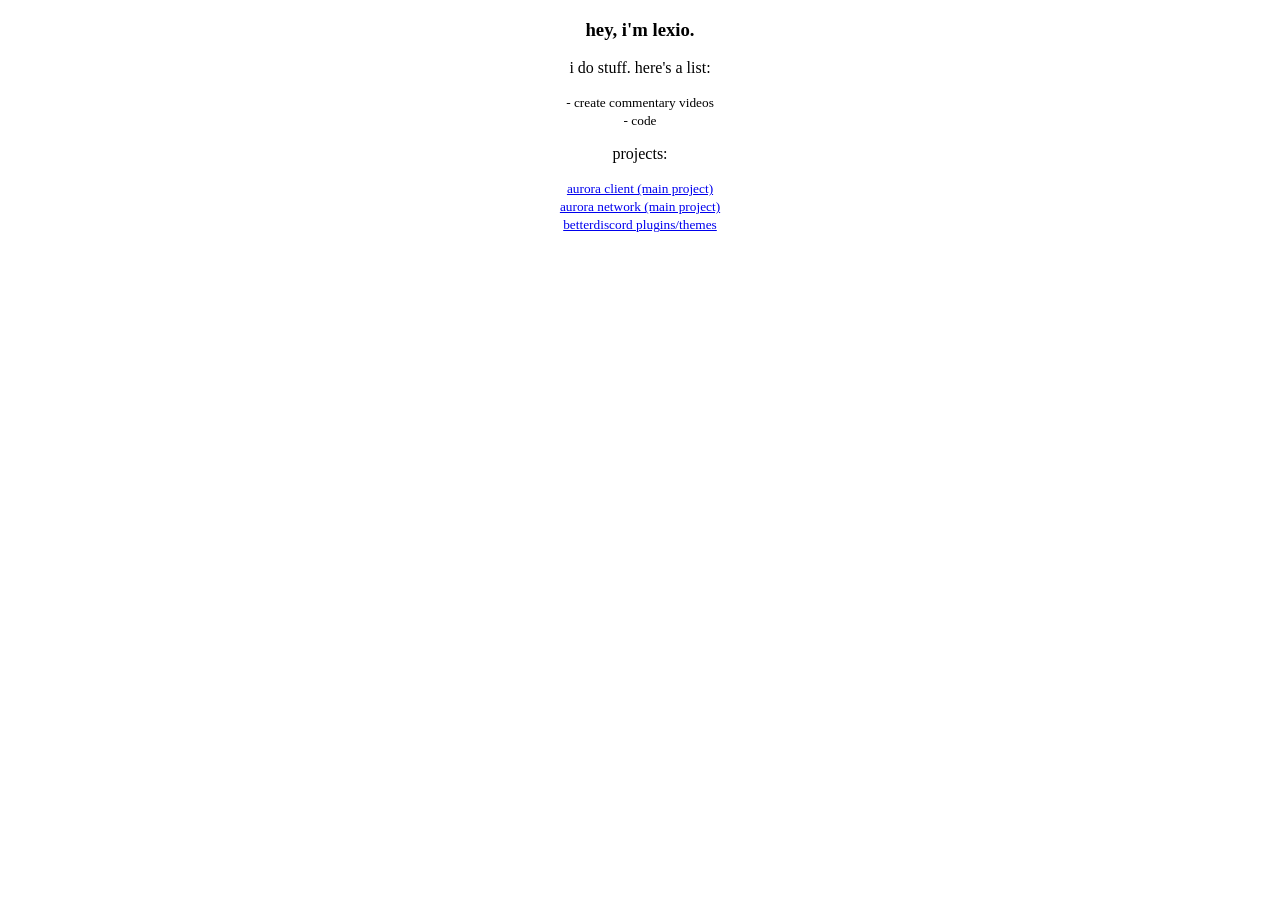
==== commit 39201a36: "Update index.html" ====
--- a/index.html
+++ b/index.html
@@ -1,65 +1,9 @@
 <!DOCTYPE html>
 <html>
 <head>
-<title>Page Title</title>
-<style>
-@import url('https://fonts.googleapis.com/css2?family=Karla:wght@400;500;600;700&display=swap');
-
-body {
-background-color: #161921;
-    --accent: 232, 37, 37;
-    --accent-alt: 134, 29, 29;
-font-family: 'Karla', sans-serif;
-color: white;
-}
-.centered {
-  position: fixed;
-  top: 50%;
-  left: 50%;
-  /* bring your own prefixes */
-  transform: translate(-50%, -50%);
-  opacity: 70%;
-}
-h3 {
-	font-weight: normal;
-}
-p {
-	opacity: 70%;
-}
-small {
-	opacity: 80%;
-}
-a.ii {
-	color: white;
-    opacity: 80%;
-    text-decoration: none;
-    transition: 1s;
-}
-a.ii:hover {
-	transition: 0.5s;
-    opacity: 100%;
-}
-button.bi {
-	border: none;
-    border-radius: 10px;
-    padding: 10px;
-	background: rgb(232, 37, 37);
-    color: white;
-    font-family: 'Karla', sans-serif;
-    font-size: 15px;
-    font-weight: 700;
-}
-button.bii {
-	background-color: rgb(134, 29, 29);
-	border: none;
-        border-radius: 10px;
-        color: white;
-    font-family: 'Karla', sans-serif;
-    font-size: 15px;
-        padding: 10px;
-    font-weight: 700;
-}
-</style>
+<title>lexio's page</title>
+<link href="StyleSheet.css" rel="stylesheet">
+<link href="https://static.wikia.nocookie.net/taiko/images/2/24/Don.png/revision/latest/scale-to-width-down/250?cb=20190416230905" rel="favicon">
 </head>
 <body>
 <div class="centered">
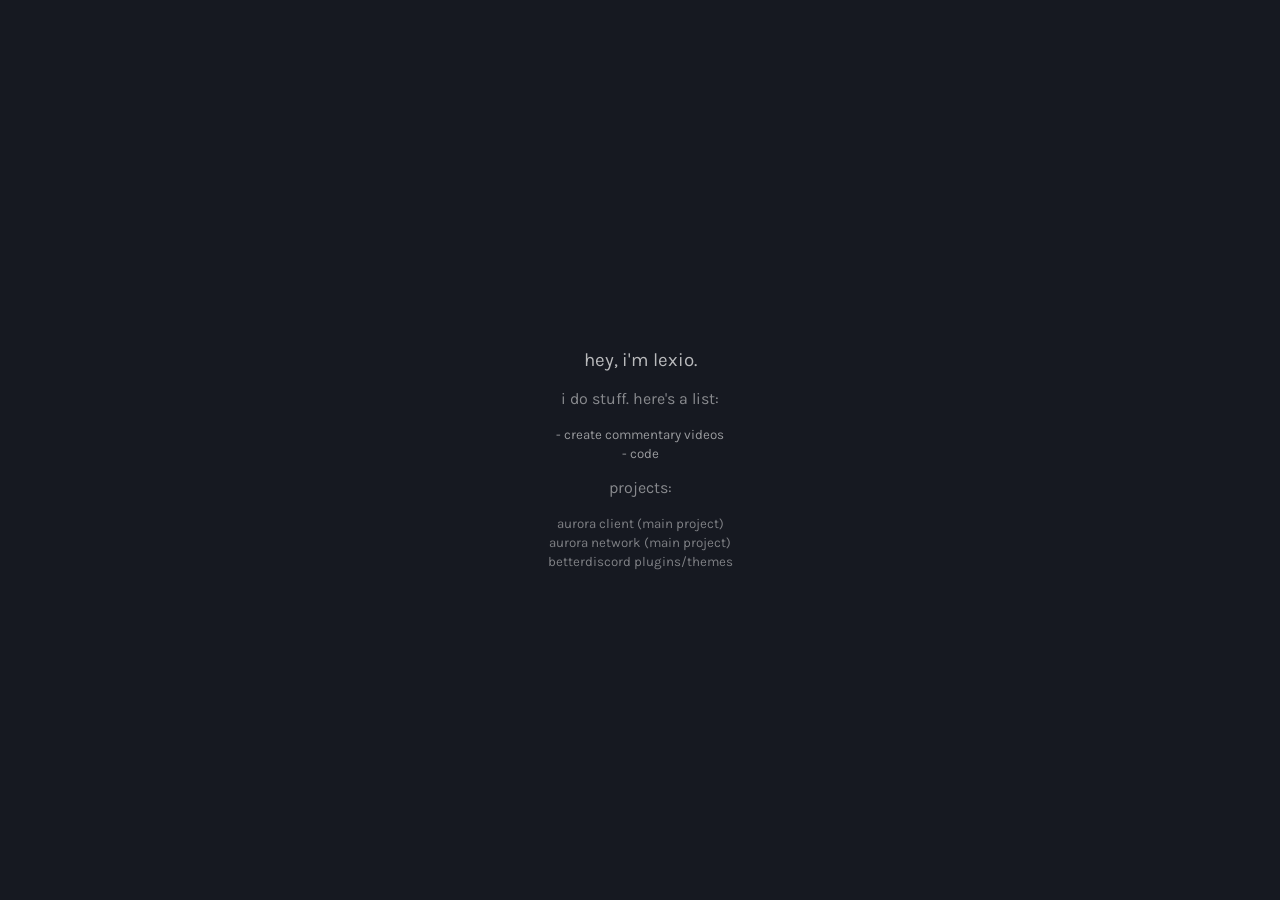
==== commit 8933ddab: "Update index.html" ====
--- a/index.html
+++ b/index.html
@@ -2,7 +2,7 @@
 <html>
 <head>
 <title>lexio's page</title>
-<link href="StyleSheet.css" rel="stylesheet">
+<link href="style.css" rel="stylesheet">
 <link href="https://static.wikia.nocookie.net/taiko/images/2/24/Don.png/revision/latest/scale-to-width-down/250?cb=20190416230905" rel="favicon">
 </head>
 <body>
--- a/style.css
+++ b/style.css
@@ -0,0 +1,56 @@
+@import url('https://fonts.googleapis.com/css2?family=Karla:wght@400;500;600;700&display=swap');
+
+body {
+background-color: #161921;
+    --accent: 232, 37, 37;
+    --accent-alt: 134, 29, 29;
+font-family: 'Karla', sans-serif;
+color: white;
+}
+.centered {
+  position: fixed;
+  top: 50%;
+  left: 50%;
+  /* bring your own prefixes */
+  transform: translate(-50%, -50%);
+  opacity: 70%;
+}
+h3 {
+	font-weight: normal;
+}
+p {
+	opacity: 70%;
+}
+small {
+	opacity: 80%;
+}
+a.ii {
+	color: white;
+    opacity: 80%;
+    text-decoration: none;
+    transition: 1s;
+}
+a.ii:hover {
+	transition: 0.5s;
+    opacity: 100%;
+}
+button.bi {
+	border: none;
+    border-radius: 10px;
+    padding: 10px;
+	background: rgb(232, 37, 37);
+    color: white;
+    font-family: 'Karla', sans-serif;
+    font-size: 15px;
+    font-weight: 700;
+}
+button.bii {
+	background-color: rgb(134, 29, 29);
+	border: none;
+        border-radius: 10px;
+        color: white;
+    font-family: 'Karla', sans-serif;
+    font-size: 15px;
+        padding: 10px;
+    font-weight: 700;
+}
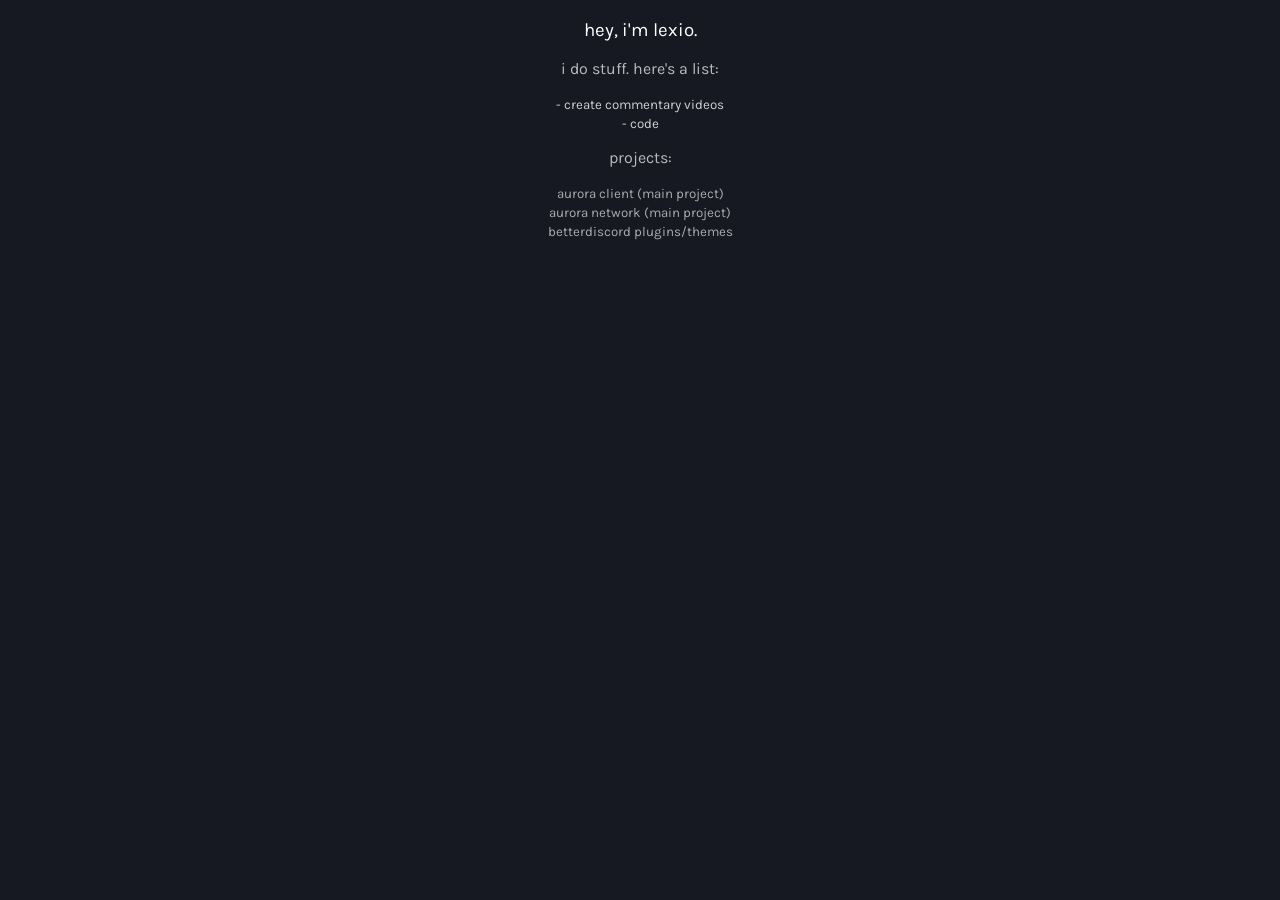
==== commit 5aee922e: "Update index.html" ====
--- a/index.html
+++ b/index.html
@@ -3,7 +3,7 @@
 <head>
 <title>lexio's page</title>
 <link href="style.css" rel="stylesheet">
-<link href="https://static.wikia.nocookie.net/taiko/images/2/24/Don.png/revision/latest/scale-to-width-down/250?cb=20190416230905" rel="favicon">
+<link rel="shortcut icon" type="image/jpg" href="https://static.wikia.nocookie.net/taiko/images/2/24/Don.png/revision/latest/scale-to-width-down/250?cb=20190416230905/>
 </head>
 <body>
 <div class="centered">
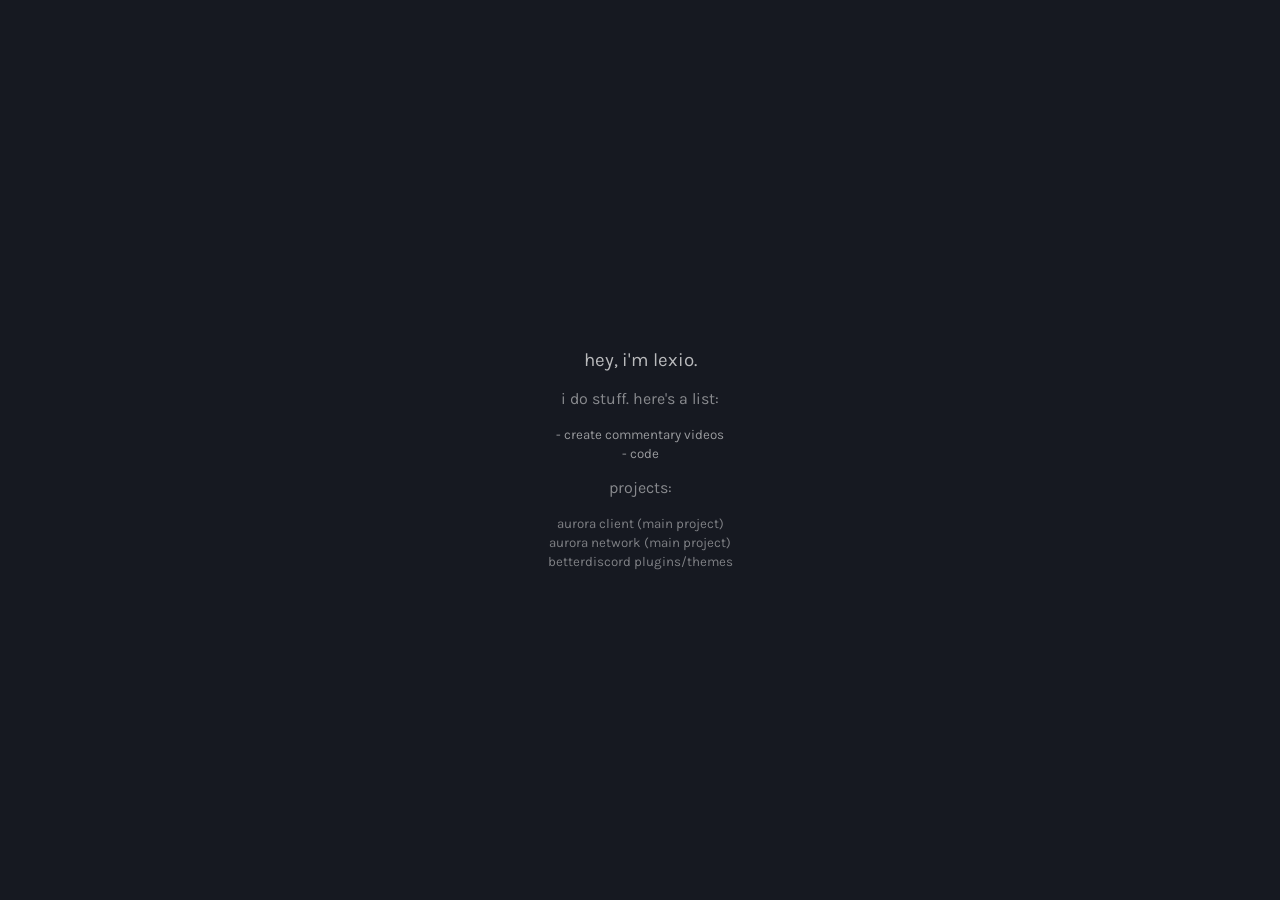
==== commit df5017cb: "Update index.html" ====
--- a/index.html
+++ b/index.html
@@ -3,7 +3,7 @@
 <head>
 <title>lexio's page</title>
 <link href="style.css" rel="stylesheet">
-<link rel="shortcut icon" type="image/jpg" href="https://static.wikia.nocookie.net/taiko/images/2/24/Don.png/revision/latest/scale-to-width-down/250?cb=20190416230905/>
+<link rel="shortcut icon" type="image/jpg" href="https://static.wikia.nocookie.net/taiko/images/2/24/Don.png/revision/latest/scale-to-width-down/250?cb=20190416230905"/>
 </head>
 <body>
 <div class="centered">
